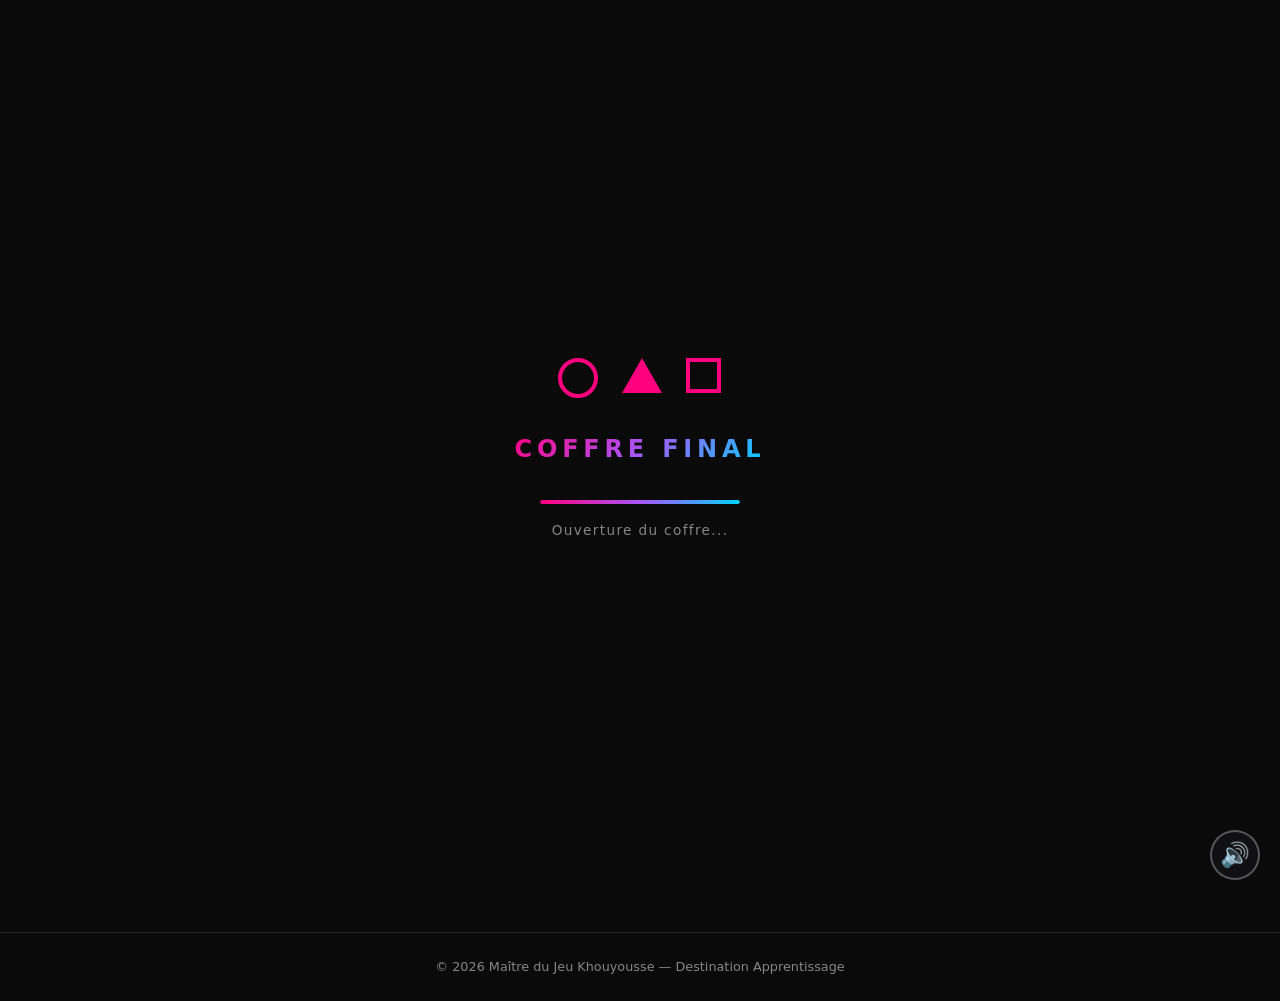
==== coffre.html @ dfd283aa "Add files via upload" ====
<!DOCTYPE html>
<html lang="fr">
<head>
  <meta charset="UTF-8">
  <meta name="viewport" content="width=device-width, initial-scale=1.0">
  <title>Coffre Final - Recompenses</title>
  <link rel="stylesheet" href="styles.css">
  <link rel="icon" type="image/jpeg" href="favicon.jpeg">
  
  <!-- Musique conditionnelle -->
  <audio id="bg-music" loop>
    <source src="coffre_win.mp3" type="audio/mpeg">
  </audio>
</head>
<body>

  <!-- LOADER -->
  <div class="page-loader" id="page-loader">
    <div class="loader-content">
      <div class="loader-logo">
        <div class="loader-symbols">
          <span class="loader-symbol circle"></span>
          <span class="loader-symbol triangle"></span>
          <span class="loader-symbol square"></span>
        </div>
      </div>
      <div class="loader-text">COFFRE FINAL</div>
      <div class="loader-bar">
        <div class="loader-progress"></div>
      </div>
      <div class="loader-status">Ouverture du coffre...</div>
    </div>
  </div>

  <header class="header">
    <a href="#" class="back-btn" id="back-btn">Retour</a>
    <div class="header-center">
      <span class="page-badge gold">COFFRE FINAL</span>
    </div>
    <div class="header-right"></div>
  </header>

  <main class="game-page">
    <div class="game-container">
      <div class="game-header">
        <div class="game-icon-large">🏆</div>
        <h1 class="gold">COFFRE FINAL</h1>
        <p>Recuperez vos recompenses validees</p>
      </div>

      <div class="game-content">
        <div class="coffre-progress">
          <div class="progress-item" id="prog-enigme1">
            <div class="progress-circle">1</div>
            <span>Diagnostic</span>
          </div>
          <div class="progress-line"></div>
          <div class="progress-item" id="prog-quiz">
            <div class="progress-circle">2</div>
            <span>Quiz Méca</span>
          </div>
          <div class="progress-line"></div>
          <div class="progress-item" id="prog-enigma">
            <div class="progress-circle">3</div>
            <span>Custom</span>
          </div>
        </div>

        <div class="rewards-list">
          <div class="reward-card" id="reward-enigme1" data-game="enigme1">
            <div class="reward-icon">🎁</div>
            <div class="reward-info">
              <h3>Récompense n°1</h3>
              <span class="reward-link">Épreuve 1 - Diagnostic Auto</span>
            </div>
            <div class="reward-status" id="status-enigme1">Verrouillé</div>
          </div>

          <div class="reward-card" id="reward-quiz" data-game="quiz">
            <div class="reward-icon">🎁</div>
            <div class="reward-info">
              <h3>Récompense n°2</h3>
              <span class="reward-link">Épreuve 2 - Quiz Mécanique</span>
            </div>
            <div class="reward-status" id="status-quiz">Verrouillé</div>
          </div>

          <div class="reward-card" id="reward-enigma" data-game="enigma">
            <div class="reward-icon">🎁</div>
            <div class="reward-info">
              <h3>Récompense n°3</h3>
              <span class="reward-link">Épreuve 3 - Custom Final</span>
            </div>
            <div class="reward-status" id="status-enigma">Verrouillé</div>
          </div>
        </div>

        <!-- Message zone suivante (affiché quand toutes les épreuves sont terminées) -->
        <div class="next-zone-box hidden" id="next-zone">
          <div class="next-zone-content">
            <span class="next-zone-icon" id="next-zone-icon">🎉</span>
            <h3 id="next-zone-title">ÉPREUVES TERMINÉES</h3>
            <p id="next-zone-text">Résultat de vos épreuves</p>
            <div class="next-zone-direction">
              <span class="direction-icon">➡️</span>
              <div class="direction-info">
                <strong>PROCHAINE ÉTAPE</strong>
                <p>Rendez-vous à la <span class="zone-name">ZONE LOGISTIQUE</span></p>
              </div>
            </div>
            <p class="next-zone-instruction">Présentez-vous au stand pour recevoir vos récompenses et continuer l'aventure !</p>
          </div>
        </div>

        <button class="btn-reset" id="btn-reset">Recommencer le jeu</button>
      </div>
    </div>
  </main>

  <div class="modal" id="modal-success">
    <div class="modal-content success">
      <div class="modal-icon">OK</div>
      <h3>FELICITATIONS !</h3>
      <p>Signalez au gerant que vous avez reussi.<br>Vous pouvez recevoir vos prix et continuer.</p>
      <button class="btn-primary" id="btn-close-success">CONTINUER</button>
    </div>
  </div>

  <div class="modal" id="modal-fail">
    <div class="modal-content fail">
      <div class="modal-icon">X</div>
      <h3>RECOMPENSE VERROUILLEE</h3>
      <p id="fail-message">Vous devez reussir l'epreuve pour debloquer cette recompense.</p>
      <button class="btn-primary" id="btn-close-fail">COMPRIS</button>
    </div>
  </div>

  <footer class="footer">
    <p>© 2026 Maître du Jeu Khouyousse — Destination Apprentissage</p>
  </footer>

  <script src="loader.js"></script>
  <script src="gameState.js"></script>
  <script src="coffre.js"></script>
  <script src="music.js"></script>
</body>
</html>
---- styles.css ----
/* ==========================================
   RESET & VARIABLES
   ========================================== */
* {
  margin: 0;
  padding: 0;
  box-sizing: border-box;
}

:root {
  --bg: #0a0a0a;
  --bg-card: #111114;
  --bg-card-hover: #1a1a1f;
  --pink: #ff007f;
  --purple: #a855f7;
  --cyan: #00d4ff;
  --green: #00ff88;
  --red: #ff4444;
  --gold: #ffd700;
  --white: #ffffff;
  --gray: rgba(255,255,255,0.5);
  --gray-light: rgba(255,255,255,0.7);
  --border: rgba(255,255,255,0.1);
}

body {
  font-family: 'Segoe UI', system-ui, -apple-system, sans-serif;
  background: var(--bg);
  color: var(--white);
  line-height: 1.6;
  min-height: 100vh;
}

/* HEADER */
.header {
  position: fixed;
  top: 0;
  left: 0;
  right: 0;
  z-index: 100;
  display: flex;
  justify-content: space-between;
  align-items: center;
  padding: 1rem 1.5rem;
  background: rgba(10,10,10,0.95);
  backdrop-filter: blur(10px);
  border-bottom: 1px solid var(--border);
}

.header-left { display: flex; align-items: center; gap: 0.75rem; flex-shrink: 0; }
.header-center { flex: 1; display: flex; justify-content: center; }
.header-right { flex-shrink: 0; }

.squid-symbols { display: flex; gap: 0.35rem; }
.symbol.circle { width: 12px; height: 12px; border: 2px solid var(--pink); border-radius: 50%; }
.symbol.triangle { width: 0; height: 0; border-left: 6px solid transparent; border-right: 6px solid transparent; border-bottom: 10px solid var(--pink); }
.symbol.square { width: 12px; height: 12px; border: 2px solid var(--pink); }

.logo-text {
  font-size: 0.95rem;
  font-weight: 700;
  background: linear-gradient(90deg, var(--pink), var(--purple));
  -webkit-background-clip: text;
  -webkit-text-fill-color: transparent;
}

.back-btn { color: var(--gray); text-decoration: none; font-size: 0.9rem; transition: color 0.2s; white-space: nowrap; flex-shrink: 0; }
.back-btn:hover { color: var(--white); }

.page-badge {
  padding: 0.3rem 1rem;
  background: rgba(255,0,127,0.15);
  border: 1px solid var(--pink);
  border-radius: 20px;
  font-size: 0.7rem;
  font-weight: 600;
  letter-spacing: 0.1em;
  color: var(--pink);
}
.page-badge.gold { background: rgba(255,215,0,0.15); border-color: var(--gold); color: var(--gold); }

/* MAIN */
.main-container { padding-top: 70px; }

/* HERO */
.hero { padding: 2rem 1.5rem; text-align: center; }
.hero-affiche { max-width: 700px; width: 100%; height: auto; border-radius: 12px; }
.hero-subtitle { margin-top: 1rem; color: var(--gray); font-size: 0.85rem; letter-spacing: 0.1em; text-transform: uppercase; }

/* RULES */
.rules-section { padding: 0 1.5rem 2rem; max-width: 600px; margin: 0 auto; }
.card { background: var(--bg-card); border: 1px solid var(--border); border-radius: 12px; padding: 1.5rem; text-align: center; }
.card h2 { color: var(--pink); font-size: 1.1rem; margin-bottom: 0.75rem; }
.rules-list { list-style: none; text-align: left; }
.rules-list li { color: var(--gray-light); font-size: 0.85rem; padding: 0.4rem 0; padding-left: 1.5rem; position: relative; }
.rules-list li::before { content: "→"; position: absolute; left: 0; color: var(--pink); }
.warning { color: var(--red) !important; }

/* SLIDER */
.slider-section { padding: 2rem 0; }
.section-title { text-align: center; font-size: 1rem; color: var(--gray); letter-spacing: 0.15em; margin-bottom: 1.5rem; }
.slider-container { display: flex; align-items: center; justify-content: center; max-width: 420px; margin: 0 auto; padding: 0 0.5rem; }
.slider-viewport { flex: 1; overflow: hidden; border-radius: 20px; }
.slider-track { display: flex; transition: transform 0.4s ease; }
.slide { min-width: 100%; padding: 0.5rem; }

.slide-card { background: var(--bg-card); border: 2px solid var(--border); border-radius: 20px; padding: 2rem 1.5rem; text-align: center; position: relative; transition: all 0.3s; }
.slide-card:hover { border-color: var(--pink); }
.slide-card.locked { opacity: 0.5; }
.slide-card.locked:hover { border-color: var(--border); }
.slide-card.coffre { border-color: rgba(255,215,0,0.3); }
.slide-card.coffre:hover { border-color: var(--gold); }

.slide-badge { position: absolute; top: -12px; left: 50%; transform: translateX(-50%); padding: 0.3rem 1rem; background: linear-gradient(135deg, var(--pink), var(--purple)); border-radius: 20px; font-size: 0.7rem; font-weight: 700; letter-spacing: 0.1em; }
.slide-badge.gold { background: linear-gradient(135deg, var(--gold), #ff9500); }
.slide-icon { font-size: 3.5rem; margin: 1rem 0; }
.slide-card h3 { font-size: 1.5rem; margin-bottom: 0.5rem; }
.slide-card h3.pink { color: var(--pink); }
.slide-card h3.cyan { color: var(--cyan); }
.slide-card h3.purple { color: var(--purple); }
.slide-card h3.gold { color: var(--gold); }
.slide-card p { color: var(--gray); font-size: 0.9rem; margin-bottom: 1.5rem; }
.slide-status { display: flex; align-items: center; justify-content: center; gap: 0.5rem; margin-bottom: 1.5rem; font-size: 0.85rem; color: var(--gray); }

.status-dot { width: 8px; height: 8px; border-radius: 50%; background: var(--gray); }
.status-dot.success { background: var(--green); }
.status-dot.fail { background: var(--red); }

.slide-btn { display: inline-block; padding: 0.8rem 2rem; background: linear-gradient(135deg, var(--pink), var(--purple)); border-radius: 10px; color: white; text-decoration: none; font-size: 0.9rem; font-weight: 600; transition: all 0.3s; }
.slide-btn:hover { transform: scale(1.05); box-shadow: 0 0 25px rgba(255,0,127,0.4); }
.slide-btn.disabled { background: var(--border); pointer-events: none; }
.slide-btn.success { background: var(--green); pointer-events: none; }
.slide-btn.fail { background: var(--red); pointer-events: none; }
.slide-btn.gold { background: linear-gradient(135deg, var(--gold), #ff9500); }

.slider-btn { width: 36px; height: 36px; background: var(--bg-card); border: 1px solid var(--border); border-radius: 50%; color: var(--white); font-size: 1.2rem; cursor: pointer; transition: all 0.3s; flex-shrink: 0; }
.slider-btn:hover { border-color: var(--pink); color: var(--pink); }
.slider-dots { display: flex; justify-content: center; gap: 0.75rem; margin-top: 1.5rem; }
.dot { width: 10px; height: 10px; border-radius: 50%; background: var(--border); cursor: pointer; transition: all 0.3s; }
.dot:hover { background: var(--gray); }
.dot.active { background: var(--pink); transform: scale(1.2); }

/* ==========================================
   MISSION SECTION - STYLE CINÉMATIQUE
   ========================================== */
.mission-section { 
  padding: 0; 
  max-width: 100%; 
  margin: 2rem 0; 
}

/* HERO BANNER */
.mission-hero {
  position: relative;
  width: 100%;
  height: 400px;
  overflow: hidden;
  display: flex;
  align-items: center;
  justify-content: center;
}

.mission-hero-bg {
  position: absolute;
  inset: 0;
  z-index: 0;
}

.mission-hero-img {
  width: 100%;
  height: 100%;
  object-fit: cover;
  object-position: center 20%;
  filter: brightness(0.4) saturate(1.2);
}

.mission-hero-overlay {
  position: absolute;
  inset: 0;
  background: linear-gradient(
    180deg,
    rgba(10, 10, 10, 0.3) 0%,
    rgba(10, 10, 10, 0.6) 50%,
    rgba(10, 10, 10, 1) 100%
  );
}

.mission-hero-content {
  position: relative;
  z-index: 1;
  text-align: center;
  padding: 2rem;
}

.mission-tag {
  display: inline-block;
  padding: 0.4rem 1.2rem;
  background: rgba(255, 0, 127, 0.2);
  border: 1px solid var(--pink);
  border-radius: 30px;
  font-size: 0.7rem;
  font-weight: 700;
  letter-spacing: 0.2em;
  color: var(--pink);
  margin-bottom: 1rem;
  text-transform: uppercase;
}

.mission-main-title {
  font-size: 3.5rem;
  font-weight: 900;
  line-height: 1;
  color: var(--white);
  text-transform: uppercase;
  letter-spacing: 0.1em;
  text-shadow: 0 0 40px rgba(255, 0, 127, 0.5);
  margin-bottom: 1rem;
}

.mission-main-title span {
  display: block;
  font-size: 4rem;
  background: linear-gradient(135deg, var(--pink), var(--purple), var(--cyan));
  -webkit-background-clip: text;
  -webkit-text-fill-color: transparent;
  filter: drop-shadow(0 0 30px rgba(255, 0, 127, 0.4));
}

.mission-tagline {
  font-size: 1.1rem;
  color: var(--gray-light);
  font-style: italic;
  letter-spacing: 0.05em;
}

.mission-divider {
  display: flex;
  align-items: center;
  justify-content: center;
  gap: 1rem;
  margin-top: 1.5rem;
}

.divider-line {
  width: 60px;
  height: 1px;
  background: linear-gradient(90deg, transparent, var(--pink), transparent);
}

.divider-icon {
  color: var(--pink);
  font-size: 0.8rem;
}

/* BRIEFING CARD */
.briefing-container {
  max-width: 700px;
  margin: -40px auto 0;
  padding: 0 1.5rem;
  position: relative;
  z-index: 2;
}

.briefing-card {
  background: linear-gradient(145deg, var(--bg-card), #0d0d10);
  border: 1px solid var(--border);
  border-radius: 20px;
  overflow: hidden;
  box-shadow: 
    0 20px 60px rgba(0, 0, 0, 0.5),
    0 0 0 1px rgba(255, 255, 255, 0.05) inset;
}

.briefing-header {
  display: flex;
  align-items: center;
  gap: 1rem;
  padding: 1.5rem;
  background: linear-gradient(135deg, rgba(255, 0, 127, 0.1), rgba(168, 85, 247, 0.1));
  border-bottom: 1px solid var(--border);
  position: relative;
}

.briefing-icon {
  position: relative;
  width: 50px;
  height: 50px;
  display: flex;
  align-items: center;
  justify-content: center;
}

.icon-ring {
  position: absolute;
  inset: 0;
  border: 2px solid var(--gold);
  border-radius: 50%;
  animation: pulse-ring 2s ease-out infinite;
}

@keyframes pulse-ring {
  0% { transform: scale(1); opacity: 1; }
  100% { transform: scale(1.3); opacity: 0; }
}

.icon-center {
  font-size: 1.5rem;
  position: relative;
  z-index: 1;
}

.briefing-title {
  flex: 1;
}

.briefing-label {
  display: block;
  font-size: 0.65rem;
  color: var(--gold);
  letter-spacing: 0.15em;
  margin-bottom: 0.2rem;
}

.briefing-title h3 {
  font-size: 1.2rem;
  font-weight: 700;
  color: var(--white);
  margin: 0;
}

.briefing-stamp {
  padding: 0.3rem 0.8rem;
  background: linear-gradient(135deg, rgba(255,215,0,0.2), rgba(255,165,0,0.2));
  border: 2px solid var(--gold);
  color: var(--gold);
  font-size: 0.7rem;
  font-weight: 800;
  letter-spacing: 0.1em;
  transform: rotate(-5deg);
  opacity: 0.9;
  box-shadow: 0 0 10px rgba(255,215,0,0.3);
}

.briefing-body {
  padding: 1.5rem;
}

.briefing-intro {
  font-size: 1rem;
  color: var(--gray-light);
  line-height: 1.7;
  margin-bottom: 1.5rem;
}

.briefing-intro strong {
  color: var(--cyan);
}

.highlight {
  color: var(--pink);
  font-weight: 600;
}

.briefing-objectives {
  background: rgba(0, 0, 0, 0.3);
  border-radius: 12px;
  padding: 1.2rem;
  margin-bottom: 1.5rem;
}

.briefing-objectives h4 {
  font-size: 0.85rem;
  color: var(--gold);
  margin-bottom: 1rem;
  letter-spacing: 0.1em;
}

.briefing-objectives ul {
  list-style: none;
  display: flex;
  flex-direction: column;
  gap: 0.8rem;
}

.briefing-objectives li {
  display: flex;
  align-items: center;
  gap: 1rem;
  color: var(--gray-light);
  font-size: 0.9rem;
}

.obj-number {
  display: flex;
  align-items: center;
  justify-content: center;
  width: 28px;
  height: 28px;
  background: linear-gradient(135deg, var(--pink), var(--purple));
  border-radius: 6px;
  font-size: 0.75rem;
  font-weight: 700;
  color: var(--white);
  flex-shrink: 0;
}

.briefing-warning {
  display: flex;
  align-items: flex-start;
  gap: 0.8rem;
  padding: 1rem;
  background: rgba(255, 68, 68, 0.1);
  border: 1px solid rgba(255, 68, 68, 0.3);
  border-radius: 10px;
}

.briefing-warning .warning-icon {
  font-size: 1.2rem;
  flex-shrink: 0;
}

.briefing-warning p {
  margin: 0;
  font-size: 0.85rem;
  color: var(--gray-light);
  line-height: 1.5;
}

.briefing-warning strong {
  color: var(--red);
}

/* STATS */
.briefing-stats {
  display: grid;
  grid-template-columns: repeat(3, 1fr);
  border-top: 1px solid var(--border);
}

.stat-card {
  display: flex;
  flex-direction: column;
  align-items: center;
  padding: 1.5rem 1rem;
  border-right: 1px solid var(--border);
  transition: background 0.3s;
}

.stat-card:last-child {
  border-right: none;
}

.stat-card:hover {
  background: rgba(255, 0, 127, 0.05);
}

.stat-icon {
  font-size: 1.5rem;
  margin-bottom: 0.5rem;
}

.stat-number {
  font-size: 2rem;
  font-weight: 800;
  background: linear-gradient(135deg, var(--pink), var(--purple));
  -webkit-background-clip: text;
  -webkit-text-fill-color: transparent;
  line-height: 1;
}

.stat-text {
  font-size: 0.7rem;
  color: var(--gray);
  letter-spacing: 0.1em;
  margin-top: 0.3rem;
}

/* FOOTER */
.briefing-footer {
  padding: 1.2rem 1.5rem;
  background: rgba(0, 0, 0, 0.3);
  text-align: center;
  border-top: 1px solid var(--border);
}

.briefing-footer p {
  font-size: 0.85rem;
  color: var(--gray);
  font-style: italic;
  margin: 0 0 0.3rem 0;
}

.footer-signature {
  font-size: 0.75rem;
  color: var(--gold);
  font-weight: 600;
}

/* RESPONSIVE */
@media (max-width: 768px) {
  .mission-hero {
    height: 320px;
  }
  
  .mission-main-title {
    font-size: 2.2rem;
  }
  
  .mission-main-title span {
    font-size: 2.8rem;
  }
  
  .briefing-container {
    padding: 0 1rem;
    margin-top: -30px;
  }
  
  .briefing-header {
    flex-wrap: wrap;
    gap: 0.8rem;
  }
  
  .briefing-stamp {
    position: absolute;
    top: 1rem;
    right: 1rem;
  }
  
  .briefing-stats {
    grid-template-columns: repeat(3, 1fr);
  }
  
  .stat-card {
    padding: 1rem 0.5rem;
  }
  
  .stat-number {
    font-size: 1.5rem;
  }
}

@media (max-width: 480px) {
  .mission-hero {
    height: 280px;
  }
  
  .mission-main-title {
    font-size: 1.8rem;
  }
  
  .mission-main-title span {
    font-size: 2.2rem;
  }
  
  .mission-tagline {
    font-size: 0.9rem;
  }
  
  .briefing-icon {
    display: none;
  }
  
  .stat-icon {
    font-size: 1.2rem;
  }
  
  .stat-number {
    font-size: 1.3rem;
  }
  
  .stat-text {
    font-size: 0.6rem;
  }
}


/* GAME PAGE */
.game-page { padding: 80px 1.5rem 2rem; min-height: 100vh; display: flex; align-items: center; justify-content: center; }
.game-container { width: 100%; max-width: 450px; }
.game-header { text-align: center; margin-bottom: 2rem; }
.game-icon-large { font-size: 3.5rem; margin-bottom: 0.5rem; }
.game-header h1 { font-size: 2rem; margin-bottom: 0.5rem; }
.game-header h1.pink { color: var(--pink); }
.game-header h1.cyan { color: var(--cyan); }
.game-header h1.purple { color: var(--purple); }
.game-header h1.gold { color: var(--gold); }
.game-header p { color: var(--gray); font-size: 0.95rem; }
.game-content { background: var(--bg-card); border: 1px solid var(--border); border-radius: 20px; padding: 2rem; }

/* TIMER */
.timer-container { text-align: center; margin-bottom: 1.5rem; }
.timer-display { display: flex; align-items: center; justify-content: center; gap: 0.25rem; }
.timer-num { font-size: 4rem; font-weight: 800; font-family: 'Courier New', monospace; background: linear-gradient(135deg, var(--pink), var(--purple)); -webkit-background-clip: text; -webkit-text-fill-color: transparent; }
.timer-sep { font-size: 3.5rem; color: var(--pink); animation: blink 1s infinite; }
@keyframes blink { 0%, 100% { opacity: 1; } 50% { opacity: 0.3; } }
.timer-label { display: block; font-size: 0.7rem; color: var(--gray); letter-spacing: 0.2em; margin-top: 0.5rem; }

/* BUTTONS */
.btn-primary { display: block; width: 100%; padding: 1rem; background: linear-gradient(135deg, var(--pink), var(--purple)); border: none; border-radius: 10px; color: white; font-size: 1rem; font-weight: 600; text-decoration: none; text-align: center; cursor: pointer; transition: all 0.3s; }
.btn-primary:hover { transform: scale(1.02); box-shadow: 0 0 30px rgba(255,0,127,0.4); }
.btn-primary:disabled { opacity: 0.6; cursor: not-allowed; transform: none; box-shadow: none; }
.btn-gold { background: linear-gradient(135deg, var(--gold), #ff9500); }
.btn-success { padding: 0.8rem 1.5rem; background: rgba(0,255,136,0.15); border: 1px solid var(--green); border-radius: 8px; color: var(--green); font-size: 0.9rem; font-weight: 600; cursor: pointer; transition: all 0.3s; }
.btn-success:hover { background: var(--green); color: var(--bg); }
.btn-fail { padding: 0.8rem 1.5rem; background: rgba(255,68,68,0.15); border: 1px solid var(--red); border-radius: 8px; color: var(--red); font-size: 0.9rem; font-weight: 600; cursor: pointer; transition: all 0.3s; }
.btn-fail:hover { background: var(--red); color: var(--bg); }
.btn-reset { margin-top: 2rem; padding: 0.6rem 1rem; background: transparent; border: 1px solid var(--border); border-radius: 6px; color: var(--gray); font-size: 0.8rem; cursor: pointer; transition: all 0.3s; width: 100%; }
.btn-reset:hover { border-color: var(--red); color: var(--red); }

/* WARNING */
.warning-box { background: rgba(255,150,0,0.1); border: 1px solid rgba(255,150,0,0.4); border-radius: 10px; padding: 1rem; margin-bottom: 1.5rem; display: flex; align-items: flex-start; gap: 0.75rem; }
.warning-box.active { background: rgba(255,68,68,0.15); border-color: var(--red); animation: pulse-warning 1s infinite; }
@keyframes pulse-warning { 0%, 100% { opacity: 1; } 50% { opacity: 0.7; } }
.warning-icon { font-size: 1.3rem; flex-shrink: 0; }
.warning-box p { color: rgba(255,200,100,0.9); font-size: 0.85rem; margin: 0; text-align: left; }
.warning-box.active p { color: var(--red); }

/* LOCKED */
.locked-container { text-align: center; }
.locked-box { padding: 2rem; }
.lock-icon { font-size: 3rem; display: block; margin-bottom: 1rem; }
.locked-box h3 { color: var(--gray-light); margin-bottom: 0.5rem; }
.locked-box p { color: var(--gray); margin-bottom: 1.5rem; }

/* VALIDATION */
.validation-container { margin-top: 1.5rem; padding-top: 1.5rem; border-top: 1px solid var(--border); animation: fadeIn 0.3s ease; }
@keyframes fadeIn { from { opacity: 0; transform: translateY(10px); } to { opacity: 1; transform: translateY(0); } }
.validation-box { text-align: center; }
.validation-box h3 { color: var(--pink); margin-bottom: 0.5rem; }
.validation-box p { color: var(--gray); margin-bottom: 1rem; }
.validation-btns { display: flex; gap: 1rem; justify-content: center; }

/* RESULT */
.result-container { animation: fadeIn 0.3s ease; }
.result-box { text-align: center; padding: 1rem 0; }
.result-icon { width: 70px; height: 70px; margin: 0 auto 1rem; border-radius: 50%; display: flex; align-items: center; justify-content: center; font-size: 2rem; font-weight: 700; }
.result-box.success .result-icon { background: rgba(0,255,136,0.15); color: var(--green); }
.result-box.fail .result-icon { background: rgba(255,68,68,0.15); color: var(--red); }
.result-box h3 { font-size: 1.3rem; margin-bottom: 0.5rem; }
.result-box.success h3 { color: var(--green); }
.result-box.fail h3 { color: var(--red); }
.result-box p { color: var(--gray); margin-bottom: 1.5rem; }
.result-score { font-size: 1.1rem; color: var(--gray-light); margin-bottom: 1rem !important; }

/* QUIZ */
.quiz-container { animation: fadeIn 0.3s ease; }
.quiz-progress { margin-bottom: 1.5rem; }
#progress-text { font-size: 0.8rem; color: var(--gray); }
.progress-bar { height: 4px; background: var(--border); border-radius: 2px; margin-top: 0.5rem; overflow: hidden; }
.progress-fill { height: 100%; background: linear-gradient(90deg, var(--pink), var(--cyan)); transition: width 0.3s; }
.quiz-question { font-size: 1.1rem; text-align: center; margin-bottom: 1.5rem; color: var(--white); }
.quiz-options { display: flex; flex-direction: column; gap: 0.6rem; }
.quiz-option { padding: 1rem; background: rgba(255,255,255,0.03); border: 1px solid var(--border); border-radius: 10px; color: var(--white); font-size: 0.95rem; text-align: left; cursor: pointer; transition: all 0.2s; }
.quiz-option:hover { border-color: var(--cyan); background: rgba(0,212,255,0.08); }
.quiz-option.correct { border-color: var(--green); background: rgba(0,255,136,0.15); }
.quiz-option.wrong { border-color: var(--red); background: rgba(255,68,68,0.15); }

/* COFFRE */
.coffre-progress { display: flex; align-items: center; justify-content: center; margin-bottom: 2rem; }
.progress-item { display: flex; flex-direction: column; align-items: center; gap: 0.4rem; }
.progress-item span { font-size: 0.75rem; color: var(--gray); }
.progress-circle { width: 40px; height: 40px; border-radius: 50%; display: flex; align-items: center; justify-content: center; font-weight: 700; background: rgba(255,255,255,0.05); border: 2px solid var(--gray); color: var(--gray); transition: all 0.3s; }
.progress-circle.success { background: rgba(0,255,136,0.15); border-color: var(--green); color: var(--green); }
.progress-circle.fail { background: rgba(255,68,68,0.15); border-color: var(--red); color: var(--red); }
.progress-line { width: 30px; height: 2px; background: var(--border); margin: 0 0.5rem; margin-bottom: 1.5rem; }
.rewards-list { display: flex; flex-direction: column; gap: 0.75rem; }
.reward-card { display: flex; align-items: center; gap: 1rem; padding: 1rem; background: rgba(255,255,255,0.02); border: 1px solid var(--border); border-radius: 12px; cursor: pointer; transition: all 0.3s; }
.reward-card:hover { background: rgba(255,255,255,0.05); border-color: var(--pink); }
.reward-card.unlocked { border-color: var(--green); }
.reward-card.unlocked:hover { border-color: var(--green); background: rgba(0,255,136,0.05); }
.reward-icon { font-size: 1.8rem; }
.reward-info { flex: 1; }
.reward-info h3 { font-size: 1rem; margin-bottom: 0.15rem; }
.reward-link { font-size: 0.75rem; color: var(--gray); }
.reward-status { font-size: 0.8rem; color: var(--gray); }
.reward-status.unlocked { color: var(--green); }
.reward-status.failed { color: var(--red); }

/* MODAL */
.modal { position: fixed; inset: 0; background: rgba(0,0,0,0.9); display: none; align-items: center; justify-content: center; z-index: 1000; padding: 1rem; }
.modal.visible { display: flex; }
.modal-content { background: var(--bg-card); border-radius: 20px; padding: 2.5rem 2rem; text-align: center; max-width: 380px; width: 100%; animation: scaleIn 0.3s ease; }
@keyframes scaleIn { from { transform: scale(0.9); opacity: 0; } to { transform: scale(1); opacity: 1; } }
.modal-content.success { border: 1px solid var(--green); }
.modal-content.fail { border: 1px solid var(--red); }
.modal-icon { width: 70px; height: 70px; margin: 0 auto 1rem; border-radius: 50%; display: flex; align-items: center; justify-content: center; font-size: 2rem; font-weight: 700; }
.modal-content.success .modal-icon { background: rgba(0,255,136,0.15); color: var(--green); }
.modal-content.fail .modal-icon { background: rgba(255,68,68,0.15); color: var(--red); }
.modal-content h3 { font-size: 1.3rem; margin-bottom: 0.75rem; }
.modal-content.success h3 { color: var(--green); }
.modal-content.fail h3 { color: var(--red); }
.modal-content p { color: var(--gray); line-height: 1.5; margin-bottom: 1.5rem; }

/* FOOTER */
.footer { text-align: center; padding: 1.5rem; border-top: 1px solid var(--border); color: var(--gray); font-size: 0.8rem; }

/* UTILITIES */
.hidden { display: none !important; }

/* RESPONSIVE TABLET */
@media (max-width: 768px) {
  .mission-content { grid-template-columns: 1fr; gap: 1.5rem; }
  .mission-posters { flex-direction: row; justify-content: center; }
  .poster-inner { max-height: 200px; }
  .mission-title { font-size: 1.5rem; }
  .mission-card { padding: 1.5rem; }
}

/* RESPONSIVE MOBILE */
@media (max-width: 480px) {
  .header { padding: 0.75rem 1rem; }
  .logo-text { display: none; }
  .timer-num { font-size: 3rem; }
  .timer-sep { font-size: 2.5rem; }
  .game-header h1 { font-size: 1.6rem; }
  .game-content { padding: 1.5rem; }
  .slider-btn { width: 32px; height: 32px; font-size: 1rem; }
  .slide-card { padding: 1.5rem 1rem; }
  .slide-icon { font-size: 2.5rem; }
  .slide-card h3 { font-size: 1.2rem; }
  .slide-btn { padding: 0.6rem 1.5rem; font-size: 0.8rem; }
  .mission-section { padding: 2rem 1rem; }
  .mission-title-box { padding: 1rem 1.5rem; }
  .mission-title { font-size: 1.3rem; }
  .mission-posters { flex-direction: column; align-items: center; }
  .poster-card { width: 100%; max-width: 200px; }
  .poster-inner { max-height: 180px; }
  .progress-line { width: 20px; }
  .progress-circle { width: 35px; height: 35px; font-size: 0.9rem; }
  .validation-btns { flex-direction: column; }
  .btn-success, .btn-fail { width: 100%; }
}

/* =================================================================
   CORRECTIF MOBILE (A COLLER À LA FIN DE STYLES.CSS)
   ================================================================= */

@media screen and (max-width: 768px) {

  /* --- STRUCTURE GLOBALE --- */
  body, html {
    overflow-x: hidden; /* Empêche le scroll horizontal indésirable */
    width: 100%;
  }

  .main-container, .game-container, .game-page {
    width: 100%;
    padding: 10px;
    box-sizing: border-box;
    margin: 0;
  }

  /* --- HEADER MOBILE --- */
  .header {
    padding: 0.75rem 1rem;
    gap: 0.5rem;
  }
  
  .header-left {
    flex-shrink: 0;
  }

  .header-center {
    flex: 1;
    display: flex;
    justify-content: center;
  }
  
  .header-right {
    flex-shrink: 0;
  }
  
  .back-btn {
    font-size: 0.85rem;
  }
  
  .page-badge {
    padding: 0.25rem 0.6rem;
    font-size: 0.6rem;
  }

  /* --- INDEX : HERO & MISSION --- */
  .hero-affiche {
    width: 100%;
    height: auto;
    object-fit: cover;
  }

  .mission-content {
    display: flex;
    flex-direction: column !important; /* Les éléments passent l'un sous l'autre */
  }

  .mission-posters {
    flex-direction: column !important;
    width: 100%;
    align-items: center;
  }

  .poster-card {
    width: 100%;
    max-width: 320px; /* Taille max sur mobile */
    margin-bottom: 20px;
  }
  
  .poster-img {
    width: 100%;
    height: auto;
  }

  .mission-description {
    padding: 0 !important;
    width: 100%;
  }

  /* --- SLIDER (CARROUSEL) --- */
  .slider-section {
    width: 100%;
    overflow: hidden;
  }

  .slider-container {
    padding: 0;
    width: 100%;
  }

  .slider-viewport {
    width: 90%; /* Le slider prend 90% de la largeur */
    margin: 0 auto;
  }

  .slide-card {
    width: 100% !important; /* La carte remplit le viewport */
    min-height: auto; /* Hauteur adaptative */
    padding: 20px 10px;
    margin: 0;
    box-sizing: border-box;
  }
  
  .slider-btn {
    z-index: 10; /* S'assure que les flèches sont au-dessus */
  }

  /* --- PAGES JEUX (QUIZ, ENIGME...) --- */
  .game-header h1 {
    font-size: 2rem; /* Titre plus petit */
    word-wrap: break-word; /* Coupe les mots si trop longs */
  }

  .game-icon-large {
    font-size: 3rem;
  }
  
  /* Quiz : Boutons l'un sous l'autre */
  .quiz-options {
    display: flex;
    flex-direction: column;
    gap: 10px;
  }
  
  .quiz-option {
    width: 100%;
    box-sizing: border-box;
  }

  /* Enigme : Timer adaptable */
  .timer-display {
    font-size: 15vw; /* S'adapte à la largeur de l'écran */
  }
  
  .validation-btns {
    display: flex;
    flex-direction: column;
    width: 100%;
    gap: 10px;
  }
  
  .validation-btns button {
    width: 100%;
    margin: 0;
  }

  /* --- COFFRE --- */
  .rewards-list {
    display: flex;
    flex-direction: column !important;
  }

  .reward-card {
    width: 100% !important;
    box-sizing: border-box;
    margin-bottom: 10px;
  }

  /* Progression Coffre (Boules 1-2-3) */
  .coffre-progress {
    justify-content: center;
    flex-wrap: wrap;
    gap: 10px;
  }
  
  .progress-line {
    width: 20px; /* Ligne plus courte entre les boules */
  }

  /* --- MODALES POPUP --- */
  .modal-content {
    width: 90% !important;
    margin: 20% auto;
    padding: 20px;
  }
}

/* ==========================================
   LAYOUTS CÔTE À CÔTE
   ========================================== */

/* Layout pour les pages de jeu (énigme, quiz, scénario) */
.game-container-wide {
  max-width: 1100px;
}

.game-layout-split {
  display: grid;
  grid-template-columns: 1fr 1fr;
  gap: 2rem;
  align-items: stretch;
}

.game-col-left,
.game-col-right {
  min-width: 0;
  display: flex;
  flex-direction: column;
}

/* Hauteur égale pour les deux colonnes */
.height-match {
  flex: 1;
  display: flex;
  flex-direction: column;
}

.mission-briefing-box.height-match {
  height: 100%;
}

.mission-briefing-box.height-match .briefing-box-content {
  flex: 1;
  display: flex;
  flex-direction: column;
  justify-content: space-between;
}

.game-content-inner.height-match {
  height: 100%;
  background: var(--bg-card);
  border: 1px solid var(--border);
  border-radius: 16px;
  padding: 1.5rem;
  display: flex;
  flex-direction: column;
  justify-content: center;
}

/* Section timer centrée verticalement */
.timer-section-centered {
  flex: 1;
  display: flex;
  flex-direction: column;
  justify-content: center;
  align-items: center;
  text-align: center;
}

.timer-section-centered .warning-box {
  width: 100%;
  margin-bottom: 1.5rem;
}

.timer-section-centered .timer-container {
  margin-bottom: 1.5rem;
}

.timer-section-centered .btn-primary {
  width: 100%;
}

.timer-section-centered .validation-container {
  width: 100%;
  margin-top: 1.5rem;
}

/* Quiz start box centré */
.quiz-start-box {
  flex: 1;
  display: flex;
  flex-direction: column;
  justify-content: center;
  align-items: center;
  text-align: center;
  padding: 2rem 1rem;
}

.quiz-start-box .start-icon {
  font-size: 3rem;
  margin-bottom: 1rem;
}

.quiz-start-box h3 {
  font-size: 1.2rem;
  color: var(--cyan);
  margin-bottom: 0.5rem;
}

.quiz-start-box p {
  color: var(--gray);
  font-size: 0.9rem;
  margin-bottom: 1.5rem;
}

.quiz-start-box .btn-primary {
  width: 100%;
  max-width: 300px;
}

/* Quiz content centré */
.quiz-container {
  flex: 1;
  display: flex;
  flex-direction: column;
  justify-content: center;
}

/* RÉSULTAT PLEIN ÉCRAN */
.result-container-full {
  display: flex;
  justify-content: center;
  align-items: center;
  min-height: 300px;
  padding: 2rem;
}

.result-container-full .result-box {
  background: var(--bg-card);
  border: 2px solid var(--border);
  border-radius: 20px;
  padding: 3rem 2rem;
  text-align: center;
  max-width: 500px;
  width: 100%;
}

.result-container-full .result-box.success {
  border-color: var(--green);
  box-shadow: 0 0 40px rgba(0, 255, 136, 0.2);
}

.result-container-full .result-box.fail {
  border-color: var(--red);
  box-shadow: 0 0 40px rgba(255, 68, 68, 0.2);
}

.result-container-full .result-icon {
  width: 80px;
  height: 80px;
  border-radius: 50%;
  display: flex;
  align-items: center;
  justify-content: center;
  font-size: 2.5rem;
  margin: 0 auto 1.5rem;
  background: rgba(255, 255, 255, 0.1);
}

.result-container-full .result-box.success .result-icon {
  background: rgba(0, 255, 136, 0.2);
  color: var(--green);
}

.result-container-full .result-box.fail .result-icon {
  background: rgba(255, 68, 68, 0.2);
  color: var(--red);
}

.result-container-full .result-box h3 {
  font-size: 1.8rem;
  margin-bottom: 1rem;
}

.result-container-full .result-box.success h3 {
  color: var(--green);
}

.result-container-full .result-box.fail h3 {
  color: var(--red);
}

.result-container-full .result-box p {
  color: var(--gray-light);
  font-size: 1rem;
  margin-bottom: 1rem;
}

.result-container-full .result-score {
  font-size: 1.2rem;
  font-weight: 700;
  color: var(--white);
  margin-bottom: 1.5rem;
}

.result-container-full .btn-primary {
  margin-top: 1rem;
}

/* Layout pour l'index (briefing + slider) */
.main-game-section {
  padding: 2rem 1.5rem;
  max-width: 1200px;
  margin: 0 auto;
}

.main-game-layout {
  display: grid;
  grid-template-columns: 1fr 1fr;
  gap: 2rem;
  align-items: stretch;
}

.main-col-left,
.main-col-right {
  min-width: 0;
  display: flex;
  flex-direction: column;
}

/* Briefing card dans l'index */
.briefing-card-index {
  background: linear-gradient(145deg, var(--bg-card), #0d0d10);
  border: 1px solid var(--border);
  border-radius: 20px;
  overflow: hidden;
  box-shadow: 
    0 20px 60px rgba(0, 0, 0, 0.5),
    0 0 0 1px rgba(255, 255, 255, 0.05) inset;
  flex: 1;
  display: flex;
  flex-direction: column;
}

.briefing-card-index .briefing-body {
  flex: 1;
}

/* Slider inline */
.slider-section-inline {
  background: var(--bg-card);
  border: 1px solid var(--border);
  border-radius: 20px;
  padding: 1.5rem;
  flex: 1;
  display: flex;
  flex-direction: column;
}

.slider-section-inline .section-title {
  margin-bottom: 1rem;
}

.slider-section-inline .slider-container {
  flex: 1;
  display: flex;
  align-items: center;
}

.slider-section-inline .slider-dots {
  margin-top: 1rem;
}

/* RESPONSIVE pour layouts côte à côte */
@media (max-width: 900px) {
  .game-layout-split,
  .main-game-layout {
    grid-template-columns: 1fr;
    gap: 1.5rem;
  }
  
  .game-container-wide {
    max-width: 500px;
  }
  
  .main-game-section {
    padding: 1.5rem 1rem;
  }
  
  .height-match {
    height: auto;
  }
  
  .result-container-full {
    min-height: 250px;
    padding: 1.5rem;
  }
  
  .result-container-full .result-box {
    padding: 2rem 1.5rem;
  }
}

@media (max-width: 480px) {
  .game-content-inner.height-match {
    padding: 1rem;
  }
  
  .briefing-card-index {
    border-radius: 16px;
  }
  
  .slider-section-inline {
    padding: 1rem;
    border-radius: 16px;
  }
  
  .result-container-full .result-icon {
    width: 60px;
    height: 60px;
    font-size: 2rem;
  }
  
  .result-container-full .result-box h3 {
    font-size: 1.4rem;
  }
}

/* ==========================================
   PAGE LOADER
   ========================================== */
.page-loader {
  position: fixed;
  inset: 0;
  background: var(--bg);
  z-index: 9999;
  display: flex;
  align-items: center;
  justify-content: center;
  transition: opacity 0.5s ease, visibility 0.5s ease;
}

.page-loader.hidden {
  opacity: 0;
  visibility: hidden;
}

.loader-content {
  text-align: center;
  padding: 2rem;
}

.loader-logo {
  margin-bottom: 2rem;
}

.loader-symbols {
  display: flex;
  justify-content: center;
  gap: 1.5rem;
}

.loader-symbol {
  animation: pulse-symbol 1.5s ease-in-out infinite;
}

.loader-symbol.circle {
  width: 40px;
  height: 40px;
  border: 4px solid var(--pink);
  border-radius: 50%;
  animation-delay: 0s;
}

.loader-symbol.triangle {
  width: 0;
  height: 0;
  border-left: 20px solid transparent;
  border-right: 20px solid transparent;
  border-bottom: 35px solid var(--pink);
  animation-delay: 0.2s;
}

.loader-symbol.square {
  width: 35px;
  height: 35px;
  border: 4px solid var(--pink);
  animation-delay: 0.4s;
}

@keyframes pulse-symbol {
  0%, 100% { transform: scale(1); opacity: 1; }
  50% { transform: scale(1.2); opacity: 0.7; }
}

.loader-text {
  font-size: 1.5rem;
  font-weight: 800;
  letter-spacing: 0.2em;
  background: linear-gradient(135deg, var(--pink), var(--purple), var(--cyan));
  -webkit-background-clip: text;
  -webkit-text-fill-color: transparent;
  margin-bottom: 2rem;
}

.loader-bar {
  width: 200px;
  height: 4px;
  background: var(--border);
  border-radius: 2px;
  overflow: hidden;
  margin: 0 auto 1rem;
}

.loader-progress {
  height: 100%;
  width: 0%;
  background: linear-gradient(90deg, var(--pink), var(--purple), var(--cyan));
  border-radius: 2px;
  animation: load-progress 1.5s ease-out forwards;
}

@keyframes load-progress {
  0% { width: 0%; }
  100% { width: 100%; }
}

.loader-status {
  font-size: 0.85rem;
  color: var(--gray);
  letter-spacing: 0.1em;
}

/* ==========================================
   BOUTON FORMATION (HEADER)
   ========================================== */
.btn-formation {
  display: inline-block;
  padding: 0.5rem 1rem;
  background: linear-gradient(135deg, rgba(255, 0, 127, 0.15), rgba(168, 85, 247, 0.15));
  border: 1px solid var(--pink);
  border-radius: 25px;
  color: var(--white);
  text-decoration: none;
  font-size: 0.8rem;
  font-weight: 600;
  transition: all 0.3s ease;
  white-space: nowrap;
}

.btn-formation:hover {
  background: linear-gradient(135deg, var(--pink), var(--purple));
  transform: translateY(-2px);
  box-shadow: 0 5px 20px rgba(255, 0, 127, 0.3);
}

@media (max-width: 768px) {
  .btn-formation {
    padding: 0.4rem 0.8rem;
    font-size: 0.7rem;
  }
}

@media (max-width: 480px) {
  .btn-formation {
    padding: 0.35rem 0.6rem;
    font-size: 0.65rem;
  }
}

/* ==========================================
   FOOTER AMÉLIORÉ
   ========================================== */
.footer-enhanced {
  background: linear-gradient(180deg, var(--bg), #050508);
  border-top: 1px solid var(--border);
  padding: 2rem 1.5rem 1.5rem;
  margin-top: 2rem;
}

.footer-content {
  max-width: 900px;
  margin: 0 auto;
}

.footer-main {
  display: grid;
  grid-template-columns: 1fr auto;
  gap: 3rem;
  align-items: center;
  margin-bottom: 1.5rem;
}

.footer-info {
  display: flex;
  flex-direction: column;
  gap: 0.5rem;
}

.footer-logo {
  display: flex;
  align-items: center;
  gap: 0.75rem;
  margin-bottom: 0.5rem;
}

.footer-logo .squid-symbols {
  display: flex;
  gap: 0.3rem;
}

.footer-logo .symbol.circle { width: 10px; height: 10px; border-width: 2px; }
.footer-logo .symbol.triangle { border-left-width: 5px; border-right-width: 5px; border-bottom-width: 8px; }
.footer-logo .symbol.square { width: 10px; height: 10px; border-width: 2px; }

.footer-title {
  font-size: 1.1rem;
  font-weight: 700;
  background: linear-gradient(90deg, var(--pink), var(--purple));
  -webkit-background-clip: text;
  -webkit-text-fill-color: transparent;
}

.footer-date,
.footer-location {
  color: var(--gray-light);
  font-size: 0.85rem;
}

/* QR Code */
.footer-qr {
  text-align: center;
}

.qr-box {
  background: var(--bg-card);
  border: 1px solid var(--border);
  border-radius: 16px;
  padding: 1.5rem;
}

.qr-placeholder {
  width: 140px;
  height: 140px;
  background: var(--white);
  border-radius: 8px;
  display: flex;
  align-items: center;
  justify-content: center;
  margin: 0 auto 1rem;
  padding: 8px;
  overflow: hidden;
}

.qr-img {
  width: 100%;
  height: 100%;
  object-fit: contain;
  display: block;
}

.qr-icon {
  font-size: 2rem;
  margin-bottom: 0.3rem;
}

.qr-text {
  font-size: 0.7rem;
  font-weight: 700;
  letter-spacing: 0.1em;
}

.qr-label {
  font-size: 0.8rem;
  color: var(--gray);
}

/* Footer bottom */
.footer-bottom {
  text-align: center;
  padding-top: 1.5rem;
  border-top: 1px solid var(--border);
}

.footer-bottom p {
  font-size: 0.8rem;
  color: var(--gray);
}

@media (max-width: 768px) {
  .footer-main {
    grid-template-columns: 1fr;
    gap: 2rem;
    text-align: center;
  }
  
  .footer-logo {
    justify-content: center;
  }
}

/* Partenaires Footer */
.footer-partners {
  text-align: center;
  padding-bottom: 2rem;
  margin-bottom: 2rem;
  border-bottom: 1px solid var(--border);
}

.partners-label {
  display: block;
  font-size: 0.85rem;
  color: var(--gray);
  margin-bottom: 1rem;
  text-transform: uppercase;
  letter-spacing: 0.1em;
}

.partners-logos {
  display: flex;
  justify-content: center;
  align-items: center;
  gap: 2rem;
  flex-wrap: wrap;
}

.partner-logo {
  height: 60px;
  width: auto;
  object-fit: contain;
  background: white;
  padding: 0.5rem;
  border-radius: 8px;
}

/* Bouton équipe */
.btn-equipe {
  display: inline-block;
  margin-top: 1rem;
  padding: 0.6rem 1.2rem;
  background: transparent;
  border: 1px solid var(--pink);
  border-radius: 25px;
  color: var(--pink);
  text-decoration: none;
  font-size: 0.85rem;
  font-weight: 600;
  transition: all 0.3s ease;
}

.btn-equipe:hover {
  background: var(--pink);
  color: var(--white);
}

@media (max-width: 768px) {
  .footer-partners {
    padding-bottom: 1.5rem;
    margin-bottom: 1.5rem;
  }
  
  .partners-logos {
    gap: 1.5rem;
  }
  
  .partner-logo {
    height: 50px;
  }
}

/* ==========================================
   PAGE ÉQUIPE
   ========================================== */
.equipe-page {
  padding: 100px 1.5rem 2rem;
  min-height: 100vh;
}

.equipe-container {
  max-width: 900px;
  margin: 0 auto;
}

.equipe-header {
  text-align: center;
  margin-bottom: 3rem;
}

.equipe-icon {
  font-size: 3rem;
  margin-bottom: 1rem;
}

.equipe-header h1 {
  font-size: 2rem;
  background: linear-gradient(135deg, var(--pink), var(--purple));
  -webkit-background-clip: text;
  -webkit-text-fill-color: transparent;
  margin-bottom: 0.5rem;
}

.equipe-header p {
  color: var(--gray);
  font-size: 1rem;
}

/* Sections équipe */
.equipe-section {
  margin-bottom: 3rem;
}

.section-title-equipe {
  display: flex;
  align-items: center;
  gap: 0.75rem;
  font-size: 1.3rem;
  color: var(--white);
  margin-bottom: 1.5rem;
  padding-bottom: 0.75rem;
  border-bottom: 1px solid var(--border);
}

.title-icon {
  font-size: 1.5rem;
}

/* Grille des membres */
.membres-grid {
  display: grid;
  grid-template-columns: repeat(auto-fill, minmax(280px, 1fr));
  gap: 1.5rem;
}

.membre-card {
  background: var(--bg-card);
  border: 1px solid var(--border);
  border-radius: 16px;
  padding: 1.5rem;
  display: flex;
  gap: 1rem;
  transition: all 0.3s ease;
}

.membre-card:hover {
  border-color: var(--pink);
  transform: translateY(-3px);
}

.membre-avatar {
  width: 60px;
  height: 60px;
  background: linear-gradient(135deg, var(--pink), var(--purple));
  border-radius: 50%;
  display: flex;
  align-items: center;
  justify-content: center;
  font-size: 1.5rem;
  flex-shrink: 0;
}

.membre-info {
  flex: 1;
}

.membre-info h3 {
  font-size: 1rem;
  color: var(--white);
  margin-bottom: 0.25rem;
}

.membre-role {
  display: inline-block;
  font-size: 0.75rem;
  color: var(--pink);
  background: rgba(255, 0, 127, 0.15);
  padding: 0.2rem 0.6rem;
  border-radius: 10px;
  margin-bottom: 0.5rem;
}

.membre-desc {
  font-size: 0.85rem;
  color: var(--gray);
  line-height: 1.4;
}

.membre-avatar-img {
  background: #fff;
  padding: 6px;
  overflow: hidden;
}

.avatar-logo {
  width: 100%;
  height: 100%;
  object-fit: contain;
  border-radius: 50%;
}

.btn-portfolio {
  display: inline-flex;
  align-items: center;
  gap: 0.4rem;
  margin-top: 0.6rem;
  padding: 0.4rem 0.9rem;
  background: linear-gradient(135deg, var(--cyan), var(--purple));
  color: var(--white);
  font-size: 0.8rem;
  font-weight: 600;
  border-radius: 8px;
  text-decoration: none;
  transition: all 0.3s ease;
}

.btn-portfolio:hover {
  transform: translateY(-2px);
  box-shadow: 0 4px 15px rgba(0, 212, 255, 0.3);
}

.btn-portfolio-icon {
  font-size: 0.9rem;
}

/* Partenaires page équipe */
.partenaires-grid {
  display: grid;
  grid-template-columns: repeat(auto-fit, minmax(200px, 1fr));
  gap: 1.5rem;
}

.partenaire-card {
  background: var(--bg-card);
  border: 1px solid var(--border);
  border-radius: 16px;
  padding: 1.5rem;
  text-align: center;
  transition: all 0.3s ease;
}

.partenaire-card:hover {
  border-color: var(--cyan);
}

.partenaire-logo {
  height: 80px;
  width: auto;
  object-fit: contain;
  background: white;
  padding: 0.5rem;
  border-radius: 8px;
  margin-bottom: 1rem;
}

.partenaire-card h3 {
  font-size: 0.95rem;
  color: var(--white);
}

/* Remerciements */
.equipe-thanks {
  margin-top: 3rem;
}

.thanks-box {
  background: linear-gradient(135deg, rgba(255, 0, 127, 0.1), rgba(168, 85, 247, 0.1));
  border: 1px solid var(--pink);
  border-radius: 20px;
  padding: 2rem;
  text-align: center;
}

.thanks-icon {
  font-size: 2.5rem;
  display: block;
  margin-bottom: 1rem;
}

.thanks-box h3 {
  font-size: 1.3rem;
  color: var(--white);
  margin-bottom: 0.5rem;
}

.thanks-box p {
  color: var(--gray-light);
  font-size: 0.95rem;
}

@media (max-width: 480px) {
  .equipe-header h1 {
    font-size: 1.6rem;
  }
  
  .membre-card {
    flex-direction: column;
    text-align: center;
  }
  
  .membre-avatar {
    margin: 0 auto;
  }
}

/* ==========================================
   ANCIEN FOOTER (pour les autres pages)
   ========================================== */
.footer {
  padding: 1.5rem;
  text-align: center;
  border-top: 1px solid var(--border);
  margin-top: 2rem;
}

.footer p {
  font-size: 0.8rem;
  color: var(--gray);
}

/* ==========================================
   MISSION BRIEFING BOX - PAGES ÉPREUVES
   ========================================== */
.mission-briefing-box {
  background: linear-gradient(145deg, var(--bg-card), #0d0d10);
  border: 1px solid var(--border);
  border-radius: 16px;
  overflow: hidden;
  margin-bottom: 1.5rem;
}

.mission-briefing-box.quiz-theme .briefing-box-header {
  background: linear-gradient(135deg, rgba(0, 212, 255, 0.15), rgba(0, 150, 200, 0.1));
}

.mission-briefing-box.quiz-theme .briefing-box-tag {
  background: var(--cyan);
}

.mission-briefing-box.scenario-theme .briefing-box-header {
  background: linear-gradient(135deg, rgba(168, 85, 247, 0.15), rgba(120, 60, 200, 0.1));
}

.mission-briefing-box.scenario-theme .briefing-box-tag {
  background: var(--purple);
}

.briefing-box-header {
  display: flex;
  align-items: center;
  gap: 0.8rem;
  padding: 1rem 1.2rem;
  background: linear-gradient(135deg, rgba(255, 0, 127, 0.15), rgba(168, 85, 247, 0.1));
  border-bottom: 1px solid var(--border);
}

.briefing-box-icon {
  font-size: 1.5rem;
}

.briefing-box-header h3 {
  flex: 1;
  font-size: 0.95rem;
  font-weight: 700;
  color: var(--white);
  letter-spacing: 0.05em;
  margin: 0;
}

.briefing-box-tag {
  padding: 0.25rem 0.6rem;
  background: var(--pink);
  border-radius: 4px;
  font-size: 0.65rem;
  font-weight: 700;
  color: var(--white);
  letter-spacing: 0.05em;
}

.briefing-box-content {
  padding: 1.2rem;
  display: flex;
  flex-direction: column;
  gap: 1.2rem;
}

.mission-context,
.mission-objective,
.mission-rules,
.mission-reward {
  background: rgba(0, 0, 0, 0.2);
  border-radius: 10px;
  padding: 1rem;
}

.mission-context h4,
.mission-objective h4,
.mission-rules h4,
.mission-reward h4 {
  font-size: 0.8rem;
  font-weight: 700;
  margin-bottom: 0.6rem;
  letter-spacing: 0.05em;
}

.mission-context h4 { color: var(--cyan); }
.mission-objective h4 { color: var(--pink); }
.mission-rules h4 { color: var(--gold); }
.mission-reward h4 { color: var(--green); }

.mission-context p,
.mission-objective p {
  font-size: 0.85rem;
  color: var(--gray-light);
  line-height: 1.6;
  margin: 0;
}

.mission-context strong,
.mission-objective strong {
  color: var(--white);
}

.mission-rules ul {
  list-style: none;
  display: flex;
  flex-direction: column;
  gap: 0.5rem;
  margin: 0;
  padding: 0;
}

.mission-rules li {
  display: flex;
  align-items: center;
  gap: 0.7rem;
  font-size: 0.85rem;
  color: var(--gray-light);
}

.rule-icon {
  font-size: 1rem;
  width: 24px;
  text-align: center;
  flex-shrink: 0;
}

.reward-preview {
  display: flex;
  align-items: center;
  gap: 1rem;
}

.reward-icon-box {
  display: flex;
  align-items: center;
  justify-content: center;
  width: 50px;
  height: 50px;
  background: linear-gradient(135deg, rgba(0, 255, 136, 0.2), rgba(0, 200, 100, 0.1));
  border: 1px solid rgba(0, 255, 136, 0.3);
  border-radius: 10px;
  font-size: 1.5rem;
  flex-shrink: 0;
}

.reward-details {
  display: flex;
  flex-direction: column;
  gap: 0.2rem;
}

.reward-details strong {
  font-size: 0.9rem;
  color: var(--white);
}

.reward-details span {
  font-size: 0.8rem;
  color: var(--gray);
}

/* Divider horizontal */
.divider-line-horizontal {
  height: 1px;
  background: linear-gradient(90deg, transparent, var(--border), transparent);
  margin: 0.5rem 0 1.5rem;
}

/* Bouton dans le briefing */
.mission-briefing-box .btn-primary {
  margin: 0 1.2rem 1.2rem;
  width: calc(100% - 2.4rem);
}

/* RESPONSIVE BRIEFING BOX */
@media (max-width: 480px) {
  .briefing-box-header {
    padding: 0.8rem 1rem;
  }
  
  .briefing-box-header h3 {
    font-size: 0.85rem;
  }
  
  .briefing-box-content {
    padding: 1rem;
    gap: 1rem;
  }
  
  .mission-context,
  .mission-objective,
  .mission-rules,
  .mission-reward {
    padding: 0.8rem;
  }
  
  .mission-context p,
  .mission-objective p,
  .mission-rules li {
    font-size: 0.8rem;
  }
  
  .reward-preview {
    flex-direction: column;
    text-align: center;
    gap: 0.5rem;
  }
  
  .reward-icon-box {
    width: 45px;
    height: 45px;
    font-size: 1.3rem;
  }
}

/* ==========================================
   PAGE SCÉNARIO - STYLE NARRATIF
   ========================================== */
.scenario-page {
  padding-top: 70px;
  min-height: 100vh;
}

.scenario-container {
  max-width: 900px;
  margin: 0 auto;
}

/* Hero Scénario */
.scenario-hero {
  position: relative;
  width: 100%;
  height: 350px;
  overflow: hidden;
  display: flex;
  align-items: center;
  justify-content: center;
}

.scenario-hero-bg {
  position: absolute;
  inset: 0;
  z-index: 0;
}

.scenario-hero-img {
  width: 100%;
  height: 100%;
  object-fit: cover;
  object-position: center 20%;
  filter: brightness(0.35) saturate(1.3);
}

.scenario-hero-overlay {
  position: absolute;
  inset: 0;
  background: linear-gradient(
    180deg,
    rgba(10, 10, 10, 0.2) 0%,
    rgba(10, 10, 10, 0.5) 50%,
    rgba(10, 10, 10, 1) 100%
  );
}

.scenario-hero-content {
  position: relative;
  z-index: 1;
  text-align: center;
  padding: 2rem;
}

.scenario-tag {
  display: inline-block;
  padding: 0.4rem 1.2rem;
  background: rgba(255, 0, 127, 0.2);
  border: 1px solid var(--pink);
  border-radius: 30px;
  font-size: 0.7rem;
  font-weight: 700;
  letter-spacing: 0.2em;
  color: var(--pink);
  margin-bottom: 1rem;
  text-transform: uppercase;
}

.scenario-title {
  font-size: 2.5rem;
  font-weight: 900;
  line-height: 1.1;
  color: var(--white);
  text-transform: uppercase;
  letter-spacing: 0.05em;
  text-shadow: 0 0 40px rgba(255, 0, 127, 0.5);
  margin-bottom: 1rem;
}

.scenario-title span {
  display: block;
  font-size: 3rem;
  background: linear-gradient(135deg, var(--pink), var(--purple), var(--cyan));
  -webkit-background-clip: text;
  -webkit-text-fill-color: transparent;
  filter: drop-shadow(0 0 30px rgba(255, 0, 127, 0.4));
}

.scenario-tagline {
  font-size: 1rem;
  color: var(--gray-light);
  font-style: italic;
  letter-spacing: 0.05em;
}

/* Contenu narratif */
.scenario-narrative {
  padding: 0 1.5rem;
  margin-top: -20px;
  position: relative;
  z-index: 2;
}

.narrative-chapter {
  background: linear-gradient(145deg, var(--bg-card), #0d0d10);
  border: 1px solid var(--border);
  border-radius: 16px;
  margin-bottom: 1.5rem;
  overflow: hidden;
}

.chapter-header {
  display: flex;
  align-items: center;
  gap: 1rem;
  padding: 1rem 1.5rem;
  background: linear-gradient(135deg, rgba(255, 0, 127, 0.1), rgba(168, 85, 247, 0.05));
  border-bottom: 1px solid var(--border);
}

.chapter-number {
  display: flex;
  align-items: center;
  justify-content: center;
  width: 40px;
  height: 40px;
  background: linear-gradient(135deg, var(--pink), var(--purple));
  border-radius: 10px;
  font-size: 1rem;
  font-weight: 800;
  color: var(--white);
  flex-shrink: 0;
}

.chapter-header h2 {
  font-size: 1.1rem;
  font-weight: 700;
  color: var(--white);
  letter-spacing: 0.1em;
  margin: 0;
}

.chapter-content {
  padding: 1.5rem;
}

.chapter-content p {
  color: var(--gray-light);
  font-size: 0.95rem;
  line-height: 1.7;
  margin-bottom: 1rem;
}

.chapter-content p:last-child {
  margin-bottom: 0;
}

/* Timestamp */
.timestamp {
  display: inline-flex;
  align-items: center;
  gap: 0.5rem;
  padding: 0.4rem 0.8rem;
  background: rgba(0, 212, 255, 0.1);
  border: 1px solid rgba(0, 212, 255, 0.3);
  border-radius: 20px;
  margin-bottom: 1rem;
}

.time-icon {
  font-size: 0.9rem;
}

.time-text {
  font-size: 0.75rem;
  font-weight: 600;
  color: var(--cyan);
  letter-spacing: 0.05em;
}

/* Highlights */
.highlight-pink {
  color: var(--pink);
  font-weight: 600;
}

.highlight-cyan {
  color: var(--cyan);
  font-weight: 600;
}

.highlight-gold {
  color: var(--gold);
  font-weight: 600;
}

/* Alert box */
.alert-box {
  display: flex;
  align-items: flex-start;
  gap: 1rem;
  padding: 1rem;
  background: rgba(255, 68, 68, 0.1);
  border: 1px solid rgba(255, 68, 68, 0.4);
  border-radius: 12px;
  margin-top: 1rem;
}

.alert-icon {
  font-size: 1.5rem;
  flex-shrink: 0;
}

.alert-content strong {
  display: block;
  color: var(--red);
  font-size: 0.85rem;
  letter-spacing: 0.1em;
  margin-bottom: 0.3rem;
}

.alert-content p {
  color: var(--gray-light);
  font-size: 0.85rem;
  margin: 0;
}

/* Damage list */
.damage-list {
  display: flex;
  flex-direction: column;
  gap: 0.75rem;
  margin-bottom: 1.5rem;
}

.damage-item {
  display: flex;
  align-items: center;
  gap: 1rem;
  padding: 0.8rem 1rem;
  background: rgba(0, 0, 0, 0.3);
  border-radius: 10px;
  border-left: 3px solid var(--red);
}

.damage-icon {
  font-size: 1.5rem;
  flex-shrink: 0;
}

.damage-info strong {
  display: block;
  color: var(--white);
  font-size: 0.9rem;
  margin-bottom: 0.2rem;
}

.damage-info p {
  color: var(--gray);
  font-size: 0.8rem;
  margin: 0;
}

/* Deadline box */
.deadline-box {
  display: flex;
  align-items: center;
  gap: 1rem;
  padding: 1rem;
  background: linear-gradient(135deg, rgba(255, 215, 0, 0.1), rgba(255, 150, 0, 0.05));
  border: 1px solid rgba(255, 215, 0, 0.4);
  border-radius: 12px;
}

.deadline-icon {
  font-size: 1.5rem;
  flex-shrink: 0;
}

.deadline-content strong {
  display: block;
  color: var(--gold);
  font-size: 0.85rem;
  letter-spacing: 0.1em;
  margin-bottom: 0.3rem;
}

.deadline-content p {
  color: var(--gray-light);
  font-size: 0.85rem;
  margin: 0;
}

/* Mission chapter */
.mission-chapter .chapter-header {
  background: linear-gradient(135deg, rgba(0, 255, 136, 0.1), rgba(0, 200, 100, 0.05));
}

.mission-chapter .chapter-number {
  background: linear-gradient(135deg, var(--green), #00cc66);
}

.mission-intro {
  font-size: 1rem !important;
  margin-bottom: 1.5rem !important;
}

.mission-objectives {
  display: flex;
  flex-direction: column;
  gap: 0.75rem;
}

.objective {
  display: flex;
  align-items: center;
  gap: 1rem;
  padding: 0.8rem 1rem;
  background: rgba(0, 0, 0, 0.3);
  border-radius: 10px;
  border-left: 3px solid var(--green);
}

.obj-num {
  display: flex;
  align-items: center;
  justify-content: center;
  width: 32px;
  height: 32px;
  background: linear-gradient(135deg, var(--green), #00cc66);
  border-radius: 8px;
  font-size: 0.75rem;
  font-weight: 700;
  color: var(--bg);
  flex-shrink: 0;
}

.obj-text {
  color: var(--gray-light);
  font-size: 0.9rem;
}

.obj-text strong {
  color: var(--white);
}

/* Saboteur chapter */
.saboteur-chapter .chapter-header {
  background: linear-gradient(135deg, rgba(255, 68, 68, 0.15), rgba(200, 50, 50, 0.05));
}

.saboteur-chapter .chapter-number {
  background: linear-gradient(135deg, #333, #222);
  border: 2px solid var(--red);
  font-size: 1.2rem;
}

.saboteur-message {
  background: rgba(0, 0, 0, 0.4);
  border: 1px solid rgba(255, 68, 68, 0.3);
  border-radius: 12px;
  padding: 1.5rem;
  text-align: center;
}

.message-quote {
  font-size: 1.1rem;
  font-style: italic;
  color: var(--gray-light);
  line-height: 1.8;
  margin-bottom: 1rem;
}

.message-quote strong {
  color: var(--red);
}

.message-signature {
  display: block;
  font-size: 0.85rem;
  color: var(--gray);
  font-style: normal;
}

/* CTA */
.scenario-cta {
  padding: 2rem 1.5rem 3rem;
}

.cta-content {
  background: linear-gradient(145deg, var(--bg-card), #0d0d10);
  border: 2px solid var(--pink);
  border-radius: 20px;
  padding: 2rem;
  text-align: center;
  box-shadow: 0 0 40px rgba(255, 0, 127, 0.2);
}

.cta-content h3 {
  font-size: 1.3rem;
  color: var(--white);
  margin-bottom: 0.75rem;
  letter-spacing: 0.05em;
}

.cta-content p {
  color: var(--gray-light);
  font-size: 0.9rem;
  margin-bottom: 1.5rem;
  line-height: 1.6;
}

.btn-start-mission {
  display: inline-flex;
  align-items: center;
  justify-content: center;
  gap: 0.5rem;
  padding: 1rem 2rem;
  font-size: 1rem;
}

.btn-icon {
  font-size: 1.2rem;
}

/* Responsive Scénario */
@media (max-width: 768px) {
  .scenario-hero {
    height: 280px;
  }
  
  .scenario-title {
    font-size: 2rem;
  }
  
  .scenario-title span {
    font-size: 2.5rem;
  }
}

@media (max-width: 480px) {
  .scenario-hero {
    height: 240px;
  }
  
  .scenario-title {
    font-size: 1.6rem;
  }
  
  .scenario-title span {
    font-size: 2rem;
  }
  
  .chapter-header {
    padding: 0.8rem 1rem;
  }
  
  .chapter-number {
    width: 35px;
    height: 35px;
    font-size: 0.9rem;
  }
  
  .chapter-header h2 {
    font-size: 0.95rem;
  }
  
  .chapter-content {
    padding: 1rem;
  }
  
  .damage-item,
  .objective {
    flex-direction: column;
    align-items: flex-start;
    gap: 0.5rem;
  }
}

/* ==========================================
   SCÉNARIO - ÉLÉMENTS SUPPLÉMENTAIRES
   ========================================== */

/* Intro chapter */
.intro-chapter {
  background: transparent;
  border: none;
  margin-bottom: 0;
}

.intro-text {
  font-size: 1.1rem;
  color: var(--gray-light);
  margin-bottom: 0.5rem !important;
  letter-spacing: 0.02em;
}

/* Warning mission */
.warning-mission {
  display: flex;
  align-items: flex-start;
  gap: 0.8rem;
  padding: 1rem;
  background: rgba(255, 68, 68, 0.1);
  border: 1px solid rgba(255, 68, 68, 0.3);
  border-radius: 10px;
  margin-top: 1.5rem;
}

.warning-mission .warning-icon {
  font-size: 1.2rem;
  flex-shrink: 0;
}

.warning-mission p {
  margin: 0 !important;
  font-size: 0.85rem;
  color: var(--gray-light);
  line-height: 1.5;
}

.highlight-red {
  color: var(--red);
  font-weight: 600;
}

/* Rewards chapter */
.rewards-chapter .chapter-header {
  background: linear-gradient(135deg, rgba(255, 215, 0, 0.1), rgba(255, 150, 0, 0.05));
}

.rewards-chapter .chapter-number {
  background: linear-gradient(135deg, var(--gold), #ff9500);
  color: var(--bg);
}

.rewards-preview-list {
  display: flex;
  flex-direction: column;
  gap: 0.75rem;
}

.reward-preview-item {
  display: flex;
  align-items: center;
  gap: 1rem;
  padding: 0.8rem 1rem;
  background: rgba(0, 0, 0, 0.3);
  border-radius: 10px;
  border-left: 3px solid var(--gold);
}

.reward-preview-icon {
  font-size: 1.5rem;
  flex-shrink: 0;
}

.reward-preview-info strong {
  display: block;
  color: var(--white);
  font-size: 0.9rem;
  margin-bottom: 0.2rem;
}

.reward-preview-info span {
  color: var(--gray);
  font-size: 0.75rem;
}

/* Finale section */
.scenario-finale {
  padding: 2rem 1.5rem;
  margin-top: -1rem;
}

.finale-content {
  background: linear-gradient(145deg, rgba(20, 20, 25, 0.9), rgba(10, 10, 15, 0.95));
  border: 1px solid var(--border);
  border-radius: 20px;
  padding: 2.5rem 2rem;
  text-align: center;
  position: relative;
  overflow: hidden;
}

.finale-content::before {
  content: '';
  position: absolute;
  top: 0;
  left: 0;
  right: 0;
  height: 3px;
  background: linear-gradient(90deg, var(--pink), var(--purple));
}

.finale-decoration {
  display: flex;
  align-items: center;
  justify-content: center;
  gap: 1rem;
  margin-bottom: 1.5rem;
}

.deco-line {
  width: 50px;
  height: 2px;
  background: linear-gradient(90deg, transparent, var(--pink), transparent);
}

.deco-icon {
  font-size: 1.5rem;
  animation: pulse-glow 2s ease-in-out infinite;
}

@keyframes pulse-glow {
  0%, 100% { transform: scale(1); filter: brightness(1); }
  50% { transform: scale(1.1); filter: brightness(1.3); }
}

.finale-quote {
  font-size: 1.4rem;
  color: var(--white);
  line-height: 1.6;
  margin-bottom: 1rem;
  font-style: italic;
}

.finale-quote strong {
  color: var(--pink);
  font-style: normal;
}

.finale-subtext {
  font-size: 1rem;
  color: var(--cyan);
  font-weight: 600;
  letter-spacing: 0.1em;
  margin-bottom: 0;
}

/* CTA amélioré */
.cta-buttons-dual {
  display: flex;
  flex-direction: column;
  gap: 1rem;
  align-items: center;
  margin-bottom: 1rem;
}

.btn-accept {
  display: inline-flex;
  align-items: center;
  justify-content: center;
  gap: 0.75rem;
  padding: 1.2rem 2.5rem;
  font-size: 1.1rem;
  background: linear-gradient(135deg, var(--green), #00cc66);
  border: none;
  border-radius: 12px;
  color: var(--bg);
  font-weight: 700;
  text-decoration: none;
  cursor: pointer;
  transition: all 0.3s;
  box-shadow: 0 0 30px rgba(0, 255, 136, 0.3);
  width: 100%;
  max-width: 320px;
}

.btn-accept:hover {
  transform: scale(1.05);
  box-shadow: 0 0 50px rgba(0, 255, 136, 0.5);
}

.btn-accept .btn-icon {
  font-size: 1.3rem;
}

.btn-refuse {
  display: inline-flex;
  align-items: center;
  justify-content: center;
  gap: 0.75rem;
  padding: 1rem 2rem;
  font-size: 0.95rem;
  background: transparent;
  border: 2px solid var(--red);
  border-radius: 12px;
  color: var(--red);
  font-weight: 600;
  cursor: pointer;
  transition: all 0.3s;
  width: 100%;
  max-width: 320px;
}

.btn-refuse:hover {
  background: rgba(255, 68, 68, 0.15);
  transform: scale(1.02);
}

.btn-refuse .btn-icon {
  font-size: 1.1rem;
}

.cta-warning {
  font-size: 0.8rem !important;
  color: var(--gray) !important;
  margin-bottom: 0 !important;
  font-style: italic;
}

/* Modal buttons pour refus */
.modal-buttons {
  display: flex;
  flex-direction: column;
  gap: 0.75rem;
  margin-top: 1rem;
}

.btn-confirm-refuse {
  padding: 0.9rem 1.5rem;
  background: var(--red);
  border: none;
  border-radius: 8px;
  color: var(--white);
  font-size: 0.9rem;
  font-weight: 600;
  cursor: pointer;
  transition: all 0.3s;
}

.btn-confirm-refuse:hover {
  background: #ff2222;
  transform: scale(1.02);
}

.btn-cancel-refuse {
  padding: 0.9rem 1.5rem;
  background: transparent;
  border: 1px solid var(--green);
  border-radius: 8px;
  color: var(--green);
  font-size: 0.9rem;
  font-weight: 600;
  cursor: pointer;
  transition: all 0.3s;
}

.btn-cancel-refuse:hover {
  background: rgba(0, 255, 136, 0.15);
}

/* Responsive finale */
@media (max-width: 480px) {
  .finale-quote {
    font-size: 1.1rem;
  }
  
  .finale-subtext {
    font-size: 0.9rem;
  }
  
  .btn-accept {
    padding: 1rem 1.5rem;
    font-size: 1rem;
  }
}


/* ==========================================
   NEXT ZONE BOX - Coffre
   ========================================== */
.next-zone-box {
  margin-top: 2rem;
  animation: fadeIn 0.5s ease;
}

.next-zone-content {
  background: linear-gradient(145deg, rgba(0, 255, 136, 0.1), rgba(0, 200, 100, 0.05));
  border: 2px solid var(--green);
  border-radius: 20px;
  padding: 2rem;
  text-align: center;
  box-shadow: 0 0 40px rgba(0, 255, 136, 0.2);
}

.next-zone-icon {
  font-size: 3rem;
  display: block;
  margin-bottom: 1rem;
}

.next-zone-content h3 {
  font-size: 1.5rem;
  color: var(--green);
  margin-bottom: 0.5rem;
  letter-spacing: 0.1em;
}

.next-zone-content > p {
  color: var(--gray-light);
  font-size: 1rem;
  margin-bottom: 1.5rem;
}

.next-zone-direction {
  display: flex;
  align-items: center;
  justify-content: center;
  gap: 1rem;
  background: rgba(0, 0, 0, 0.3);
  padding: 1.2rem;
  border-radius: 12px;
  margin-bottom: 1rem;
}

.direction-icon {
  font-size: 2rem;
  animation: bounce-right 1s ease-in-out infinite;
}

@keyframes bounce-right {
  0%, 100% { transform: translateX(0); }
  50% { transform: translateX(10px); }
}

.direction-info {
  text-align: left;
}

.direction-info strong {
  display: block;
  font-size: 0.8rem;
  color: var(--gray);
  letter-spacing: 0.1em;
  margin-bottom: 0.3rem;
}

.direction-info p {
  margin: 0;
  font-size: 1.1rem;
  color: var(--white);
}

.zone-name {
  color: var(--cyan);
  font-weight: 700;
  text-transform: uppercase;
}

.next-zone-instruction {
  font-size: 0.9rem !important;
  color: var(--gray) !important;
  font-style: italic;
  margin-bottom: 0 !important;
}



/* ==========================================
   COFFRE - ZONE SUIVANTE ÉTATS
   ========================================== */

/* État succès total (3/3) */
.next-zone-box.success-zone .next-zone-content {
  background: linear-gradient(145deg, rgba(0, 255, 136, 0.1), rgba(0, 200, 100, 0.05));
  border-color: var(--green);
  box-shadow: 0 0 40px rgba(0, 255, 136, 0.2);
}

.next-zone-box.success-zone .next-zone-icon {
  color: var(--green);
}

.next-zone-box.success-zone h3 {
  color: var(--green);
}

/* État partiel (1-2/3) */
.next-zone-box.partial-zone .next-zone-content {
  background: linear-gradient(145deg, rgba(255, 215, 0, 0.1), rgba(255, 150, 0, 0.05));
  border-color: var(--gold);
  box-shadow: 0 0 40px rgba(255, 215, 0, 0.2);
}

.next-zone-box.partial-zone .next-zone-icon::before {
  content: "⚠️";
}

.next-zone-box.partial-zone h3 {
  color: var(--gold);
}

/* État échec (0/3) */
.next-zone-box.fail-zone .next-zone-content {
  background: linear-gradient(145deg, rgba(255, 68, 68, 0.1), rgba(200, 50, 50, 0.05));
  border-color: var(--red);
  box-shadow: 0 0 40px rgba(255, 68, 68, 0.2);
}

.next-zone-box.fail-zone .next-zone-icon::before {
  content: "😔";
}

.next-zone-box.fail-zone h3 {
  color: var(--red);
}
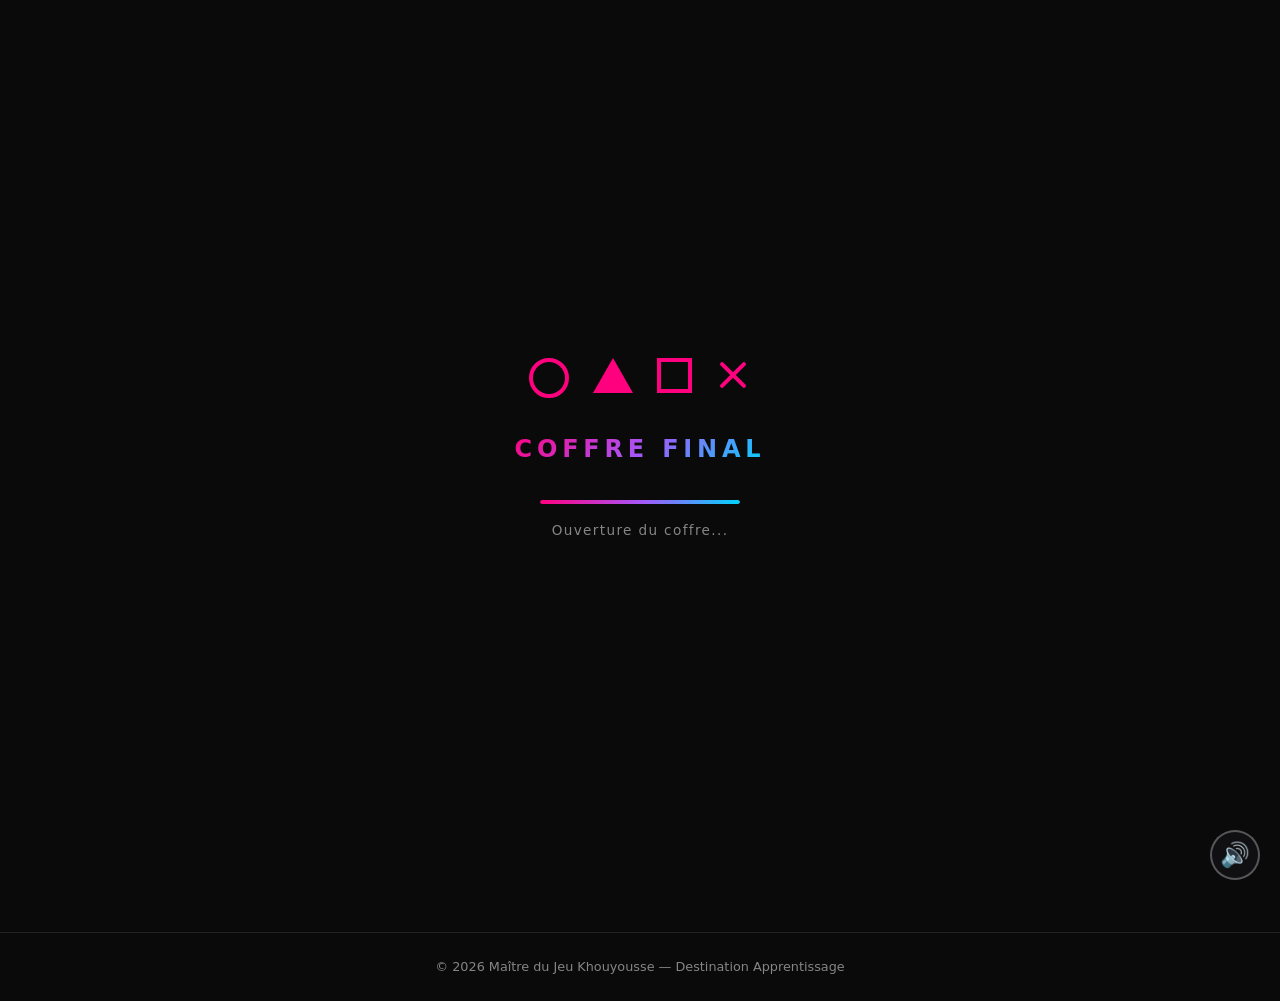
==== commit c12d6537: "Add files via upload" ====
--- a/coffre.html
+++ b/coffre.html
@@ -3,18 +3,15 @@
 <head>
   <meta charset="UTF-8">
   <meta name="viewport" content="width=device-width, initial-scale=1.0">
-  <title>Coffre Final - Recompenses</title>
+  <title>Coffre Final - Récompenses</title>
   <link rel="stylesheet" href="styles.css">
   <link rel="icon" type="image/jpeg" href="favicon.jpeg">
-  
-  <!-- Musique conditionnelle -->
   <audio id="bg-music" loop>
     <source src="coffre_win.mp3" type="audio/mpeg">
   </audio>
 </head>
 <body>
 
-  <!-- LOADER -->
   <div class="page-loader" id="page-loader">
     <div class="loader-content">
       <div class="loader-logo">
@@ -22,12 +19,12 @@
           <span class="loader-symbol circle"></span>
           <span class="loader-symbol triangle"></span>
           <span class="loader-symbol square"></span>
+          <span class="loader-symbol cross"></span>
+
         </div>
       </div>
       <div class="loader-text">COFFRE FINAL</div>
-      <div class="loader-bar">
-        <div class="loader-progress"></div>
-      </div>
+      <div class="loader-bar"><div class="loader-progress"></div></div>
       <div class="loader-status">Ouverture du coffre...</div>
     </div>
   </div>
@@ -45,7 +42,7 @@
       <div class="game-header">
         <div class="game-icon-large">🏆</div>
         <h1 class="gold">COFFRE FINAL</h1>
-        <p>Recuperez vos recompenses validees</p>
+        <p>Récupérez vos récompenses validées</p>
       </div>
 
       <div class="game-content">
@@ -75,7 +72,6 @@
             </div>
             <div class="reward-status" id="status-enigme1">Verrouillé</div>
           </div>
-
           <div class="reward-card" id="reward-quiz" data-game="quiz">
             <div class="reward-icon">🎁</div>
             <div class="reward-info">
@@ -84,7 +80,6 @@
             </div>
             <div class="reward-status" id="status-quiz">Verrouillé</div>
           </div>
-
           <div class="reward-card" id="reward-enigma" data-game="enigma">
             <div class="reward-icon">🎁</div>
             <div class="reward-info">
@@ -95,7 +90,6 @@
           </div>
         </div>
 
-        <!-- Message zone suivante (affiché quand toutes les épreuves sont terminées) -->
         <div class="next-zone-box hidden" id="next-zone">
           <div class="next-zone-content">
             <span class="next-zone-icon" id="next-zone-icon">🎉</span>
@@ -120,8 +114,8 @@
   <div class="modal" id="modal-success">
     <div class="modal-content success">
       <div class="modal-icon">OK</div>
-      <h3>FELICITATIONS !</h3>
-      <p>Signalez au gerant que vous avez reussi.<br>Vous pouvez recevoir vos prix et continuer.</p>
+      <h3>FÉLICITATIONS !</h3>
+      <p>Signalez au gérant que vous avez réussi.<br>Vous pouvez recevoir vos prix et continuer.</p>
       <button class="btn-primary" id="btn-close-success">CONTINUER</button>
     </div>
   </div>
@@ -129,8 +123,8 @@
   <div class="modal" id="modal-fail">
     <div class="modal-content fail">
       <div class="modal-icon">X</div>
-      <h3>RECOMPENSE VERROUILLEE</h3>
-      <p id="fail-message">Vous devez reussir l'epreuve pour debloquer cette recompense.</p>
+      <h3>RÉCOMPENSE VERROUILLÉE</h3>
+      <p id="fail-message">Vous devez réussir l'épreuve pour débloquer cette récompense.</p>
       <button class="btn-primary" id="btn-close-fail">COMPRIS</button>
     </div>
   </div>
@@ -141,6 +135,7 @@
 
   <script src="loader.js"></script>
   <script src="gameState.js"></script>
+  <script src="globalTimer.js"></script>
   <script src="coffre.js"></script>
   <script src="music.js"></script>
 </body>
--- a/styles.css
+++ b/styles.css
@@ -55,6 +55,10 @@
 .symbol.circle { width: 12px; height: 12px; border: 2px solid var(--pink); border-radius: 50%; }
 .symbol.triangle { width: 0; height: 0; border-left: 6px solid transparent; border-right: 6px solid transparent; border-bottom: 10px solid var(--pink); }
 .symbol.square { width: 12px; height: 12px; border: 2px solid var(--pink); }
+.symbol.cross { width: 12px; height: 12px; position: relative; }
+.symbol.cross::before, .symbol.cross::after { content: ''; position: absolute; background: var(--pink); border-radius: 1px; width: 2px; height: 100%; top: 50%; left: 50%; }
+.symbol.cross::before { transform: translate(-50%, -50%) rotate(45deg); }
+.symbol.cross::after { transform: translate(-50%, -50%) rotate(-45deg); }
 
 .logo-text {
   font-size: 0.95rem;
@@ -1294,6 +1298,35 @@
   animation-delay: 0.4s;
 }
 
+.loader-symbol.cross {
+  width: 35px;
+  height: 35px;
+  position: relative;
+  animation-delay: 0.6s;
+}
+
+.loader-symbol.cross::before,
+.loader-symbol.cross::after {
+  content: '';
+  position: absolute;
+  background: var(--pink);
+  border-radius: 2px;
+  top: 50%;
+  left: 50%;
+}
+
+.loader-symbol.cross::before {
+  width: 4px;
+  height: 100%;
+  transform: translate(-50%, -50%) rotate(45deg);
+}
+
+.loader-symbol.cross::after {
+  width: 4px;
+  height: 100%;
+  transform: translate(-50%, -50%) rotate(-45deg);
+}
+
 @keyframes pulse-symbol {
   0%, 100% { transform: scale(1); opacity: 1; }
   50% { transform: scale(1.2); opacity: 0.7; }
@@ -1418,6 +1451,9 @@
 .footer-logo .symbol.circle { width: 10px; height: 10px; border-width: 2px; }
 .footer-logo .symbol.triangle { border-left-width: 5px; border-right-width: 5px; border-bottom-width: 8px; }
 .footer-logo .symbol.square { width: 10px; height: 10px; border-width: 2px; }
+.footer-logo .symbol.cross { width: 10px; height: 10px; }
+.footer-logo .symbol.cross::before { width: 2px; }
+.footer-logo .symbol.cross::after { height: 2px; }
 
 .footer-title {
   font-size: 1.1rem;
@@ -2949,3 +2985,1021 @@
   color: var(--red);
 }
 
+
+/* ==========================================
+   GLOBAL TIMER BAR
+   ========================================== */
+.global-timer-bar {
+  position: fixed;
+  top: 56px;
+  left: 0;
+  right: 0;
+  z-index: 99;
+  background: rgba(10, 10, 15, 0.95);
+  backdrop-filter: blur(10px);
+  border-bottom: 1px solid var(--border);
+  padding: 0.5rem 1.5rem;
+  transition: all 0.3s;
+}
+
+.global-timer-inner {
+  max-width: 1200px;
+  margin: 0 auto;
+  display: flex;
+  align-items: center;
+  gap: 1rem;
+}
+
+.global-timer-left {
+  display: flex;
+  align-items: center;
+  gap: 0.5rem;
+  flex-shrink: 0;
+}
+
+.global-timer-icon {
+  font-size: 1.1rem;
+}
+
+.global-timer-label {
+  font-size: 0.65rem;
+  font-weight: 700;
+  letter-spacing: 0.12em;
+  color: var(--gray);
+  text-transform: uppercase;
+}
+
+.global-timer-display {
+  font-size: 1.6rem;
+  font-weight: 800;
+  font-family: 'Courier New', monospace;
+  background: linear-gradient(135deg, var(--pink), var(--purple));
+  -webkit-background-clip: text;
+  -webkit-text-fill-color: transparent;
+  flex-shrink: 0;
+  min-width: 70px;
+  text-align: center;
+}
+
+.global-timer-progress {
+  flex: 1;
+  height: 4px;
+  background: rgba(255, 255, 255, 0.1);
+  border-radius: 2px;
+  overflow: hidden;
+}
+
+.global-timer-fill {
+  height: 100%;
+  background: linear-gradient(90deg, var(--pink), var(--purple), var(--cyan));
+  border-radius: 2px;
+  transition: width 0.5s linear;
+}
+
+/* Timer en attente */
+.global-timer-bar.waiting {
+  opacity: 0.6;
+}
+
+.global-timer-bar.waiting .global-timer-display {
+  background: var(--gray);
+  -webkit-background-clip: text;
+  -webkit-text-fill-color: transparent;
+}
+
+.global-timer-bar.waiting .global-timer-fill {
+  background: var(--gray);
+}
+
+/* Timer warning (<60s) */
+.global-timer-bar.warning-state {
+  border-bottom-color: rgba(255, 215, 0, 0.4);
+}
+
+.global-timer-bar.warning-state .global-timer-display {
+  background: linear-gradient(135deg, var(--gold), #ff9500);
+  -webkit-background-clip: text;
+  -webkit-text-fill-color: transparent;
+}
+
+.global-timer-bar.warning-state .global-timer-fill {
+  background: linear-gradient(90deg, var(--gold), #ff9500);
+}
+
+/* Timer danger (<30s) */
+.global-timer-bar.danger {
+  border-bottom-color: rgba(255, 68, 68, 0.5);
+  animation: timer-pulse 1s ease-in-out infinite;
+}
+
+@keyframes timer-pulse {
+  0%, 100% { background: rgba(10, 10, 15, 0.95); }
+  50% { background: rgba(255, 68, 68, 0.1); }
+}
+
+.global-timer-bar.danger .global-timer-display {
+  background: var(--red);
+  -webkit-background-clip: text;
+  -webkit-text-fill-color: transparent;
+  animation: timer-blink 0.5s ease-in-out infinite;
+}
+
+@keyframes timer-blink {
+  0%, 100% { opacity: 1; }
+  50% { opacity: 0.5; }
+}
+
+.global-timer-bar.danger .global-timer-fill {
+  background: var(--red);
+}
+
+.global-timer-bar.danger .global-timer-label {
+  color: var(--red);
+}
+
+/* Timer expiré */
+.global-timer-bar.expired {
+  border-bottom-color: var(--red);
+  animation: none;
+  background: rgba(255, 68, 68, 0.08);
+}
+
+.global-timer-bar.expired .global-timer-display {
+  background: var(--red);
+  -webkit-background-clip: text;
+  -webkit-text-fill-color: transparent;
+  animation: none;
+  opacity: 0.7;
+}
+
+.global-timer-bar.expired .global-timer-label {
+  color: var(--red);
+}
+
+/* Timer terminé (toutes épreuves complétées) */
+.global-timer-bar.completed {
+  border-bottom-color: rgba(0, 255, 136, 0.3);
+  animation: none;
+}
+
+.global-timer-bar.completed .global-timer-display {
+  background: var(--green);
+  -webkit-background-clip: text;
+  -webkit-text-fill-color: transparent;
+  animation: none;
+}
+
+.global-timer-bar.completed .global-timer-label {
+  color: var(--green);
+}
+
+.global-timer-bar.completed .global-timer-fill {
+  background: var(--green);
+}
+
+/* Ajuster le padding-top de toutes les pages pour le timer bar */
+.main-container {
+  padding-top: 100px;
+}
+
+.game-page {
+  padding-top: 110px;
+}
+
+/* Responsive timer bar */
+@media (max-width: 600px) {
+  .global-timer-bar {
+    padding: 0.4rem 1rem;
+    top: 50px;
+  }
+
+  .global-timer-label {
+    display: none;
+  }
+
+  .global-timer-display {
+    font-size: 1.3rem;
+  }
+
+  .global-timer-inner {
+    gap: 0.75rem;
+  }
+
+  .main-container {
+    padding-top: 90px;
+  }
+
+  .game-page {
+    padding-top: 100px;
+  }
+}
+
+/* ==========================================
+   BRIEFING CENTRÉ (index)
+   ========================================== */
+.briefing-section-centered {
+  max-width: 750px;
+  margin: 0 auto 2rem;
+  padding: 0 1.5rem;
+}
+
+.briefing-section-centered .briefing-card-index {
+  width: 100%;
+}
+
+/* ==========================================
+   ÉPREUVES EN GRILLE (index)
+   ========================================== */
+.epreuves-section {
+  max-width: 900px;
+  margin: 0 auto 3rem;
+  padding: 0 1.5rem;
+}
+
+.epreuves-title {
+  text-align: center;
+  font-size: 1rem;
+  color: var(--gray);
+  letter-spacing: 0.15em;
+  margin-bottom: 2rem;
+  text-transform: uppercase;
+}
+
+.epreuves-grid,
+.epreuves-row {
+  display: grid;
+  grid-template-columns: repeat(3, 1fr);
+  gap: 1.5rem;
+}
+
+.epreuve-card {
+  background: var(--bg-card);
+  border: 2px solid var(--border);
+  border-radius: 20px;
+  padding: 2rem 1.5rem;
+  text-align: center;
+  position: relative;
+  transition: all 0.3s;
+  display: flex;
+  flex-direction: column;
+  align-items: center;
+}
+
+.epreuve-card:hover {
+  border-color: var(--pink);
+  transform: translateY(-4px);
+  box-shadow: 0 10px 30px rgba(255, 0, 127, 0.15);
+}
+
+.epreuve-card.locked { opacity: 0.5; }
+.epreuve-card.locked:hover { border-color: var(--border); transform: none; box-shadow: none; }
+
+.epreuve-card.epreuve-coffre { border-color: rgba(255, 215, 0, 0.3); }
+.epreuve-card.epreuve-coffre:hover { border-color: var(--gold); box-shadow: 0 10px 30px rgba(255, 215, 0, 0.15); }
+
+.epreuve-badge {
+  position: absolute;
+  top: -12px;
+  left: 50%;
+  transform: translateX(-50%);
+  padding: 0.3rem 1rem;
+  background: linear-gradient(135deg, var(--pink), var(--purple));
+  border-radius: 20px;
+  font-size: 0.7rem;
+  font-weight: 700;
+  letter-spacing: 0.1em;
+  white-space: nowrap;
+}
+
+.epreuve-badge.gold { background: linear-gradient(135deg, var(--gold), #ff9500); }
+
+.epreuve-icon { font-size: 3rem; margin: 1rem 0 0.75rem; }
+
+.epreuve-card h3 { font-size: 1.3rem; margin-bottom: 0.4rem; }
+.epreuve-card h3.pink { color: var(--pink); }
+.epreuve-card h3.cyan { color: var(--cyan); }
+.epreuve-card h3.purple { color: var(--purple); }
+.epreuve-card h3.gold { color: var(--gold); }
+
+.epreuve-card p { color: var(--gray); font-size: 0.85rem; margin-bottom: 1.2rem; }
+
+.epreuve-status {
+  display: flex;
+  align-items: center;
+  justify-content: center;
+  gap: 0.5rem;
+  margin-bottom: 1.2rem;
+  font-size: 0.85rem;
+  color: var(--gray);
+}
+
+.epreuve-btn {
+  display: inline-block;
+  padding: 0.75rem 2rem;
+  background: linear-gradient(135deg, var(--pink), var(--purple));
+  border-radius: 10px;
+  color: white;
+  text-decoration: none;
+  font-size: 0.9rem;
+  font-weight: 600;
+  transition: all 0.3s;
+  margin-top: auto;
+}
+
+.epreuve-btn:hover { transform: scale(1.05); box-shadow: 0 0 25px rgba(255, 0, 127, 0.4); }
+.epreuve-btn.disabled { background: var(--border); pointer-events: none; }
+.epreuve-btn.success { background: var(--green); pointer-events: none; }
+.epreuve-btn.fail { background: var(--red); pointer-events: none; }
+.epreuve-btn.gold { background: linear-gradient(135deg, var(--gold), #ff9500); }
+
+/* ==========================================
+   VALIDATION SECTION (enigme1, enigme)
+   ========================================== */
+.game-validate-section {
+  flex: 1;
+  display: flex;
+  flex-direction: column;
+  justify-content: center;
+  align-items: center;
+  text-align: center;
+  padding: 2rem 1rem;
+}
+
+.game-validate-section .validate-icon {
+  font-size: 3.5rem;
+  margin-bottom: 1.5rem;
+}
+
+.game-validate-section h3 {
+  font-size: 1.3rem;
+  color: var(--white);
+  margin-bottom: 0.75rem;
+}
+
+.game-validate-section p {
+  color: var(--gray);
+  font-size: 0.9rem;
+  margin-bottom: 2rem;
+  line-height: 1.6;
+  max-width: 300px;
+}
+
+.validate-btns {
+  display: flex;
+  flex-direction: column;
+  gap: 1rem;
+  width: 100%;
+  max-width: 280px;
+}
+
+.btn-validate-large {
+  padding: 1rem 1.5rem;
+  font-size: 1rem;
+  font-weight: 700;
+  border-radius: 12px;
+  cursor: pointer;
+  transition: all 0.3s;
+  width: 100%;
+}
+
+.btn-validate-large.btn-success {
+  background: rgba(0, 255, 136, 0.12);
+  border: 2px solid var(--green);
+  color: var(--green);
+}
+
+.btn-validate-large.btn-success:hover {
+  background: var(--green);
+  color: var(--bg);
+  transform: scale(1.03);
+  box-shadow: 0 0 30px rgba(0, 255, 136, 0.3);
+}
+
+.btn-validate-large.btn-fail {
+  background: rgba(255, 68, 68, 0.08);
+  border: 2px solid rgba(255, 68, 68, 0.5);
+  color: var(--red);
+}
+
+.btn-validate-large.btn-fail:hover {
+  background: rgba(255, 68, 68, 0.2);
+  border-color: var(--red);
+  transform: scale(1.02);
+}
+
+/* Responsive */
+@media (max-width: 800px) {
+  .epreuves-grid,
+  .epreuves-row {
+    grid-template-columns: 1fr;
+    gap: 1.5rem;
+  }
+
+  .epreuve-card { padding: 1.5rem 1rem; }
+  .epreuve-icon { font-size: 2.5rem; }
+  .epreuve-card h3 { font-size: 1.1rem; }
+  .briefing-section-centered { padding: 0 1rem; }
+
+  .game-validate-section { padding: 1.5rem 0.5rem; }
+  .game-validate-section .validate-icon { font-size: 2.5rem; margin-bottom: 1rem; }
+  .game-validate-section h3 { font-size: 1.1rem; }
+
+  .coffre-banner-inner {
+    flex-direction: column;
+    text-align: center;
+    gap: 1.5rem;
+  }
+
+  .coffre-banner-icon { font-size: 3rem; }
+  .coffre-banner-btn { width: 100%; text-align: center; }
+}
+
+/* ==========================================
+   COFFRE BANNER SECTION (index)
+   ========================================== */
+.coffre-section-index {
+  max-width: 900px;
+  margin: 0 auto 3rem;
+  padding: 0 1.5rem;
+}
+
+.coffre-banner {
+  position: relative;
+  background: linear-gradient(145deg, var(--bg-card), #0d0d10);
+  border: 2px solid rgba(255, 215, 0, 0.3);
+  border-radius: 20px;
+  overflow: hidden;
+  transition: all 0.3s;
+}
+
+.coffre-banner:hover {
+  border-color: var(--gold);
+  box-shadow: 0 10px 40px rgba(255, 215, 0, 0.15);
+}
+
+.coffre-banner-glow {
+  position: absolute;
+  top: -50%;
+  left: -20%;
+  width: 140%;
+  height: 200%;
+  background: radial-gradient(ellipse at center, rgba(255, 215, 0, 0.06) 0%, transparent 60%);
+  pointer-events: none;
+}
+
+.coffre-banner-inner {
+  position: relative;
+  display: flex;
+  align-items: center;
+  gap: 2rem;
+  padding: 2rem 2.5rem;
+}
+
+.coffre-banner-icon {
+  font-size: 4rem;
+  flex-shrink: 0;
+  filter: drop-shadow(0 0 15px rgba(255, 215, 0, 0.4));
+  animation: coffre-float 3s ease-in-out infinite;
+}
+
+@keyframes coffre-float {
+  0%, 100% { transform: translateY(0); }
+  50% { transform: translateY(-6px); }
+}
+
+.coffre-banner-info {
+  flex: 1;
+}
+
+.coffre-banner-tag {
+  display: inline-block;
+  padding: 0.25rem 0.8rem;
+  background: linear-gradient(135deg, rgba(255, 215, 0, 0.2), rgba(255, 150, 0, 0.2));
+  border: 1px solid var(--gold);
+  border-radius: 20px;
+  font-size: 0.65rem;
+  font-weight: 700;
+  letter-spacing: 0.12em;
+  color: var(--gold);
+  margin-bottom: 0.5rem;
+}
+
+.coffre-banner-info h2 {
+  font-size: 1.8rem;
+  font-weight: 800;
+  color: var(--gold);
+  margin-bottom: 0.3rem;
+  letter-spacing: 0.05em;
+}
+
+.coffre-banner-info p {
+  color: var(--gray);
+  font-size: 0.9rem;
+  margin-bottom: 0.75rem;
+}
+
+.coffre-banner-info .epreuve-status {
+  justify-content: flex-start;
+}
+
+.coffre-banner-btn {
+  display: inline-block;
+  padding: 1rem 2rem;
+  background: linear-gradient(135deg, var(--gold), #ff9500);
+  border-radius: 12px;
+  color: var(--bg);
+  text-decoration: none;
+  font-size: 1rem;
+  font-weight: 700;
+  letter-spacing: 0.05em;
+  transition: all 0.3s;
+  white-space: nowrap;
+  flex-shrink: 0;
+  box-shadow: 0 0 20px rgba(255, 215, 0, 0.2);
+}
+
+.coffre-banner-btn:hover {
+  transform: scale(1.05);
+  box-shadow: 0 0 35px rgba(255, 215, 0, 0.4);
+}
+
+
+/* ==========================================
+   JEU 1 — DRAG & DROP "MONTE TA CAISSE"
+   ========================================== */
+.dd-game-area {
+  padding: 0;
+}
+
+.dd-score-bar {
+  display: flex;
+  justify-content: space-between;
+  align-items: center;
+  padding: 1rem 1.5rem;
+  background: rgba(0, 0, 0, 0.3);
+  border-radius: 12px;
+  margin-bottom: 1.5rem;
+  font-size: 0.9rem;
+}
+
+.dd-score {
+  color: var(--cyan);
+  font-weight: 600;
+}
+
+.dd-errors {
+  color: var(--red);
+  font-weight: 600;
+}
+
+/* Voiture silhouette */
+.dd-car-container {
+  margin-bottom: 2rem;
+}
+
+.dd-car-silhouette {
+  display: grid;
+  grid-template-columns: repeat(3, 1fr);
+  gap: 0.8rem;
+  max-width: 500px;
+  margin: 0 auto;
+  padding: 2rem 1rem;
+  background: rgba(168, 85, 247, 0.05);
+  border: 2px dashed rgba(168, 85, 247, 0.3);
+  border-radius: 20px;
+  position: relative;
+}
+
+.dd-car-silhouette::before {
+  content: '🚗';
+  position: absolute;
+  top: -18px;
+  left: 50%;
+  transform: translateX(-50%);
+  font-size: 1.5rem;
+  background: var(--bg-card);
+  padding: 0 0.5rem;
+}
+
+.dd-drop-zone {
+  min-height: 80px;
+  border: 2px dashed rgba(255, 255, 255, 0.15);
+  border-radius: 12px;
+  display: flex;
+  align-items: center;
+  justify-content: center;
+  transition: all 0.3s;
+  background: rgba(0, 0, 0, 0.2);
+  padding: 0.6rem;
+}
+
+.drop-label {
+  font-size: 0.72rem;
+  color: var(--gray);
+  text-align: center;
+  font-style: italic;
+  line-height: 1.3;
+}
+
+.dd-drop-zone.drag-over {
+  border-color: var(--cyan);
+  background: rgba(0, 212, 255, 0.1);
+  transform: scale(1.05);
+  box-shadow: 0 0 20px rgba(0, 212, 255, 0.2);
+}
+
+.dd-drop-zone.filled.correct {
+  border-color: var(--green);
+  background: rgba(0, 255, 136, 0.12);
+  border-style: solid;
+}
+
+.dd-drop-zone.filled.correct .drop-label {
+  color: var(--green);
+  font-weight: 700;
+  font-size: 0.85rem;
+  font-style: normal;
+}
+
+/* Pièces tray */
+.dd-parts-tray {
+  display: flex;
+  flex-wrap: wrap;
+  gap: 0.6rem;
+  justify-content: center;
+  margin-bottom: 1.5rem;
+}
+
+.dd-part {
+  padding: 0.7rem 1.2rem;
+  background: var(--bg-card);
+  border: 2px solid var(--border);
+  border-radius: 12px;
+  color: var(--white);
+  font-size: 0.9rem;
+  font-weight: 600;
+  cursor: grab;
+  transition: all 0.2s;
+  user-select: none;
+  -webkit-user-select: none;
+  touch-action: none;
+}
+
+.dd-part:hover {
+  border-color: var(--pink);
+  transform: translateY(-2px);
+}
+
+.dd-part.dragging {
+  opacity: 0.4;
+  transform: scale(0.95);
+}
+
+.dd-part.placed {
+  opacity: 0.3;
+  pointer-events: none;
+  transform: scale(0.9);
+}
+
+.dd-part.correct-placed {
+  border-color: var(--green);
+  opacity: 0.3;
+}
+
+.dd-part.intrus-removed {
+  border-color: var(--red);
+  background: rgba(255, 68, 68, 0.1);
+  animation: intrus-out 0.5s ease forwards;
+}
+
+@keyframes intrus-out {
+  to { opacity: 0; transform: scale(0.5) rotate(10deg); }
+}
+
+.dd-part.error-flash {
+  border-color: var(--red) !important;
+  background: rgba(255, 68, 68, 0.15);
+}
+
+.dd-touch-clone {
+  opacity: 0.9;
+  transform: scale(1.1);
+  box-shadow: 0 10px 30px rgba(0, 0, 0, 0.5);
+}
+
+.shake {
+  animation: shake-anim 0.4s ease;
+}
+
+@keyframes shake-anim {
+  0%, 100% { transform: translateX(0); }
+  25% { transform: translateX(-8px); }
+  50% { transform: translateX(8px); }
+  75% { transform: translateX(-4px); }
+}
+
+.dd-hint {
+  text-align: center;
+  color: var(--gray);
+  font-size: 0.85rem;
+}
+
+/* ==========================================
+   JEU 2 — MEMORY "PIÈCES & MÉTIERS"
+   ========================================== */
+.memory-game-area {
+  padding: 0;
+}
+
+.memory-score-bar {
+  display: flex;
+  justify-content: center;
+  align-items: center;
+  gap: 2rem;
+  padding: 1rem 1.5rem;
+  background: rgba(0, 0, 0, 0.3);
+  border-radius: 12px;
+  margin-bottom: 1.5rem;
+}
+
+.memory-stat {
+  font-size: 0.9rem;
+  font-weight: 600;
+  color: var(--cyan);
+}
+
+.memory-grid {
+  display: grid;
+  grid-template-columns: repeat(4, 1fr);
+  gap: 0.7rem;
+  max-width: 550px;
+  margin: 0 auto 1.5rem;
+}
+
+.memory-card {
+  aspect-ratio: 3/4;
+  perspective: 600px;
+  cursor: pointer;
+}
+
+.memory-card-inner {
+  width: 100%;
+  height: 100%;
+  position: relative;
+  transition: transform 0.5s;
+  transform-style: preserve-3d;
+}
+
+.memory-card.flipped .memory-card-inner,
+.memory-card.matched .memory-card-inner {
+  transform: rotateY(180deg);
+}
+
+.memory-card-front,
+.memory-card-back {
+  position: absolute;
+  inset: 0;
+  backface-visibility: hidden;
+  border-radius: 12px;
+  display: flex;
+  align-items: center;
+  justify-content: center;
+  font-weight: 700;
+  border: 2px solid var(--border);
+}
+
+.memory-card-front {
+  background: linear-gradient(135deg, var(--bg-card), #1a1a20);
+  color: var(--pink);
+  font-size: 1.8rem;
+}
+
+.memory-card:hover .memory-card-front {
+  border-color: var(--pink);
+}
+
+.memory-card-back {
+  background: linear-gradient(145deg, #1a1a25, var(--bg-card));
+  transform: rotateY(180deg);
+  font-size: 0.75rem;
+  color: var(--white);
+  text-align: center;
+  padding: 0.4rem;
+  border-color: var(--cyan);
+  line-height: 1.3;
+}
+
+.memory-card.matched .memory-card-back {
+  border-color: var(--green);
+  background: rgba(0, 255, 136, 0.08);
+  box-shadow: 0 0 15px rgba(0, 255, 136, 0.2);
+}
+
+.memory-card.matched {
+  pointer-events: none;
+}
+
+.memory-card.no-match .memory-card-inner {
+  animation: shake-anim 0.3s ease;
+}
+
+.memory-hint {
+  text-align: center;
+  color: var(--gray);
+  font-size: 0.85rem;
+}
+
+@media (max-width: 480px) {
+  .memory-grid {
+    grid-template-columns: repeat(3, 1fr);
+    gap: 0.5rem;
+  }
+
+  .memory-card-back {
+    font-size: 0.65rem;
+    padding: 0.3rem;
+  }
+
+  .memory-score-bar {
+    gap: 1rem;
+    flex-wrap: wrap;
+    justify-content: center;
+  }
+
+  .memory-stat {
+    font-size: 0.8rem;
+  }
+}
+
+/* ==========================================
+   JEU 3 — TRI RAPIDE "DIAGNOSTIC GARAGE"
+   ========================================== */
+.tri-game-area {
+  padding: 0;
+}
+
+.tri-score-bar {
+  display: flex;
+  justify-content: center;
+  align-items: center;
+  gap: 1.5rem;
+  padding: 1rem 1.5rem;
+  background: rgba(0, 0, 0, 0.3);
+  border-radius: 12px;
+  margin-bottom: 2rem;
+  flex-wrap: wrap;
+}
+
+.tri-stat {
+  font-size: 0.9rem;
+  font-weight: 600;
+  color: var(--gray-light);
+}
+
+/* Carte courante */
+.tri-card-zone {
+  display: flex;
+  justify-content: center;
+  margin-bottom: 2rem;
+}
+
+.tri-current-card {
+  background: linear-gradient(145deg, var(--bg-card), #0d0d12);
+  border: 2px solid var(--border);
+  border-radius: 20px;
+  padding: 2.5rem 3rem;
+  text-align: center;
+  min-width: 260px;
+  max-width: 350px;
+  transition: all 0.3s;
+  box-shadow: 0 10px 40px rgba(0, 0, 0, 0.3);
+}
+
+.tri-card-emoji {
+  display: block;
+  font-size: 3.5rem;
+  margin-bottom: 1rem;
+}
+
+.tri-card-text {
+  display: block;
+  font-size: 1.2rem;
+  font-weight: 700;
+  color: var(--white);
+}
+
+.tri-current-card.tri-slide-in {
+  animation: tri-enter 0.3s ease;
+}
+
+@keyframes tri-enter {
+  from { opacity: 0; transform: translateY(20px) scale(0.95); }
+  to { opacity: 1; transform: translateY(0) scale(1); }
+}
+
+.tri-current-card.tri-correct {
+  border-color: var(--green);
+  box-shadow: 0 0 30px rgba(0, 255, 136, 0.3);
+}
+
+.tri-current-card.tri-wrong {
+  border-color: var(--red);
+  box-shadow: 0 0 30px rgba(255, 68, 68, 0.3);
+  animation: shake-anim 0.4s ease;
+}
+
+/* Boutons catégories */
+.tri-buttons {
+  display: grid;
+  grid-template-columns: repeat(3, 1fr);
+  gap: 1rem;
+  max-width: 600px;
+  margin: 0 auto 1.5rem;
+}
+
+.tri-btn {
+  display: flex;
+  flex-direction: column;
+  align-items: center;
+  gap: 0.5rem;
+  padding: 1.2rem 1rem;
+  border-radius: 16px;
+  border: 2px solid var(--border);
+  background: var(--bg-card);
+  color: var(--white);
+  font-size: 0.95rem;
+  font-weight: 700;
+  cursor: pointer;
+  transition: all 0.2s;
+}
+
+.tri-btn-icon {
+  font-size: 2rem;
+}
+
+.tri-btn-meca { border-color: rgba(168, 85, 247, 0.3); }
+.tri-btn-meca:hover { border-color: var(--purple); background: rgba(168, 85, 247, 0.1); transform: translateY(-3px); }
+
+.tri-btn-carro { border-color: rgba(255, 0, 127, 0.3); }
+.tri-btn-carro:hover { border-color: var(--pink); background: rgba(255, 0, 127, 0.1); transform: translateY(-3px); }
+
+.tri-btn-elec { border-color: rgba(0, 212, 255, 0.3); }
+.tri-btn-elec:hover { border-color: var(--cyan); background: rgba(0, 212, 255, 0.1); transform: translateY(-3px); }
+
+.tri-btn.btn-flash-ok {
+  border-color: var(--green) !important;
+  background: rgba(0, 255, 136, 0.2) !important;
+  transform: scale(1.05);
+  box-shadow: 0 0 20px rgba(0, 255, 136, 0.3);
+}
+
+.tri-btn.btn-flash-ko {
+  border-color: var(--red) !important;
+  background: rgba(255, 68, 68, 0.2) !important;
+  animation: shake-anim 0.3s ease;
+}
+
+.tri-btn.btn-flash-hint {
+  border-color: var(--green) !important;
+  background: rgba(0, 255, 136, 0.15) !important;
+  animation: hint-pulse 0.6s ease;
+}
+
+@keyframes hint-pulse {
+  0%, 100% { transform: scale(1); }
+  50% { transform: scale(1.08); }
+}
+
+.tri-hint {
+  text-align: center;
+  color: var(--gray);
+  font-size: 0.85rem;
+}
+
+@media (max-width: 480px) {
+  .tri-current-card {
+    padding: 2rem 1.5rem;
+    min-width: 200px;
+  }
+
+  .tri-card-emoji { font-size: 2.5rem; }
+  .tri-card-text { font-size: 1rem; }
+
+  .tri-buttons {
+    gap: 0.6rem;
+  }
+
+  .tri-btn {
+    padding: 1rem 0.5rem;
+    font-size: 0.8rem;
+  }
+
+  .tri-btn-icon { font-size: 1.5rem; }
+
+  .tri-score-bar {
+    gap: 0.8rem;
+  }
+
+  .tri-stat { font-size: 0.8rem; }
+}
+
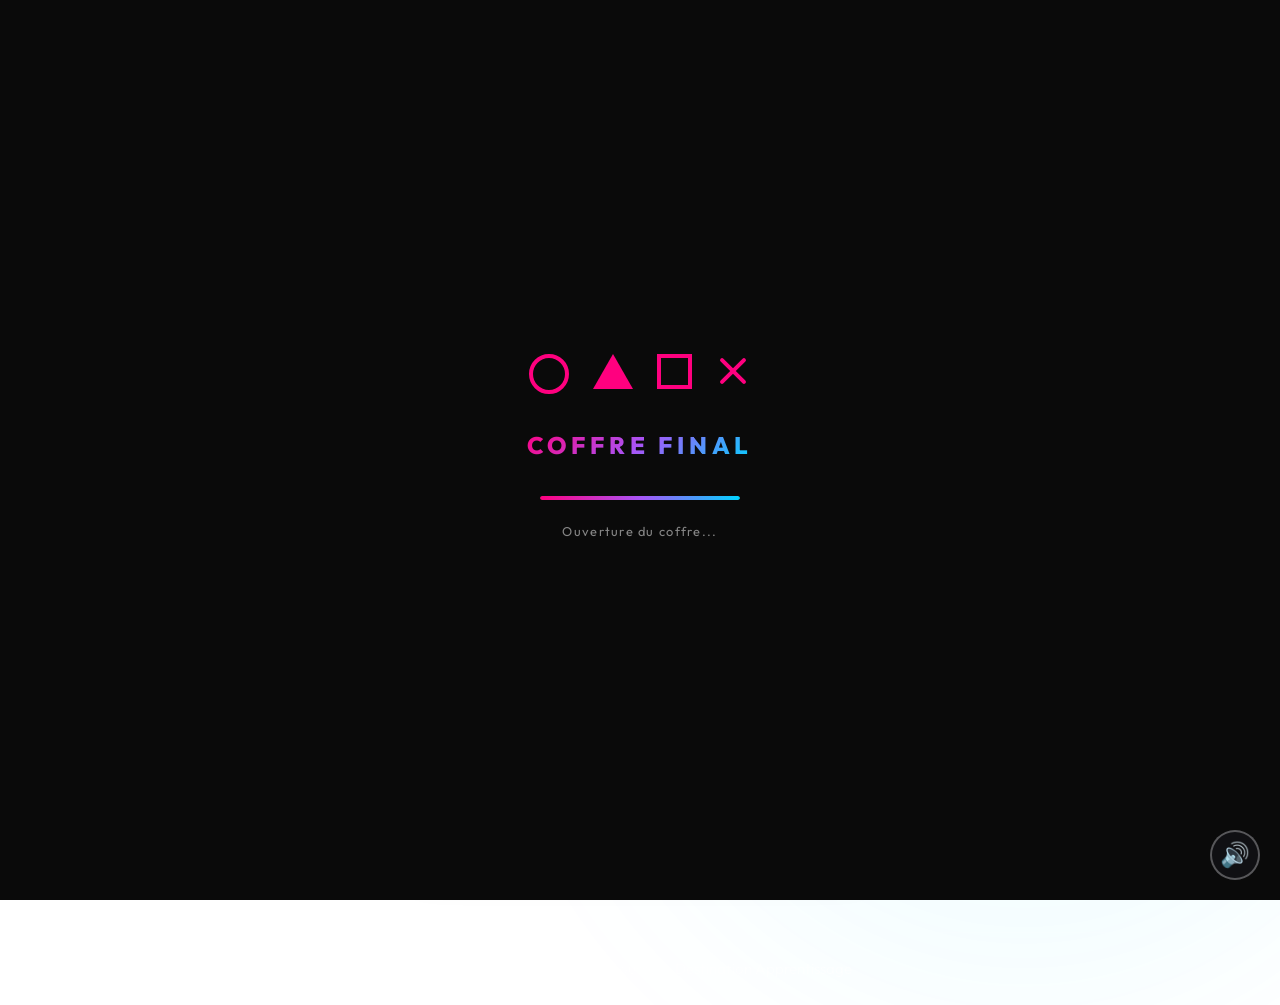
==== commit 8648a9b6: "Add files via upload" ====
--- a/coffre.html
+++ b/coffre.html
@@ -4,10 +4,10 @@
   <meta charset="UTF-8">
   <meta name="viewport" content="width=device-width, initial-scale=1.0">
   <title>Coffre Final - Récompenses</title>
-  <link rel="stylesheet" href="styles.css">
-  <link rel="icon" type="image/jpeg" href="favicon.jpeg">
+  <link rel="stylesheet" href="css/styles.css">
+  <link rel="icon" type="image/jpeg" href="img/favicon.jpeg">
   <audio id="bg-music" loop>
-    <source src="coffre_win.mp3" type="audio/mpeg">
+    <source src="audio/coffre_win.mp3" type="audio/mpeg">
   </audio>
 </head>
 <body>
@@ -20,7 +20,6 @@
           <span class="loader-symbol triangle"></span>
           <span class="loader-symbol square"></span>
           <span class="loader-symbol cross"></span>
-
         </div>
       </div>
       <div class="loader-text">COFFRE FINAL</div>
@@ -133,10 +132,10 @@
     <p>© 2026 Maître du Jeu Khouyousse — Destination Apprentissage</p>
   </footer>
 
-  <script src="loader.js"></script>
-  <script src="gameState.js"></script>
-  <script src="globalTimer.js"></script>
-  <script src="coffre.js"></script>
-  <script src="music.js"></script>
+  <script src="js/loader.js"></script>
+  <script src="js/gameState.js"></script>
+  <script src="js/globalTimer.js"></script>
+  <script src="js/coffre.js"></script>
+  <script src="js/music.js"></script>
 </body>
-</html>
+</html>
--- a/css/styles.css
+++ b/css/styles.css
@@ -0,0 +1,4268 @@
+/* ==========================================
+   RESET & VARIABLES
+   ========================================== */
+
+@import url('https://fonts.googleapis.com/css2?family=Outfit:wght@300;400;600;700;800;900&display=swap');
+* {
+  margin: 0;
+  padding: 0;
+  box-sizing: border-box;
+}
+
+:root {
+  --bg: #0a0a0a;
+  --bg-card: #111114;
+  --bg-card-hover: #1a1a1f;
+  --pink: #ff007f;
+  --purple: #a855f7;
+  --cyan: #00d4ff;
+  --green: #00ff88;
+  --red: #ff4444;
+  --gold: #ffd700;
+  --white: #ffffff;
+  --gray: rgba(255,255,255,0.5);
+  --gray-light: rgba(255,255,255,0.7);
+  --border: rgba(255,255,255,0.1);
+}
+
+body {
+  font-family: 'Segoe UI', system-ui, -apple-system, sans-serif;
+  background: var(--bg);
+  color: var(--white);
+  line-height: 1.6;
+  min-height: 100vh;
+}
+
+/* HEADER */
+.header {
+  position: fixed;
+  top: 0;
+  left: 0;
+  right: 0;
+  z-index: 100;
+  display: flex;
+  justify-content: space-between;
+  align-items: center;
+  padding: 1rem 1.5rem;
+  background: rgba(10,10,10,0.95);
+  backdrop-filter: blur(10px);
+  border-bottom: 1px solid var(--border);
+}
+
+.header-left { display: flex; align-items: center; gap: 0.75rem; flex-shrink: 0; }
+.header-center { flex: 1; display: flex; justify-content: center; }
+.header-right { flex-shrink: 0; }
+
+.squid-symbols { display: flex; gap: 0.35rem; }
+.symbol.circle { width: 12px; height: 12px; border: 2px solid var(--pink); border-radius: 50%; }
+.symbol.triangle { width: 0; height: 0; border-left: 6px solid transparent; border-right: 6px solid transparent; border-bottom: 10px solid var(--pink); }
+.symbol.square { width: 12px; height: 12px; border: 2px solid var(--pink); }
+.symbol.cross { width: 12px; height: 12px; position: relative; }
+.symbol.cross::before, .symbol.cross::after { content: ''; position: absolute; background: var(--pink); border-radius: 1px; width: 2px; height: 100%; top: 50%; left: 50%; }
+.symbol.cross::before { transform: translate(-50%, -50%) rotate(45deg); }
+.symbol.cross::after { transform: translate(-50%, -50%) rotate(-45deg); }
+
+.logo-text {
+  font-size: 0.95rem;
+  font-weight: 700;
+  background: linear-gradient(90deg, var(--pink), var(--purple));
+  -webkit-background-clip: text;
+  -webkit-text-fill-color: transparent;
+}
+
+.back-btn { color: var(--gray); text-decoration: none; font-size: 0.9rem; transition: color 0.2s; white-space: nowrap; flex-shrink: 0; }
+.back-btn:hover { color: var(--white); }
+
+.page-badge {
+  padding: 0.3rem 1rem;
+  background: rgba(255,0,127,0.15);
+  border: 1px solid var(--pink);
+  border-radius: 20px;
+  font-size: 0.7rem;
+  font-weight: 600;
+  letter-spacing: 0.1em;
+  color: var(--pink);
+}
+.page-badge.gold { background: rgba(255,215,0,0.15); border-color: var(--gold); color: var(--gold); }
+
+/* MAIN */
+.main-container { padding-top: 70px; }
+
+/* HERO */
+.hero { padding: 2rem 1.5rem; text-align: center; }
+.hero-affiche { max-width: 700px; width: 100%; height: auto; border-radius: 12px; }
+.hero-subtitle { margin-top: 1rem; color: var(--gray); font-size: 0.85rem; letter-spacing: 0.1em; text-transform: uppercase; }
+
+/* RULES */
+.rules-section { padding: 0 1.5rem 2rem; max-width: 600px; margin: 0 auto; }
+.card { background: var(--bg-card); border: 1px solid var(--border); border-radius: 12px; padding: 1.5rem; text-align: center; }
+.card h2 { color: var(--pink); font-size: 1.1rem; margin-bottom: 0.75rem; }
+.rules-list { list-style: none; text-align: left; }
+.rules-list li { color: var(--gray-light); font-size: 0.85rem; padding: 0.4rem 0; padding-left: 1.5rem; position: relative; }
+.rules-list li::before { content: "→"; position: absolute; left: 0; color: var(--pink); }
+.warning { color: var(--red) !important; }
+
+/* SLIDER */
+.slider-section { padding: 2rem 0; }
+.section-title { text-align: center; font-size: 1rem; color: var(--gray); letter-spacing: 0.15em; margin-bottom: 1.5rem; }
+.slider-container { display: flex; align-items: center; justify-content: center; max-width: 420px; margin: 0 auto; padding: 0 0.5rem; }
+.slider-viewport { flex: 1; overflow: hidden; border-radius: 20px; }
+.slider-track { display: flex; transition: transform 0.4s ease; }
+.slide { min-width: 100%; padding: 0.5rem; }
+
+.slide-card { background: var(--bg-card); border: 2px solid var(--border); border-radius: 20px; padding: 2rem 1.5rem; text-align: center; position: relative; transition: all 0.3s; }
+.slide-card:hover { border-color: var(--pink); }
+.slide-card.locked { opacity: 0.5; }
+.slide-card.locked:hover { border-color: var(--border); }
+.slide-card.coffre { border-color: rgba(255,215,0,0.3); }
+.slide-card.coffre:hover { border-color: var(--gold); }
+
+.slide-badge { position: absolute; top: -12px; left: 50%; transform: translateX(-50%); padding: 0.3rem 1rem; background: linear-gradient(135deg, var(--pink), var(--purple)); border-radius: 20px; font-size: 0.7rem; font-weight: 700; letter-spacing: 0.1em; }
+.slide-badge.gold { background: linear-gradient(135deg, var(--gold), #ff9500); }
+.slide-icon { font-size: 3.5rem; margin: 1rem 0; }
+.slide-card h3 { font-size: 1.5rem; margin-bottom: 0.5rem; }
+.slide-card h3.pink { color: var(--pink); }
+.slide-card h3.cyan { color: var(--cyan); }
+.slide-card h3.purple { color: var(--purple); }
+.slide-card h3.gold { color: var(--gold); }
+.slide-card p { color: var(--gray); font-size: 0.9rem; margin-bottom: 1.5rem; }
+.slide-status { display: flex; align-items: center; justify-content: center; gap: 0.5rem; margin-bottom: 1.5rem; font-size: 0.85rem; color: var(--gray); }
+
+.status-dot { width: 8px; height: 8px; border-radius: 50%; background: var(--gray); }
+.status-dot.success { background: var(--green); }
+.status-dot.fail { background: var(--red); }
+
+.slide-btn { display: inline-block; padding: 0.8rem 2rem; background: linear-gradient(135deg, var(--pink), var(--purple)); border-radius: 10px; color: white; text-decoration: none; font-size: 0.9rem; font-weight: 600; transition: all 0.3s; }
+.slide-btn:hover { transform: scale(1.05); box-shadow: 0 0 25px rgba(255,0,127,0.4); }
+.slide-btn.disabled { background: var(--border); pointer-events: none; }
+.slide-btn.success { background: var(--green); pointer-events: none; }
+.slide-btn.fail { background: var(--red); pointer-events: none; }
+.slide-btn.gold { background: linear-gradient(135deg, var(--gold), #ff9500); }
+
+.slider-btn { width: 36px; height: 36px; background: var(--bg-card); border: 1px solid var(--border); border-radius: 50%; color: var(--white); font-size: 1.2rem; cursor: pointer; transition: all 0.3s; flex-shrink: 0; }
+.slider-btn:hover { border-color: var(--pink); color: var(--pink); }
+.slider-dots { display: flex; justify-content: center; gap: 0.75rem; margin-top: 1.5rem; }
+.dot { width: 10px; height: 10px; border-radius: 50%; background: var(--border); cursor: pointer; transition: all 0.3s; }
+.dot:hover { background: var(--gray); }
+.dot.active { background: var(--pink); transform: scale(1.2); }
+
+/* ==========================================
+   MISSION SECTION - STYLE CINÉMATIQUE
+   ========================================== */
+.mission-section { 
+  padding: 0; 
+  max-width: 100%; 
+  margin: 2rem 0; 
+}
+
+/* HERO BANNER */
+.mission-hero {
+  position: relative;
+  width: 100%;
+  height: 400px;
+  overflow: hidden;
+  display: flex;
+  align-items: center;
+  justify-content: center;
+}
+
+.mission-hero-bg {
+  position: absolute;
+  inset: 0;
+  z-index: 0;
+}
+
+.mission-hero-img {
+  width: 100%;
+  height: 100%;
+  object-fit: cover;
+  object-position: center 20%;
+  filter: brightness(0.4) saturate(1.2);
+}
+
+.mission-hero-overlay {
+  position: absolute;
+  inset: 0;
+  background: linear-gradient(
+    180deg,
+    rgba(10, 10, 10, 0.3) 0%,
+    rgba(10, 10, 10, 0.6) 50%,
+    rgba(10, 10, 10, 1) 100%
+  );
+}
+
+.mission-hero-content {
+  position: relative;
+  z-index: 1;
+  text-align: center;
+  padding: 2rem;
+}
+
+.mission-tag {
+  display: inline-block;
+  padding: 0.4rem 1.2rem;
+  background: rgba(255, 0, 127, 0.2);
+  border: 1px solid var(--pink);
+  border-radius: 30px;
+  font-size: 0.7rem;
+  font-weight: 700;
+  letter-spacing: 0.2em;
+  color: var(--pink);
+  margin-bottom: 1rem;
+  text-transform: uppercase;
+}
+
+.mission-main-title {
+  font-size: 3.5rem;
+  font-weight: 900;
+  line-height: 1;
+  color: var(--white);
+  text-transform: uppercase;
+  letter-spacing: 0.1em;
+  text-shadow: 0 0 40px rgba(255, 0, 127, 0.5);
+  margin-bottom: 1rem;
+}
+
+.mission-main-title span {
+  display: block;
+  font-size: 4rem;
+  background: linear-gradient(135deg, var(--pink), var(--purple), var(--cyan));
+  -webkit-background-clip: text;
+  -webkit-text-fill-color: transparent;
+  filter: drop-shadow(0 0 30px rgba(255, 0, 127, 0.4));
+}
+
+.mission-tagline {
+  font-size: 1.1rem;
+  color: var(--gray-light);
+  font-style: italic;
+  letter-spacing: 0.05em;
+}
+
+.mission-divider {
+  display: flex;
+  align-items: center;
+  justify-content: center;
+  gap: 1rem;
+  margin-top: 1.5rem;
+}
+
+.divider-line {
+  width: 60px;
+  height: 1px;
+  background: linear-gradient(90deg, transparent, var(--pink), transparent);
+}
+
+.divider-icon {
+  color: var(--pink);
+  font-size: 0.8rem;
+}
+
+/* BRIEFING CARD */
+.briefing-container {
+  max-width: 700px;
+  margin: -40px auto 0;
+  padding: 0 1.5rem;
+  position: relative;
+  z-index: 2;
+}
+
+.briefing-card {
+  background: linear-gradient(145deg, var(--bg-card), #0d0d10);
+  border: 1px solid var(--border);
+  border-radius: 20px;
+  overflow: hidden;
+  box-shadow: 
+    0 20px 60px rgba(0, 0, 0, 0.5),
+    0 0 0 1px rgba(255, 255, 255, 0.05) inset;
+}
+
+.briefing-header {
+  display: flex;
+  align-items: center;
+  gap: 1rem;
+  padding: 1.5rem;
+  background: linear-gradient(135deg, rgba(255, 0, 127, 0.1), rgba(168, 85, 247, 0.1));
+  border-bottom: 1px solid var(--border);
+  position: relative;
+}
+
+.briefing-icon {
+  position: relative;
+  width: 50px;
+  height: 50px;
+  display: flex;
+  align-items: center;
+  justify-content: center;
+}
+
+.icon-ring {
+  position: absolute;
+  inset: 0;
+  border: 2px solid var(--gold);
+  border-radius: 50%;
+  animation: pulse-ring 2s ease-out infinite;
+}
+
+@keyframes pulse-ring {
+  0% { transform: scale(1); opacity: 1; }
+  100% { transform: scale(1.3); opacity: 0; }
+}
+
+.icon-center {
+  font-size: 1.5rem;
+  position: relative;
+  z-index: 1;
+}
+
+.briefing-title {
+  flex: 1;
+}
+
+.briefing-label {
+  display: block;
+  font-size: 0.65rem;
+  color: var(--gold);
+  letter-spacing: 0.15em;
+  margin-bottom: 0.2rem;
+}
+
+.briefing-title h3 {
+  font-size: 1.2rem;
+  font-weight: 700;
+  color: var(--white);
+  margin: 0;
+}
+
+.briefing-stamp {
+  padding: 0.3rem 0.8rem;
+  background: linear-gradient(135deg, rgba(255,215,0,0.2), rgba(255,165,0,0.2));
+  border: 2px solid var(--gold);
+  color: var(--gold);
+  font-size: 0.7rem;
+  font-weight: 800;
+  letter-spacing: 0.1em;
+  transform: rotate(-5deg);
+  opacity: 0.9;
+  box-shadow: 0 0 10px rgba(255,215,0,0.3);
+}
+
+.briefing-body {
+  padding: 1.5rem;
+}
+
+.briefing-intro {
+  font-size: 1rem;
+  color: var(--gray-light);
+  line-height: 1.7;
+  margin-bottom: 1.5rem;
+}
+
+.briefing-intro strong {
+  color: var(--cyan);
+}
+
+.highlight {
+  color: var(--pink);
+  font-weight: 600;
+}
+
+.briefing-objectives {
+  background: rgba(0, 0, 0, 0.3);
+  border-radius: 12px;
+  padding: 1.2rem;
+  margin-bottom: 1.5rem;
+}
+
+.briefing-objectives h4 {
+  font-size: 0.85rem;
+  color: var(--gold);
+  margin-bottom: 1rem;
+  letter-spacing: 0.1em;
+}
+
+.briefing-objectives ul {
+  list-style: none;
+  display: flex;
+  flex-direction: column;
+  gap: 0.8rem;
+}
+
+.briefing-objectives li {
+  display: flex;
+  align-items: center;
+  gap: 1rem;
+  color: var(--gray-light);
+  font-size: 0.9rem;
+}
+
+.obj-number {
+  display: flex;
+  align-items: center;
+  justify-content: center;
+  width: 28px;
+  height: 28px;
+  background: linear-gradient(135deg, var(--pink), var(--purple));
+  border-radius: 6px;
+  font-size: 0.75rem;
+  font-weight: 700;
+  color: var(--white);
+  flex-shrink: 0;
+}
+
+.briefing-warning {
+  display: flex;
+  align-items: flex-start;
+  gap: 0.8rem;
+  padding: 1rem;
+  background: rgba(255, 68, 68, 0.1);
+  border: 1px solid rgba(255, 68, 68, 0.3);
+  border-radius: 10px;
+}
+
+.briefing-warning .warning-icon {
+  font-size: 1.2rem;
+  flex-shrink: 0;
+}
+
+.briefing-warning p {
+  margin: 0;
+  font-size: 0.85rem;
+  color: var(--gray-light);
+  line-height: 1.5;
+}
+
+.briefing-warning strong {
+  color: var(--red);
+}
+
+/* STATS */
+.briefing-stats {
+  display: grid;
+  grid-template-columns: repeat(3, 1fr);
+  border-top: 1px solid var(--border);
+}
+
+.stat-card {
+  display: flex;
+  flex-direction: column;
+  align-items: center;
+  padding: 1.5rem 1rem;
+  border-right: 1px solid var(--border);
+  transition: background 0.3s;
+}
+
+.stat-card:last-child {
+  border-right: none;
+}
+
+.stat-card:hover {
+  background: rgba(255, 0, 127, 0.05);
+}
+
+.stat-icon {
+  font-size: 1.5rem;
+  margin-bottom: 0.5rem;
+}
+
+.stat-number {
+  font-size: 2rem;
+  font-weight: 800;
+  background: linear-gradient(135deg, var(--pink), var(--purple));
+  -webkit-background-clip: text;
+  -webkit-text-fill-color: transparent;
+  line-height: 1;
+}
+
+.stat-text {
+  font-size: 0.7rem;
+  color: var(--gray);
+  letter-spacing: 0.1em;
+  margin-top: 0.3rem;
+}
+
+/* FOOTER */
+.briefing-footer {
+  padding: 1.2rem 1.5rem;
+  background: rgba(0, 0, 0, 0.3);
+  text-align: center;
+  border-top: 1px solid var(--border);
+}
+
+.briefing-footer p {
+  font-size: 0.85rem;
+  color: var(--gray);
+  font-style: italic;
+  margin: 0 0 0.3rem 0;
+}
+
+.footer-signature {
+  font-size: 0.75rem;
+  color: var(--gold);
+  font-weight: 600;
+}
+
+/* RESPONSIVE */
+@media (max-width: 768px) {
+  .mission-hero {
+    height: 320px;
+  }
+  
+  .mission-main-title {
+    font-size: 2.2rem;
+  }
+  
+  .mission-main-title span {
+    font-size: 2.8rem;
+  }
+  
+  .briefing-container {
+    padding: 0 1rem;
+    margin-top: -30px;
+  }
+  
+  .briefing-header {
+    flex-wrap: wrap;
+    gap: 0.8rem;
+  }
+  
+  .briefing-stamp {
+    position: absolute;
+    top: 1rem;
+    right: 1rem;
+  }
+  
+  .briefing-stats {
+    grid-template-columns: repeat(3, 1fr);
+  }
+  
+  .stat-card {
+    padding: 1rem 0.5rem;
+  }
+  
+  .stat-number {
+    font-size: 1.5rem;
+  }
+}
+
+@media (max-width: 480px) {
+  .mission-hero {
+    height: 280px;
+  }
+  
+  .mission-main-title {
+    font-size: 1.8rem;
+  }
+  
+  .mission-main-title span {
+    font-size: 2.2rem;
+  }
+  
+  .mission-tagline {
+    font-size: 0.9rem;
+  }
+  
+  .briefing-icon {
+    display: none;
+  }
+  
+  .stat-icon {
+    font-size: 1.2rem;
+  }
+  
+  .stat-number {
+    font-size: 1.3rem;
+  }
+  
+  .stat-text {
+    font-size: 0.6rem;
+  }
+}
+
+
+/* GAME PAGE */
+.game-page { padding: 80px 1.5rem 2rem; min-height: 100vh; display: flex; align-items: center; justify-content: center; }
+.game-container { width: 100%; max-width: 450px; }
+.game-header { text-align: center; margin-bottom: 2rem; }
+.game-icon-large { font-size: 3.5rem; margin-bottom: 0.5rem; }
+.game-header h1 { font-size: 2rem; margin-bottom: 0.5rem; }
+.game-header h1.pink { color: var(--pink); }
+.game-header h1.cyan { color: var(--cyan); }
+.game-header h1.purple { color: var(--purple); }
+.game-header h1.gold { color: var(--gold); }
+.game-header p { color: var(--gray); font-size: 0.95rem; }
+.game-content { background: var(--bg-card); border: 1px solid var(--border); border-radius: 20px; padding: 2rem; }
+
+/* TIMER */
+.timer-container { text-align: center; margin-bottom: 1.5rem; }
+.timer-display { display: flex; align-items: center; justify-content: center; gap: 0.25rem; }
+.timer-num { font-size: 4rem; font-weight: 800; font-family: 'Courier New', monospace; background: linear-gradient(135deg, var(--pink), var(--purple)); -webkit-background-clip: text; -webkit-text-fill-color: transparent; }
+.timer-sep { font-size: 3.5rem; color: var(--pink); animation: blink 1s infinite; }
+@keyframes blink { 0%, 100% { opacity: 1; } 50% { opacity: 0.3; } }
+.timer-label { display: block; font-size: 0.7rem; color: var(--gray); letter-spacing: 0.2em; margin-top: 0.5rem; }
+
+/* BUTTONS */
+.btn-primary { display: block; width: 100%; padding: 1rem; background: linear-gradient(135deg, var(--pink), var(--purple)); border: none; border-radius: 10px; color: white; font-size: 1rem; font-weight: 600; text-decoration: none; text-align: center; cursor: pointer; transition: all 0.3s; }
+.btn-primary:hover { transform: scale(1.02); box-shadow: 0 0 30px rgba(255,0,127,0.4); }
+.btn-primary:disabled { opacity: 0.6; cursor: not-allowed; transform: none; box-shadow: none; }
+.btn-gold { background: linear-gradient(135deg, var(--gold), #ff9500); }
+.btn-success { padding: 0.8rem 1.5rem; background: rgba(0,255,136,0.15); border: 1px solid var(--green); border-radius: 8px; color: var(--green); font-size: 0.9rem; font-weight: 600; cursor: pointer; transition: all 0.3s; }
+.btn-success:hover { background: var(--green); color: var(--bg); }
+.btn-fail { padding: 0.8rem 1.5rem; background: rgba(255,68,68,0.15); border: 1px solid var(--red); border-radius: 8px; color: var(--red); font-size: 0.9rem; font-weight: 600; cursor: pointer; transition: all 0.3s; }
+.btn-fail:hover { background: var(--red); color: var(--bg); }
+.btn-reset { margin-top: 2rem; padding: 0.6rem 1rem; background: transparent; border: 1px solid var(--border); border-radius: 6px; color: var(--gray); font-size: 0.8rem; cursor: pointer; transition: all 0.3s; width: 100%; }
+.btn-reset:hover { border-color: var(--red); color: var(--red); }
+
+/* WARNING */
+.warning-box { background: rgba(255,150,0,0.1); border: 1px solid rgba(255,150,0,0.4); border-radius: 10px; padding: 1rem; margin-bottom: 1.5rem; display: flex; align-items: flex-start; gap: 0.75rem; }
+.warning-box.active { background: rgba(255,68,68,0.15); border-color: var(--red); animation: pulse-warning 1s infinite; }
+@keyframes pulse-warning { 0%, 100% { opacity: 1; } 50% { opacity: 0.7; } }
+.warning-icon { font-size: 1.3rem; flex-shrink: 0; }
+.warning-box p { color: rgba(255,200,100,0.9); font-size: 0.85rem; margin: 0; text-align: left; }
+.warning-box.active p { color: var(--red); }
+
+/* LOCKED */
+.locked-container { text-align: center; }
+.locked-box { padding: 2rem; }
+.lock-icon { font-size: 3rem; display: block; margin-bottom: 1rem; }
+.locked-box h3 { color: var(--gray-light); margin-bottom: 0.5rem; }
+.locked-box p { color: var(--gray); margin-bottom: 1.5rem; }
+
+/* VALIDATION */
+.validation-container { margin-top: 1.5rem; padding-top: 1.5rem; border-top: 1px solid var(--border); animation: fadeIn 0.3s ease; }
+@keyframes fadeIn { from { opacity: 0; transform: translateY(10px); } to { opacity: 1; transform: translateY(0); } }
+.validation-box { text-align: center; }
+.validation-box h3 { color: var(--pink); margin-bottom: 0.5rem; }
+.validation-box p { color: var(--gray); margin-bottom: 1rem; }
+.validation-btns { display: flex; gap: 1rem; justify-content: center; }
+
+/* RESULT */
+.result-container { animation: fadeIn 0.3s ease; }
+.result-box { text-align: center; padding: 1rem 0; }
+.result-icon { width: 70px; height: 70px; margin: 0 auto 1rem; border-radius: 50%; display: flex; align-items: center; justify-content: center; font-size: 2rem; font-weight: 700; }
+.result-box.success .result-icon { background: rgba(0,255,136,0.15); color: var(--green); }
+.result-box.fail .result-icon { background: rgba(255,68,68,0.15); color: var(--red); }
+.result-box h3 { font-size: 1.3rem; margin-bottom: 0.5rem; }
+.result-box.success h3 { color: var(--green); }
+.result-box.fail h3 { color: var(--red); }
+.result-box p { color: var(--gray); margin-bottom: 1.5rem; }
+.result-score { font-size: 1.1rem; color: var(--gray-light); margin-bottom: 1rem !important; }
+
+/* QUIZ */
+.quiz-container { animation: fadeIn 0.3s ease; }
+.quiz-progress { margin-bottom: 1.5rem; }
+#progress-text { font-size: 0.8rem; color: var(--gray); }
+.progress-bar { height: 4px; background: var(--border); border-radius: 2px; margin-top: 0.5rem; overflow: hidden; }
+.progress-fill { height: 100%; background: linear-gradient(90deg, var(--pink), var(--cyan)); transition: width 0.3s; }
+.quiz-question { font-size: 1.1rem; text-align: center; margin-bottom: 1.5rem; color: var(--white); }
+.quiz-options { display: flex; flex-direction: column; gap: 0.6rem; }
+.quiz-option { padding: 1rem; background: rgba(255,255,255,0.03); border: 1px solid var(--border); border-radius: 10px; color: var(--white); font-size: 0.95rem; text-align: left; cursor: pointer; transition: all 0.2s; }
+.quiz-option:hover { border-color: var(--cyan); background: rgba(0,212,255,0.08); }
+.quiz-option.correct { border-color: var(--green); background: rgba(0,255,136,0.15); }
+.quiz-option.wrong { border-color: var(--red); background: rgba(255,68,68,0.15); }
+
+/* COFFRE */
+.coffre-progress { display: flex; align-items: center; justify-content: center; margin-bottom: 2rem; }
+.progress-item { display: flex; flex-direction: column; align-items: center; gap: 0.4rem; }
+.progress-item span { font-size: 0.75rem; color: var(--gray); }
+.progress-circle { width: 40px; height: 40px; border-radius: 50%; display: flex; align-items: center; justify-content: center; font-weight: 700; background: rgba(255,255,255,0.05); border: 2px solid var(--gray); color: var(--gray); transition: all 0.3s; }
+.progress-circle.success { background: rgba(0,255,136,0.15); border-color: var(--green); color: var(--green); }
+.progress-circle.fail { background: rgba(255,68,68,0.15); border-color: var(--red); color: var(--red); }
+.progress-line { width: 30px; height: 2px; background: var(--border); margin: 0 0.5rem; margin-bottom: 1.5rem; }
+.rewards-list { display: flex; flex-direction: column; gap: 0.75rem; }
+.reward-card { display: flex; align-items: center; gap: 1rem; padding: 1rem; background: rgba(255,255,255,0.02); border: 1px solid var(--border); border-radius: 12px; cursor: pointer; transition: all 0.3s; }
+.reward-card:hover { background: rgba(255,255,255,0.05); border-color: var(--pink); }
+.reward-card.unlocked { border-color: var(--green); }
+.reward-card.unlocked:hover { border-color: var(--green); background: rgba(0,255,136,0.05); }
+.reward-icon { font-size: 1.8rem; }
+.reward-info { flex: 1; }
+.reward-info h3 { font-size: 1rem; margin-bottom: 0.15rem; }
+.reward-link { font-size: 0.75rem; color: var(--gray); }
+.reward-status { font-size: 0.8rem; color: var(--gray); }
+.reward-status.unlocked { color: var(--green); }
+.reward-status.failed { color: var(--red); }
+
+/* MODAL */
+.modal { position: fixed; inset: 0; background: rgba(0,0,0,0.9); display: none; align-items: center; justify-content: center; z-index: 1000; padding: 1rem; }
+.modal.visible { display: flex; }
+.modal-content { background: var(--bg-card); border-radius: 20px; padding: 2.5rem 2rem; text-align: center; max-width: 380px; width: 100%; animation: scaleIn 0.3s ease; }
+@keyframes scaleIn { from { transform: scale(0.9); opacity: 0; } to { transform: scale(1); opacity: 1; } }
+.modal-content.success { border: 1px solid var(--green); }
+.modal-content.fail { border: 1px solid var(--red); }
+.modal-icon { width: 70px; height: 70px; margin: 0 auto 1rem; border-radius: 50%; display: flex; align-items: center; justify-content: center; font-size: 2rem; font-weight: 700; }
+.modal-content.success .modal-icon { background: rgba(0,255,136,0.15); color: var(--green); }
+.modal-content.fail .modal-icon { background: rgba(255,68,68,0.15); color: var(--red); }
+.modal-content h3 { font-size: 1.3rem; margin-bottom: 0.75rem; }
+.modal-content.success h3 { color: var(--green); }
+.modal-content.fail h3 { color: var(--red); }
+.modal-content p { color: var(--gray); line-height: 1.5; margin-bottom: 1.5rem; }
+
+/* FOOTER */
+.footer { text-align: center; padding: 1.5rem; border-top: 1px solid var(--border); color: var(--gray); font-size: 0.8rem; }
+
+/* UTILITIES */
+.hidden { display: none !important; }
+
+/* RESPONSIVE TABLET */
+@media (max-width: 768px) {
+  .mission-content { grid-template-columns: 1fr; gap: 1.5rem; }
+  .mission-posters { flex-direction: row; justify-content: center; }
+  .poster-inner { max-height: 200px; }
+  .mission-title { font-size: 1.5rem; }
+  .mission-card { padding: 1.5rem; }
+}
+
+/* RESPONSIVE MOBILE */
+@media (max-width: 480px) {
+  .header { padding: 0.75rem 1rem; }
+  .logo-text { display: none; }
+  .timer-num { font-size: 3rem; }
+  .timer-sep { font-size: 2.5rem; }
+  .game-header h1 { font-size: 1.6rem; }
+  .game-content { padding: 1.5rem; }
+  .slider-btn { width: 32px; height: 32px; font-size: 1rem; }
+  .slide-card { padding: 1.5rem 1rem; }
+  .slide-icon { font-size: 2.5rem; }
+  .slide-card h3 { font-size: 1.2rem; }
+  .slide-btn { padding: 0.6rem 1.5rem; font-size: 0.8rem; }
+  .mission-section { padding: 2rem 1rem; }
+  .mission-title-box { padding: 1rem 1.5rem; }
+  .mission-title { font-size: 1.3rem; }
+  .mission-posters { flex-direction: column; align-items: center; }
+  .poster-card { width: 100%; max-width: 200px; }
+  .poster-inner { max-height: 180px; }
+  .progress-line { width: 20px; }
+  .progress-circle { width: 35px; height: 35px; font-size: 0.9rem; }
+  .validation-btns { flex-direction: column; }
+  .btn-success, .btn-fail { width: 100%; }
+}
+
+/* =================================================================
+   CORRECTIF MOBILE (A COLLER À LA FIN DE STYLES.CSS)
+   ================================================================= */
+
+@media screen and (max-width: 768px) {
+
+  /* --- STRUCTURE GLOBALE --- */
+  body, html {
+    overflow-x: hidden; /* Empêche le scroll horizontal indésirable */
+    width: 100%;
+  }
+
+  .main-container, .game-container, .game-page {
+    width: 100%;
+    padding: 10px;
+    box-sizing: border-box;
+    margin: 0;
+  }
+
+  /* --- HEADER MOBILE --- */
+  .header {
+    padding: 0.75rem 1rem;
+    gap: 0.5rem;
+  }
+  
+  .header-left {
+    flex-shrink: 0;
+  }
+
+  .header-center {
+    flex: 1;
+    display: flex;
+    justify-content: center;
+  }
+  
+  .header-right {
+    flex-shrink: 0;
+  }
+  
+  .back-btn {
+    font-size: 0.85rem;
+  }
+  
+  .page-badge {
+    padding: 0.25rem 0.6rem;
+    font-size: 0.6rem;
+  }
+
+  /* --- INDEX : HERO & MISSION --- */
+  .hero-affiche {
+    width: 100%;
+    height: auto;
+    object-fit: cover;
+  }
+
+  .mission-content {
+    display: flex;
+    flex-direction: column !important; /* Les éléments passent l'un sous l'autre */
+  }
+
+  .mission-posters {
+    flex-direction: column !important;
+    width: 100%;
+    align-items: center;
+  }
+
+  .poster-card {
+    width: 100%;
+    max-width: 320px; /* Taille max sur mobile */
+    margin-bottom: 20px;
+  }
+  
+  .poster-img {
+    width: 100%;
+    height: auto;
+  }
+
+  .mission-description {
+    padding: 0 !important;
+    width: 100%;
+  }
+
+  /* --- SLIDER (CARROUSEL) --- */
+  .slider-section {
+    width: 100%;
+    overflow: hidden;
+  }
+
+  .slider-container {
+    padding: 0;
+    width: 100%;
+  }
+
+  .slider-viewport {
+    width: 90%; /* Le slider prend 90% de la largeur */
+    margin: 0 auto;
+  }
+
+  .slide-card {
+    width: 100% !important; /* La carte remplit le viewport */
+    min-height: auto; /* Hauteur adaptative */
+    padding: 20px 10px;
+    margin: 0;
+    box-sizing: border-box;
+  }
+  
+  .slider-btn {
+    z-index: 10; /* S'assure que les flèches sont au-dessus */
+  }
+
+  /* --- PAGES JEUX (QUIZ, ENIGME...) --- */
+  .game-header h1 {
+    font-size: 2rem; /* Titre plus petit */
+    word-wrap: break-word; /* Coupe les mots si trop longs */
+  }
+
+  .game-icon-large {
+    font-size: 3rem;
+  }
+  
+  /* Quiz : Boutons l'un sous l'autre */
+  .quiz-options {
+    display: flex;
+    flex-direction: column;
+    gap: 10px;
+  }
+  
+  .quiz-option {
+    width: 100%;
+    box-sizing: border-box;
+  }
+
+  /* Enigme : Timer adaptable */
+  .timer-display {
+    font-size: 15vw; /* S'adapte à la largeur de l'écran */
+  }
+  
+  .validation-btns {
+    display: flex;
+    flex-direction: column;
+    width: 100%;
+    gap: 10px;
+  }
+  
+  .validation-btns button {
+    width: 100%;
+    margin: 0;
+  }
+
+  /* --- COFFRE --- */
+  .rewards-list {
+    display: flex;
+    flex-direction: column !important;
+  }
+
+  .reward-card {
+    width: 100% !important;
+    box-sizing: border-box;
+    margin-bottom: 10px;
+  }
+
+  /* Progression Coffre (Boules 1-2-3) */
+  .coffre-progress {
+    justify-content: center;
+    flex-wrap: wrap;
+    gap: 10px;
+  }
+  
+  .progress-line {
+    width: 20px; /* Ligne plus courte entre les boules */
+  }
+
+  /* --- MODALES POPUP --- */
+  .modal-content {
+    width: 90% !important;
+    margin: 20% auto;
+    padding: 20px;
+  }
+}
+
+/* ==========================================
+   LAYOUTS CÔTE À CÔTE
+   ========================================== */
+
+/* Layout pour les pages de jeu (énigme, quiz, scénario) */
+.game-container-wide {
+  max-width: 1100px;
+}
+
+.game-layout-split {
+  display: grid;
+  grid-template-columns: 1fr 1fr;
+  gap: 2rem;
+  align-items: stretch;
+}
+
+.game-col-left,
+.game-col-right {
+  min-width: 0;
+  display: flex;
+  flex-direction: column;
+}
+
+/* Hauteur égale pour les deux colonnes */
+.height-match {
+  flex: 1;
+  display: flex;
+  flex-direction: column;
+}
+
+.mission-briefing-box.height-match {
+  height: 100%;
+}
+
+.mission-briefing-box.height-match .briefing-box-content {
+  flex: 1;
+  display: flex;
+  flex-direction: column;
+  justify-content: space-between;
+}
+
+.game-content-inner.height-match {
+  height: 100%;
+  background: var(--bg-card);
+  border: 1px solid var(--border);
+  border-radius: 16px;
+  padding: 1.5rem;
+  display: flex;
+  flex-direction: column;
+  justify-content: center;
+}
+
+/* Section timer centrée verticalement */
+.timer-section-centered {
+  flex: 1;
+  display: flex;
+  flex-direction: column;
+  justify-content: center;
+  align-items: center;
+  text-align: center;
+}
+
+.timer-section-centered .warning-box {
+  width: 100%;
+  margin-bottom: 1.5rem;
+}
+
+.timer-section-centered .timer-container {
+  margin-bottom: 1.5rem;
+}
+
+.timer-section-centered .btn-primary {
+  width: 100%;
+}
+
+.timer-section-centered .validation-container {
+  width: 100%;
+  margin-top: 1.5rem;
+}
+
+/* Quiz start box centré */
+.quiz-start-box {
+  flex: 1;
+  display: flex;
+  flex-direction: column;
+  justify-content: center;
+  align-items: center;
+  text-align: center;
+  padding: 2rem 1rem;
+}
+
+.quiz-start-box .start-icon {
+  font-size: 3rem;
+  margin-bottom: 1rem;
+}
+
+.quiz-start-box h3 {
+  font-size: 1.2rem;
+  color: var(--cyan);
+  margin-bottom: 0.5rem;
+}
+
+.quiz-start-box p {
+  color: var(--gray);
+  font-size: 0.9rem;
+  margin-bottom: 1.5rem;
+}
+
+.quiz-start-box .btn-primary {
+  width: 100%;
+  max-width: 300px;
+}
+
+/* Quiz content centré */
+.quiz-container {
+  flex: 1;
+  display: flex;
+  flex-direction: column;
+  justify-content: center;
+}
+
+/* RÉSULTAT PLEIN ÉCRAN */
+.result-container-full {
+  display: flex;
+  justify-content: center;
+  align-items: center;
+  min-height: 300px;
+  padding: 2rem;
+}
+
+.result-container-full .result-box {
+  background: var(--bg-card);
+  border: 2px solid var(--border);
+  border-radius: 20px;
+  padding: 3rem 2rem;
+  text-align: center;
+  max-width: 500px;
+  width: 100%;
+}
+
+.result-container-full .result-box.success {
+  border-color: var(--green);
+  box-shadow: 0 0 40px rgba(0, 255, 136, 0.2);
+}
+
+.result-container-full .result-box.fail {
+  border-color: var(--red);
+  box-shadow: 0 0 40px rgba(255, 68, 68, 0.2);
+}
+
+.result-container-full .result-icon {
+  width: 80px;
+  height: 80px;
+  border-radius: 50%;
+  display: flex;
+  align-items: center;
+  justify-content: center;
+  font-size: 2.5rem;
+  margin: 0 auto 1.5rem;
+  background: rgba(255, 255, 255, 0.1);
+}
+
+.result-container-full .result-box.success .result-icon {
+  background: rgba(0, 255, 136, 0.2);
+  color: var(--green);
+}
+
+.result-container-full .result-box.fail .result-icon {
+  background: rgba(255, 68, 68, 0.2);
+  color: var(--red);
+}
+
+.result-container-full .result-box h3 {
+  font-size: 1.8rem;
+  margin-bottom: 1rem;
+}
+
+.result-container-full .result-box.success h3 {
+  color: var(--green);
+}
+
+.result-container-full .result-box.fail h3 {
+  color: var(--red);
+}
+
+.result-container-full .result-box p {
+  color: var(--gray-light);
+  font-size: 1rem;
+  margin-bottom: 1rem;
+}
+
+.result-container-full .result-score {
+  font-size: 1.2rem;
+  font-weight: 700;
+  color: var(--white);
+  margin-bottom: 1.5rem;
+}
+
+.result-container-full .btn-primary {
+  margin-top: 1rem;
+}
+
+/* Layout pour l'index (briefing + slider) */
+.main-game-section {
+  padding: 2rem 1.5rem;
+  max-width: 1200px;
+  margin: 0 auto;
+}
+
+.main-game-layout {
+  display: grid;
+  grid-template-columns: 1fr 1fr;
+  gap: 2rem;
+  align-items: stretch;
+}
+
+.main-col-left,
+.main-col-right {
+  min-width: 0;
+  display: flex;
+  flex-direction: column;
+}
+
+/* Briefing card dans l'index */
+.briefing-card-index {
+  background: linear-gradient(145deg, var(--bg-card), #0d0d10);
+  border: 1px solid var(--border);
+  border-radius: 20px;
+  overflow: hidden;
+  box-shadow: 
+    0 20px 60px rgba(0, 0, 0, 0.5),
+    0 0 0 1px rgba(255, 255, 255, 0.05) inset;
+  flex: 1;
+  display: flex;
+  flex-direction: column;
+}
+
+.briefing-card-index .briefing-body {
+  flex: 1;
+}
+
+/* Slider inline */
+.slider-section-inline {
+  background: var(--bg-card);
+  border: 1px solid var(--border);
+  border-radius: 20px;
+  padding: 1.5rem;
+  flex: 1;
+  display: flex;
+  flex-direction: column;
+}
+
+.slider-section-inline .section-title {
+  margin-bottom: 1rem;
+}
+
+.slider-section-inline .slider-container {
+  flex: 1;
+  display: flex;
+  align-items: center;
+}
+
+.slider-section-inline .slider-dots {
+  margin-top: 1rem;
+}
+
+/* RESPONSIVE pour layouts côte à côte */
+@media (max-width: 900px) {
+  .game-layout-split,
+  .main-game-layout {
+    grid-template-columns: 1fr;
+    gap: 1.5rem;
+  }
+  
+  .game-container-wide {
+    max-width: 500px;
+  }
+  
+  .main-game-section {
+    padding: 1.5rem 1rem;
+  }
+  
+  .height-match {
+    height: auto;
+  }
+  
+  .result-container-full {
+    min-height: 250px;
+    padding: 1.5rem;
+  }
+  
+  .result-container-full .result-box {
+    padding: 2rem 1.5rem;
+  }
+}
+
+@media (max-width: 480px) {
+  .game-content-inner.height-match {
+    padding: 1rem;
+  }
+  
+  .briefing-card-index {
+    border-radius: 16px;
+  }
+  
+  .slider-section-inline {
+    padding: 1rem;
+    border-radius: 16px;
+  }
+  
+  .result-container-full .result-icon {
+    width: 60px;
+    height: 60px;
+    font-size: 2rem;
+  }
+  
+  .result-container-full .result-box h3 {
+    font-size: 1.4rem;
+  }
+}
+
+/* ==========================================
+   PAGE LOADER
+   ========================================== */
+.page-loader {
+  position: fixed;
+  inset: 0;
+  background: var(--bg);
+  z-index: 9999;
+  display: flex;
+  align-items: center;
+  justify-content: center;
+  transition: opacity 0.5s ease, visibility 0.5s ease;
+}
+
+.page-loader.hidden {
+  opacity: 0;
+  visibility: hidden;
+}
+
+.loader-content {
+  text-align: center;
+  padding: 2rem;
+}
+
+.loader-logo {
+  margin-bottom: 2rem;
+}
+
+.loader-symbols {
+  display: flex;
+  justify-content: center;
+  gap: 1.5rem;
+}
+
+.loader-symbol {
+  animation: pulse-symbol 1.5s ease-in-out infinite;
+}
+
+.loader-symbol.circle {
+  width: 40px;
+  height: 40px;
+  border: 4px solid var(--pink);
+  border-radius: 50%;
+  animation-delay: 0s;
+}
+
+.loader-symbol.triangle {
+  width: 0;
+  height: 0;
+  border-left: 20px solid transparent;
+  border-right: 20px solid transparent;
+  border-bottom: 35px solid var(--pink);
+  animation-delay: 0.2s;
+}
+
+.loader-symbol.square {
+  width: 35px;
+  height: 35px;
+  border: 4px solid var(--pink);
+  animation-delay: 0.4s;
+}
+
+.loader-symbol.cross {
+  width: 35px;
+  height: 35px;
+  position: relative;
+  animation-delay: 0.6s;
+}
+
+.loader-symbol.cross::before,
+.loader-symbol.cross::after {
+  content: '';
+  position: absolute;
+  background: var(--pink);
+  border-radius: 2px;
+  top: 50%;
+  left: 50%;
+}
+
+.loader-symbol.cross::before {
+  width: 4px;
+  height: 100%;
+  transform: translate(-50%, -50%) rotate(45deg);
+}
+
+.loader-symbol.cross::after {
+  width: 4px;
+  height: 100%;
+  transform: translate(-50%, -50%) rotate(-45deg);
+}
+
+@keyframes pulse-symbol {
+  0%, 100% { transform: scale(1); opacity: 1; }
+  50% { transform: scale(1.2); opacity: 0.7; }
+}
+
+.loader-text {
+  font-size: 1.5rem;
+  font-weight: 800;
+  letter-spacing: 0.2em;
+  background: linear-gradient(135deg, var(--pink), var(--purple), var(--cyan));
+  -webkit-background-clip: text;
+  -webkit-text-fill-color: transparent;
+  margin-bottom: 2rem;
+}
+
+.loader-bar {
+  width: 200px;
+  height: 4px;
+  background: var(--border);
+  border-radius: 2px;
+  overflow: hidden;
+  margin: 0 auto 1rem;
+}
+
+.loader-progress {
+  height: 100%;
+  width: 0%;
+  background: linear-gradient(90deg, var(--pink), var(--purple), var(--cyan));
+  border-radius: 2px;
+  animation: load-progress 1.5s ease-out forwards;
+}
+
+@keyframes load-progress {
+  0% { width: 0%; }
+  100% { width: 100%; }
+}
+
+.loader-status {
+  font-size: 0.85rem;
+  color: var(--gray);
+  letter-spacing: 0.1em;
+}
+
+/* ==========================================
+   BOUTON FORMATION (HEADER)
+   ========================================== */
+.btn-formation {
+  display: inline-block;
+  padding: 0.5rem 1rem;
+  background: linear-gradient(135deg, rgba(255, 0, 127, 0.15), rgba(168, 85, 247, 0.15));
+  border: 1px solid var(--pink);
+  border-radius: 25px;
+  color: var(--white);
+  text-decoration: none;
+  font-size: 0.8rem;
+  font-weight: 600;
+  transition: all 0.3s ease;
+  white-space: nowrap;
+}
+
+.btn-formation:hover {
+  background: linear-gradient(135deg, var(--pink), var(--purple));
+  transform: translateY(-2px);
+  box-shadow: 0 5px 20px rgba(255, 0, 127, 0.3);
+}
+
+@media (max-width: 768px) {
+  .btn-formation {
+    padding: 0.4rem 0.8rem;
+    font-size: 0.7rem;
+  }
+}
+
+@media (max-width: 480px) {
+  .btn-formation {
+    padding: 0.35rem 0.6rem;
+    font-size: 0.65rem;
+  }
+}
+
+/* ==========================================
+   FOOTER AMÉLIORÉ
+   ========================================== */
+.footer-enhanced {
+  background: linear-gradient(180deg, var(--bg), #050508);
+  border-top: 1px solid var(--border);
+  padding: 2rem 1.5rem 1.5rem;
+  margin-top: 2rem;
+}
+
+.footer-content {
+  max-width: 900px;
+  margin: 0 auto;
+}
+
+.footer-main {
+  display: grid;
+  grid-template-columns: 1fr auto;
+  gap: 3rem;
+  align-items: center;
+  margin-bottom: 1.5rem;
+}
+
+.footer-info {
+  display: flex;
+  flex-direction: column;
+  gap: 0.5rem;
+}
+
+.footer-logo {
+  display: flex;
+  align-items: center;
+  gap: 0.75rem;
+  margin-bottom: 0.5rem;
+}
+
+.footer-logo .squid-symbols {
+  display: flex;
+  gap: 0.3rem;
+}
+
+.footer-logo .symbol.circle { width: 10px; height: 10px; border-width: 2px; }
+.footer-logo .symbol.triangle { border-left-width: 5px; border-right-width: 5px; border-bottom-width: 8px; }
+.footer-logo .symbol.square { width: 10px; height: 10px; border-width: 2px; }
+.footer-logo .symbol.cross { width: 10px; height: 10px; }
+.footer-logo .symbol.cross::before { width: 2px; }
+.footer-logo .symbol.cross::after { height: 2px; }
+
+.footer-title {
+  font-size: 1.1rem;
+  font-weight: 700;
+  background: linear-gradient(90deg, var(--pink), var(--purple));
+  -webkit-background-clip: text;
+  -webkit-text-fill-color: transparent;
+}
+
+.footer-date,
+.footer-location {
+  color: var(--gray-light);
+  font-size: 0.85rem;
+}
+
+/* QR Code */
+.footer-qr {
+  text-align: center;
+}
+
+.qr-box {
+  background: var(--bg-card);
+  border: 1px solid var(--border);
+  border-radius: 16px;
+  padding: 1.5rem;
+}
+
+.qr-placeholder {
+  width: 140px;
+  height: 140px;
+  background: var(--white);
+  border-radius: 8px;
+  display: flex;
+  align-items: center;
+  justify-content: center;
+  margin: 0 auto 1rem;
+  padding: 8px;
+  overflow: hidden;
+}
+
+.qr-img {
+  width: 100%;
+  height: 100%;
+  object-fit: contain;
+  display: block;
+}
+
+.qr-icon {
+  font-size: 2rem;
+  margin-bottom: 0.3rem;
+}
+
+.qr-text {
+  font-size: 0.7rem;
+  font-weight: 700;
+  letter-spacing: 0.1em;
+}
+
+.qr-label {
+  font-size: 0.8rem;
+  color: var(--gray);
+}
+
+/* Footer bottom */
+.footer-bottom {
+  text-align: center;
+  padding-top: 1.5rem;
+  border-top: 1px solid var(--border);
+}
+
+.footer-bottom p {
+  font-size: 0.8rem;
+  color: var(--gray);
+}
+
+@media (max-width: 768px) {
+  .footer-main {
+    grid-template-columns: 1fr;
+    gap: 2rem;
+    text-align: center;
+  }
+  
+  .footer-logo {
+    justify-content: center;
+  }
+}
+
+/* Partenaires Footer */
+.footer-partners {
+  text-align: center;
+  padding-bottom: 2rem;
+  margin-bottom: 2rem;
+  border-bottom: 1px solid var(--border);
+}
+
+.partners-label {
+  display: block;
+  font-size: 0.85rem;
+  color: var(--gray);
+  margin-bottom: 1rem;
+  text-transform: uppercase;
+  letter-spacing: 0.1em;
+}
+
+.partners-logos {
+  display: flex;
+  justify-content: center;
+  align-items: center;
+  gap: 2rem;
+  flex-wrap: wrap;
+}
+
+.partner-logo {
+  height: 60px;
+  width: auto;
+  object-fit: contain;
+  background: white;
+  padding: 0.5rem;
+  border-radius: 8px;
+}
+
+/* Bouton équipe */
+.btn-equipe {
+  display: inline-block;
+  margin-top: 1rem;
+  padding: 0.6rem 1.2rem;
+  background: transparent;
+  border: 1px solid var(--pink);
+  border-radius: 25px;
+  color: var(--pink);
+  text-decoration: none;
+  font-size: 0.85rem;
+  font-weight: 600;
+  transition: all 0.3s ease;
+}
+
+.btn-equipe:hover {
+  background: var(--pink);
+  color: var(--white);
+}
+
+@media (max-width: 768px) {
+  .footer-partners {
+    padding-bottom: 1.5rem;
+    margin-bottom: 1.5rem;
+  }
+  
+  .partners-logos {
+    gap: 1.5rem;
+  }
+  
+  .partner-logo {
+    height: 50px;
+  }
+}
+
+/* ==========================================
+   PAGE ÉQUIPE
+   ========================================== */
+.equipe-page {
+  padding: 100px 1.5rem 2rem;
+  min-height: 100vh;
+}
+
+.equipe-container {
+  max-width: 900px;
+  margin: 0 auto;
+}
+
+.equipe-header {
+  text-align: center;
+  margin-bottom: 3rem;
+}
+
+.equipe-icon {
+  font-size: 3rem;
+  margin-bottom: 1rem;
+}
+
+.equipe-header h1 {
+  font-size: 2rem;
+  background: linear-gradient(135deg, var(--pink), var(--purple));
+  -webkit-background-clip: text;
+  -webkit-text-fill-color: transparent;
+  margin-bottom: 0.5rem;
+}
+
+.equipe-header p {
+  color: var(--gray);
+  font-size: 1rem;
+}
+
+/* Sections équipe */
+.equipe-section {
+  margin-bottom: 3rem;
+}
+
+.section-title-equipe {
+  display: flex;
+  align-items: center;
+  gap: 0.75rem;
+  font-size: 1.3rem;
+  color: var(--white);
+  margin-bottom: 1.5rem;
+  padding-bottom: 0.75rem;
+  border-bottom: 1px solid var(--border);
+}
+
+.title-icon {
+  font-size: 1.5rem;
+}
+
+/* Grille des membres */
+.membres-grid {
+  display: grid;
+  grid-template-columns: repeat(auto-fill, minmax(280px, 1fr));
+  gap: 1.5rem;
+}
+
+.membre-card {
+  background: var(--bg-card);
+  border: 1px solid var(--border);
+  border-radius: 16px;
+  padding: 1.5rem;
+  display: flex;
+  gap: 1rem;
+  transition: all 0.3s ease;
+}
+
+.membre-card:hover {
+  border-color: var(--pink);
+  transform: translateY(-3px);
+}
+
+.membre-avatar {
+  width: 60px;
+  height: 60px;
+  background: linear-gradient(135deg, var(--pink), var(--purple));
+  border-radius: 50%;
+  display: flex;
+  align-items: center;
+  justify-content: center;
+  font-size: 1.5rem;
+  flex-shrink: 0;
+}
+
+.membre-info {
+  flex: 1;
+}
+
+.membre-info h3 {
+  font-size: 1rem;
+  color: var(--white);
+  margin-bottom: 0.25rem;
+}
+
+.membre-role {
+  display: inline-block;
+  font-size: 0.75rem;
+  color: var(--pink);
+  background: rgba(255, 0, 127, 0.15);
+  padding: 0.2rem 0.6rem;
+  border-radius: 10px;
+  margin-bottom: 0.5rem;
+}
+
+.membre-desc {
+  font-size: 0.85rem;
+  color: var(--gray);
+  line-height: 1.4;
+}
+
+.membre-avatar-img {
+  background: #fff;
+  padding: 6px;
+  overflow: hidden;
+}
+
+.avatar-logo {
+  width: 100%;
+  height: 100%;
+  object-fit: contain;
+  border-radius: 50%;
+}
+
+.btn-portfolio {
+  display: inline-flex;
+  align-items: center;
+  gap: 0.4rem;
+  margin-top: 0.6rem;
+  padding: 0.4rem 0.9rem;
+  background: linear-gradient(135deg, var(--cyan), var(--purple));
+  color: var(--white);
+  font-size: 0.8rem;
+  font-weight: 600;
+  border-radius: 8px;
+  text-decoration: none;
+  transition: all 0.3s ease;
+}
+
+.btn-portfolio:hover {
+  transform: translateY(-2px);
+  box-shadow: 0 4px 15px rgba(0, 212, 255, 0.3);
+}
+
+.btn-portfolio-icon {
+  font-size: 0.9rem;
+}
+
+/* Partenaires page équipe */
+.partenaires-grid {
+  display: grid;
+  grid-template-columns: repeat(auto-fit, minmax(200px, 1fr));
+  gap: 1.5rem;
+}
+
+.partenaire-card {
+  background: var(--bg-card);
+  border: 1px solid var(--border);
+  border-radius: 16px;
+  padding: 1.5rem;
+  text-align: center;
+  transition: all 0.3s ease;
+}
+
+.partenaire-card:hover {
+  border-color: var(--cyan);
+}
+
+.partenaire-logo {
+  height: 80px;
+  width: auto;
+  object-fit: contain;
+  background: white;
+  padding: 0.5rem;
+  border-radius: 8px;
+  margin-bottom: 1rem;
+}
+
+.partenaire-card h3 {
+  font-size: 0.95rem;
+  color: var(--white);
+}
+
+/* Remerciements */
+.equipe-thanks {
+  margin-top: 3rem;
+}
+
+.thanks-box {
+  background: linear-gradient(135deg, rgba(255, 0, 127, 0.1), rgba(168, 85, 247, 0.1));
+  border: 1px solid var(--pink);
+  border-radius: 20px;
+  padding: 2rem;
+  text-align: center;
+}
+
+.thanks-icon {
+  font-size: 2.5rem;
+  display: block;
+  margin-bottom: 1rem;
+}
+
+.thanks-box h3 {
+  font-size: 1.3rem;
+  color: var(--white);
+  margin-bottom: 0.5rem;
+}
+
+.thanks-box p {
+  color: var(--gray-light);
+  font-size: 0.95rem;
+}
+
+@media (max-width: 480px) {
+  .equipe-header h1 {
+    font-size: 1.6rem;
+  }
+  
+  .membre-card {
+    flex-direction: column;
+    text-align: center;
+  }
+  
+  .membre-avatar {
+    margin: 0 auto;
+  }
+}
+
+/* ==========================================
+   ANCIEN FOOTER (pour les autres pages)
+   ========================================== */
+.footer {
+  padding: 1.5rem;
+  text-align: center;
+  border-top: 1px solid var(--border);
+  margin-top: 2rem;
+}
+
+.footer p {
+  font-size: 0.8rem;
+  color: var(--gray);
+}
+
+/* ==========================================
+   MISSION BRIEFING BOX - PAGES ÉPREUVES
+   ========================================== */
+.mission-briefing-box {
+  background: linear-gradient(145deg, var(--bg-card), #0d0d10);
+  border: 1px solid var(--border);
+  border-radius: 16px;
+  overflow: hidden;
+  margin-bottom: 1.5rem;
+}
+
+.mission-briefing-box.quiz-theme .briefing-box-header {
+  background: linear-gradient(135deg, rgba(0, 212, 255, 0.15), rgba(0, 150, 200, 0.1));
+}
+
+.mission-briefing-box.quiz-theme .briefing-box-tag {
+  background: var(--cyan);
+}
+
+.mission-briefing-box.scenario-theme .briefing-box-header {
+  background: linear-gradient(135deg, rgba(168, 85, 247, 0.15), rgba(120, 60, 200, 0.1));
+}
+
+.mission-briefing-box.scenario-theme .briefing-box-tag {
+  background: var(--purple);
+}
+
+.briefing-box-header {
+  display: flex;
+  align-items: center;
+  gap: 0.8rem;
+  padding: 1rem 1.2rem;
+  background: linear-gradient(135deg, rgba(255, 0, 127, 0.15), rgba(168, 85, 247, 0.1));
+  border-bottom: 1px solid var(--border);
+}
+
+.briefing-box-icon {
+  font-size: 1.5rem;
+}
+
+.briefing-box-header h3 {
+  flex: 1;
+  font-size: 0.95rem;
+  font-weight: 700;
+  color: var(--white);
+  letter-spacing: 0.05em;
+  margin: 0;
+}
+
+.briefing-box-tag {
+  padding: 0.25rem 0.6rem;
+  background: var(--pink);
+  border-radius: 4px;
+  font-size: 0.65rem;
+  font-weight: 700;
+  color: var(--white);
+  letter-spacing: 0.05em;
+}
+
+.briefing-box-content {
+  padding: 1.2rem;
+  display: flex;
+  flex-direction: column;
+  gap: 1.2rem;
+}
+
+.mission-context,
+.mission-objective,
+.mission-rules,
+.mission-reward {
+  background: rgba(0, 0, 0, 0.2);
+  border-radius: 10px;
+  padding: 1rem;
+}
+
+.mission-context h4,
+.mission-objective h4,
+.mission-rules h4,
+.mission-reward h4 {
+  font-size: 0.8rem;
+  font-weight: 700;
+  margin-bottom: 0.6rem;
+  letter-spacing: 0.05em;
+}
+
+.mission-context h4 { color: var(--cyan); }
+.mission-objective h4 { color: var(--pink); }
+.mission-rules h4 { color: var(--gold); }
+.mission-reward h4 { color: var(--green); }
+
+.mission-context p,
+.mission-objective p {
+  font-size: 0.85rem;
+  color: var(--gray-light);
+  line-height: 1.6;
+  margin: 0;
+}
+
+.mission-context strong,
+.mission-objective strong {
+  color: var(--white);
+}
+
+.mission-rules ul {
+  list-style: none;
+  display: flex;
+  flex-direction: column;
+  gap: 0.5rem;
+  margin: 0;
+  padding: 0;
+}
+
+.mission-rules li {
+  display: flex;
+  align-items: center;
+  gap: 0.7rem;
+  font-size: 0.85rem;
+  color: var(--gray-light);
+}
+
+.rule-icon {
+  font-size: 1rem;
+  width: 24px;
+  text-align: center;
+  flex-shrink: 0;
+}
+
+.reward-preview {
+  display: flex;
+  align-items: center;
+  gap: 1rem;
+}
+
+.reward-icon-box {
+  display: flex;
+  align-items: center;
+  justify-content: center;
+  width: 50px;
+  height: 50px;
+  background: linear-gradient(135deg, rgba(0, 255, 136, 0.2), rgba(0, 200, 100, 0.1));
+  border: 1px solid rgba(0, 255, 136, 0.3);
+  border-radius: 10px;
+  font-size: 1.5rem;
+  flex-shrink: 0;
+}
+
+.reward-details {
+  display: flex;
+  flex-direction: column;
+  gap: 0.2rem;
+}
+
+.reward-details strong {
+  font-size: 0.9rem;
+  color: var(--white);
+}
+
+.reward-details span {
+  font-size: 0.8rem;
+  color: var(--gray);
+}
+
+/* Divider horizontal */
+.divider-line-horizontal {
+  height: 1px;
+  background: linear-gradient(90deg, transparent, var(--border), transparent);
+  margin: 0.5rem 0 1.5rem;
+}
+
+/* Bouton dans le briefing */
+.mission-briefing-box .btn-primary {
+  margin: 0 1.2rem 1.2rem;
+  width: calc(100% - 2.4rem);
+}
+
+/* RESPONSIVE BRIEFING BOX */
+@media (max-width: 480px) {
+  .briefing-box-header {
+    padding: 0.8rem 1rem;
+  }
+  
+  .briefing-box-header h3 {
+    font-size: 0.85rem;
+  }
+  
+  .briefing-box-content {
+    padding: 1rem;
+    gap: 1rem;
+  }
+  
+  .mission-context,
+  .mission-objective,
+  .mission-rules,
+  .mission-reward {
+    padding: 0.8rem;
+  }
+  
+  .mission-context p,
+  .mission-objective p,
+  .mission-rules li {
+    font-size: 0.8rem;
+  }
+  
+  .reward-preview {
+    flex-direction: column;
+    text-align: center;
+    gap: 0.5rem;
+  }
+  
+  .reward-icon-box {
+    width: 45px;
+    height: 45px;
+    font-size: 1.3rem;
+  }
+}
+
+/* ==========================================
+   PAGE SCÉNARIO - STYLE NARRATIF
+   ========================================== */
+.scenario-page {
+  padding-top: 70px;
+  min-height: 100vh;
+}
+
+.scenario-container {
+  max-width: 900px;
+  margin: 0 auto;
+}
+
+/* Hero Scénario */
+.scenario-hero {
+  position: relative;
+  width: 100%;
+  height: 350px;
+  overflow: hidden;
+  display: flex;
+  align-items: center;
+  justify-content: center;
+}
+
+.scenario-hero-bg {
+  position: absolute;
+  inset: 0;
+  z-index: 0;
+}
+
+.scenario-hero-img {
+  width: 100%;
+  height: 100%;
+  object-fit: cover;
+  object-position: center 20%;
+  filter: brightness(0.35) saturate(1.3);
+}
+
+.scenario-hero-overlay {
+  position: absolute;
+  inset: 0;
+  background: linear-gradient(
+    180deg,
+    rgba(10, 10, 10, 0.2) 0%,
+    rgba(10, 10, 10, 0.5) 50%,
+    rgba(10, 10, 10, 1) 100%
+  );
+}
+
+.scenario-hero-content {
+  position: relative;
+  z-index: 1;
+  text-align: center;
+  padding: 2rem;
+}
+
+.scenario-tag {
+  display: inline-block;
+  padding: 0.4rem 1.2rem;
+  background: rgba(255, 0, 127, 0.2);
+  border: 1px solid var(--pink);
+  border-radius: 30px;
+  font-size: 0.7rem;
+  font-weight: 700;
+  letter-spacing: 0.2em;
+  color: var(--pink);
+  margin-bottom: 1rem;
+  text-transform: uppercase;
+}
+
+.scenario-title {
+  font-size: 2.5rem;
+  font-weight: 900;
+  line-height: 1.1;
+  color: var(--white);
+  text-transform: uppercase;
+  letter-spacing: 0.05em;
+  text-shadow: 0 0 40px rgba(255, 0, 127, 0.5);
+  margin-bottom: 1rem;
+}
+
+.scenario-title span {
+  display: block;
+  font-size: 3rem;
+  background: linear-gradient(135deg, var(--pink), var(--purple), var(--cyan));
+  -webkit-background-clip: text;
+  -webkit-text-fill-color: transparent;
+  filter: drop-shadow(0 0 30px rgba(255, 0, 127, 0.4));
+}
+
+.scenario-tagline {
+  font-size: 1rem;
+  color: var(--gray-light);
+  font-style: italic;
+  letter-spacing: 0.05em;
+}
+
+/* Contenu narratif */
+.scenario-narrative {
+  padding: 0 1.5rem;
+  margin-top: -20px;
+  position: relative;
+  z-index: 2;
+}
+
+.narrative-chapter {
+  background: linear-gradient(145deg, var(--bg-card), #0d0d10);
+  border: 1px solid var(--border);
+  border-radius: 16px;
+  margin-bottom: 1.5rem;
+  overflow: hidden;
+}
+
+.chapter-header {
+  display: flex;
+  align-items: center;
+  gap: 1rem;
+  padding: 1rem 1.5rem;
+  background: linear-gradient(135deg, rgba(255, 0, 127, 0.1), rgba(168, 85, 247, 0.05));
+  border-bottom: 1px solid var(--border);
+}
+
+.chapter-number {
+  display: flex;
+  align-items: center;
+  justify-content: center;
+  width: 40px;
+  height: 40px;
+  background: linear-gradient(135deg, var(--pink), var(--purple));
+  border-radius: 10px;
+  font-size: 1rem;
+  font-weight: 800;
+  color: var(--white);
+  flex-shrink: 0;
+}
+
+.chapter-header h2 {
+  font-size: 1.1rem;
+  font-weight: 700;
+  color: var(--white);
+  letter-spacing: 0.1em;
+  margin: 0;
+}
+
+.chapter-content {
+  padding: 1.5rem;
+}
+
+.chapter-content p {
+  color: var(--gray-light);
+  font-size: 0.95rem;
+  line-height: 1.7;
+  margin-bottom: 1rem;
+}
+
+.chapter-content p:last-child {
+  margin-bottom: 0;
+}
+
+/* Timestamp */
+.timestamp {
+  display: inline-flex;
+  align-items: center;
+  gap: 0.5rem;
+  padding: 0.4rem 0.8rem;
+  background: rgba(0, 212, 255, 0.1);
+  border: 1px solid rgba(0, 212, 255, 0.3);
+  border-radius: 20px;
+  margin-bottom: 1rem;
+}
+
+.time-icon {
+  font-size: 0.9rem;
+}
+
+.time-text {
+  font-size: 0.75rem;
+  font-weight: 600;
+  color: var(--cyan);
+  letter-spacing: 0.05em;
+}
+
+/* Highlights */
+.highlight-pink {
+  color: var(--pink);
+  font-weight: 600;
+}
+
+.highlight-cyan {
+  color: var(--cyan);
+  font-weight: 600;
+}
+
+.highlight-gold {
+  color: var(--gold);
+  font-weight: 600;
+}
+
+/* Alert box */
+.alert-box {
+  display: flex;
+  align-items: flex-start;
+  gap: 1rem;
+  padding: 1rem;
+  background: rgba(255, 68, 68, 0.1);
+  border: 1px solid rgba(255, 68, 68, 0.4);
+  border-radius: 12px;
+  margin-top: 1rem;
+}
+
+.alert-icon {
+  font-size: 1.5rem;
+  flex-shrink: 0;
+}
+
+.alert-content strong {
+  display: block;
+  color: var(--red);
+  font-size: 0.85rem;
+  letter-spacing: 0.1em;
+  margin-bottom: 0.3rem;
+}
+
+.alert-content p {
+  color: var(--gray-light);
+  font-size: 0.85rem;
+  margin: 0;
+}
+
+/* Damage list */
+.damage-list {
+  display: flex;
+  flex-direction: column;
+  gap: 0.75rem;
+  margin-bottom: 1.5rem;
+}
+
+.damage-item {
+  display: flex;
+  align-items: center;
+  gap: 1rem;
+  padding: 0.8rem 1rem;
+  background: rgba(0, 0, 0, 0.3);
+  border-radius: 10px;
+  border-left: 3px solid var(--red);
+}
+
+.damage-icon {
+  font-size: 1.5rem;
+  flex-shrink: 0;
+}
+
+.damage-info strong {
+  display: block;
+  color: var(--white);
+  font-size: 0.9rem;
+  margin-bottom: 0.2rem;
+}
+
+.damage-info p {
+  color: var(--gray);
+  font-size: 0.8rem;
+  margin: 0;
+}
+
+/* Deadline box */
+.deadline-box {
+  display: flex;
+  align-items: center;
+  gap: 1rem;
+  padding: 1rem;
+  background: linear-gradient(135deg, rgba(255, 215, 0, 0.1), rgba(255, 150, 0, 0.05));
+  border: 1px solid rgba(255, 215, 0, 0.4);
+  border-radius: 12px;
+}
+
+.deadline-icon {
+  font-size: 1.5rem;
+  flex-shrink: 0;
+}
+
+.deadline-content strong {
+  display: block;
+  color: var(--gold);
+  font-size: 0.85rem;
+  letter-spacing: 0.1em;
+  margin-bottom: 0.3rem;
+}
+
+.deadline-content p {
+  color: var(--gray-light);
+  font-size: 0.85rem;
+  margin: 0;
+}
+
+/* Mission chapter */
+.mission-chapter .chapter-header {
+  background: linear-gradient(135deg, rgba(0, 255, 136, 0.1), rgba(0, 200, 100, 0.05));
+}
+
+.mission-chapter .chapter-number {
+  background: linear-gradient(135deg, var(--green), #00cc66);
+}
+
+.mission-intro {
+  font-size: 1rem !important;
+  margin-bottom: 1.5rem !important;
+}
+
+.mission-objectives {
+  display: flex;
+  flex-direction: column;
+  gap: 0.75rem;
+}
+
+.objective {
+  display: flex;
+  align-items: center;
+  gap: 1rem;
+  padding: 0.8rem 1rem;
+  background: rgba(0, 0, 0, 0.3);
+  border-radius: 10px;
+  border-left: 3px solid var(--green);
+}
+
+.obj-num {
+  display: flex;
+  align-items: center;
+  justify-content: center;
+  width: 32px;
+  height: 32px;
+  background: linear-gradient(135deg, var(--green), #00cc66);
+  border-radius: 8px;
+  font-size: 0.75rem;
+  font-weight: 700;
+  color: var(--bg);
+  flex-shrink: 0;
+}
+
+.obj-text {
+  color: var(--gray-light);
+  font-size: 0.9rem;
+}
+
+.obj-text strong {
+  color: var(--white);
+}
+
+/* Saboteur chapter */
+.saboteur-chapter .chapter-header {
+  background: linear-gradient(135deg, rgba(255, 68, 68, 0.15), rgba(200, 50, 50, 0.05));
+}
+
+.saboteur-chapter .chapter-number {
+  background: linear-gradient(135deg, #333, #222);
+  border: 2px solid var(--red);
+  font-size: 1.2rem;
+}
+
+.saboteur-message {
+  background: rgba(0, 0, 0, 0.4);
+  border: 1px solid rgba(255, 68, 68, 0.3);
+  border-radius: 12px;
+  padding: 1.5rem;
+  text-align: center;
+}
+
+.message-quote {
+  font-size: 1.1rem;
+  font-style: italic;
+  color: var(--gray-light);
+  line-height: 1.8;
+  margin-bottom: 1rem;
+}
+
+.message-quote strong {
+  color: var(--red);
+}
+
+.message-signature {
+  display: block;
+  font-size: 0.85rem;
+  color: var(--gray);
+  font-style: normal;
+}
+
+/* CTA */
+.scenario-cta {
+  padding: 2rem 1.5rem 3rem;
+}
+
+.cta-content {
+  background: linear-gradient(145deg, var(--bg-card), #0d0d10);
+  border: 2px solid var(--pink);
+  border-radius: 20px;
+  padding: 2rem;
+  text-align: center;
+  box-shadow: 0 0 40px rgba(255, 0, 127, 0.2);
+}
+
+.cta-content h3 {
+  font-size: 1.3rem;
+  color: var(--white);
+  margin-bottom: 0.75rem;
+  letter-spacing: 0.05em;
+}
+
+.cta-content p {
+  color: var(--gray-light);
+  font-size: 0.9rem;
+  margin-bottom: 1.5rem;
+  line-height: 1.6;
+}
+
+.btn-start-mission {
+  display: inline-flex;
+  align-items: center;
+  justify-content: center;
+  gap: 0.5rem;
+  padding: 1rem 2rem;
+  font-size: 1rem;
+}
+
+.btn-icon {
+  font-size: 1.2rem;
+}
+
+/* Responsive Scénario */
+@media (max-width: 768px) {
+  .scenario-hero {
+    height: 280px;
+  }
+  
+  .scenario-title {
+    font-size: 2rem;
+  }
+  
+  .scenario-title span {
+    font-size: 2.5rem;
+  }
+}
+
+@media (max-width: 480px) {
+  .scenario-hero {
+    height: 240px;
+  }
+  
+  .scenario-title {
+    font-size: 1.6rem;
+  }
+  
+  .scenario-title span {
+    font-size: 2rem;
+  }
+  
+  .chapter-header {
+    padding: 0.8rem 1rem;
+  }
+  
+  .chapter-number {
+    width: 35px;
+    height: 35px;
+    font-size: 0.9rem;
+  }
+  
+  .chapter-header h2 {
+    font-size: 0.95rem;
+  }
+  
+  .chapter-content {
+    padding: 1rem;
+  }
+  
+  .damage-item,
+  .objective {
+    flex-direction: column;
+    align-items: flex-start;
+    gap: 0.5rem;
+  }
+}
+
+/* ==========================================
+   SCÉNARIO - ÉLÉMENTS SUPPLÉMENTAIRES
+   ========================================== */
+
+/* Intro chapter */
+.intro-chapter {
+  background: transparent;
+  border: none;
+  margin-bottom: 0;
+}
+
+.intro-text {
+  font-size: 1.1rem;
+  color: var(--gray-light);
+  margin-bottom: 0.5rem !important;
+  letter-spacing: 0.02em;
+}
+
+/* Warning mission */
+.warning-mission {
+  display: flex;
+  align-items: flex-start;
+  gap: 0.8rem;
+  padding: 1rem;
+  background: rgba(255, 68, 68, 0.1);
+  border: 1px solid rgba(255, 68, 68, 0.3);
+  border-radius: 10px;
+  margin-top: 1.5rem;
+}
+
+.warning-mission .warning-icon {
+  font-size: 1.2rem;
+  flex-shrink: 0;
+}
+
+.warning-mission p {
+  margin: 0 !important;
+  font-size: 0.85rem;
+  color: var(--gray-light);
+  line-height: 1.5;
+}
+
+.highlight-red {
+  color: var(--red);
+  font-weight: 600;
+}
+
+/* Rewards chapter */
+.rewards-chapter .chapter-header {
+  background: linear-gradient(135deg, rgba(255, 215, 0, 0.1), rgba(255, 150, 0, 0.05));
+}
+
+.rewards-chapter .chapter-number {
+  background: linear-gradient(135deg, var(--gold), #ff9500);
+  color: var(--bg);
+}
+
+.rewards-preview-list {
+  display: flex;
+  flex-direction: column;
+  gap: 0.75rem;
+}
+
+.reward-preview-item {
+  display: flex;
+  align-items: center;
+  gap: 1rem;
+  padding: 0.8rem 1rem;
+  background: rgba(0, 0, 0, 0.3);
+  border-radius: 10px;
+  border-left: 3px solid var(--gold);
+}
+
+.reward-preview-icon {
+  font-size: 1.5rem;
+  flex-shrink: 0;
+}
+
+.reward-preview-info strong {
+  display: block;
+  color: var(--white);
+  font-size: 0.9rem;
+  margin-bottom: 0.2rem;
+}
+
+.reward-preview-info span {
+  color: var(--gray);
+  font-size: 0.75rem;
+}
+
+/* Finale section */
+.scenario-finale {
+  padding: 2rem 1.5rem;
+  margin-top: -1rem;
+}
+
+.finale-content {
+  background: linear-gradient(145deg, rgba(20, 20, 25, 0.9), rgba(10, 10, 15, 0.95));
+  border: 1px solid var(--border);
+  border-radius: 20px;
+  padding: 2.5rem 2rem;
+  text-align: center;
+  position: relative;
+  overflow: hidden;
+}
+
+.finale-content::before {
+  content: '';
+  position: absolute;
+  top: 0;
+  left: 0;
+  right: 0;
+  height: 3px;
+  background: linear-gradient(90deg, var(--pink), var(--purple));
+}
+
+.finale-decoration {
+  display: flex;
+  align-items: center;
+  justify-content: center;
+  gap: 1rem;
+  margin-bottom: 1.5rem;
+}
+
+.deco-line {
+  width: 50px;
+  height: 2px;
+  background: linear-gradient(90deg, transparent, var(--pink), transparent);
+}
+
+.deco-icon {
+  font-size: 1.5rem;
+  animation: pulse-glow 2s ease-in-out infinite;
+}
+
+@keyframes pulse-glow {
+  0%, 100% { transform: scale(1); filter: brightness(1); }
+  50% { transform: scale(1.1); filter: brightness(1.3); }
+}
+
+.finale-quote {
+  font-size: 1.4rem;
+  color: var(--white);
+  line-height: 1.6;
+  margin-bottom: 1rem;
+  font-style: italic;
+}
+
+.finale-quote strong {
+  color: var(--pink);
+  font-style: normal;
+}
+
+.finale-subtext {
+  font-size: 1rem;
+  color: var(--cyan);
+  font-weight: 600;
+  letter-spacing: 0.1em;
+  margin-bottom: 0;
+}
+
+/* CTA amélioré */
+.cta-buttons-dual {
+  display: flex;
+  flex-direction: column;
+  gap: 1rem;
+  align-items: center;
+  margin-bottom: 1rem;
+}
+
+.btn-accept {
+  display: inline-flex;
+  align-items: center;
+  justify-content: center;
+  gap: 0.75rem;
+  padding: 1.2rem 2.5rem;
+  font-size: 1.1rem;
+  background: linear-gradient(135deg, var(--green), #00cc66);
+  border: none;
+  border-radius: 12px;
+  color: var(--bg);
+  font-weight: 700;
+  text-decoration: none;
+  cursor: pointer;
+  transition: all 0.3s;
+  box-shadow: 0 0 30px rgba(0, 255, 136, 0.3);
+  width: 100%;
+  max-width: 320px;
+}
+
+.btn-accept:hover {
+  transform: scale(1.05);
+  box-shadow: 0 0 50px rgba(0, 255, 136, 0.5);
+}
+
+.btn-accept .btn-icon {
+  font-size: 1.3rem;
+}
+
+.btn-refuse {
+  display: inline-flex;
+  align-items: center;
+  justify-content: center;
+  gap: 0.75rem;
+  padding: 1rem 2rem;
+  font-size: 0.95rem;
+  background: transparent;
+  border: 2px solid var(--red);
+  border-radius: 12px;
+  color: var(--red);
+  font-weight: 600;
+  cursor: pointer;
+  transition: all 0.3s;
+  width: 100%;
+  max-width: 320px;
+}
+
+.btn-refuse:hover {
+  background: rgba(255, 68, 68, 0.15);
+  transform: scale(1.02);
+}
+
+.btn-refuse .btn-icon {
+  font-size: 1.1rem;
+}
+
+.cta-warning {
+  font-size: 0.8rem !important;
+  color: var(--gray) !important;
+  margin-bottom: 0 !important;
+  font-style: italic;
+}
+
+/* Modal buttons pour refus */
+.modal-buttons {
+  display: flex;
+  flex-direction: column;
+  gap: 0.75rem;
+  margin-top: 1rem;
+}
+
+.btn-confirm-refuse {
+  padding: 0.9rem 1.5rem;
+  background: var(--red);
+  border: none;
+  border-radius: 8px;
+  color: var(--white);
+  font-size: 0.9rem;
+  font-weight: 600;
+  cursor: pointer;
+  transition: all 0.3s;
+}
+
+.btn-confirm-refuse:hover {
+  background: #ff2222;
+  transform: scale(1.02);
+}
+
+.btn-cancel-refuse {
+  padding: 0.9rem 1.5rem;
+  background: transparent;
+  border: 1px solid var(--green);
+  border-radius: 8px;
+  color: var(--green);
+  font-size: 0.9rem;
+  font-weight: 600;
+  cursor: pointer;
+  transition: all 0.3s;
+}
+
+.btn-cancel-refuse:hover {
+  background: rgba(0, 255, 136, 0.15);
+}
+
+/* Responsive finale */
+@media (max-width: 480px) {
+  .finale-quote {
+    font-size: 1.1rem;
+  }
+  
+  .finale-subtext {
+    font-size: 0.9rem;
+  }
+  
+  .btn-accept {
+    padding: 1rem 1.5rem;
+    font-size: 1rem;
+  }
+}
+
+
+/* ==========================================
+   NEXT ZONE BOX - Coffre
+   ========================================== */
+.next-zone-box {
+  margin-top: 2rem;
+  animation: fadeIn 0.5s ease;
+}
+
+.next-zone-content {
+  background: linear-gradient(145deg, rgba(0, 255, 136, 0.1), rgba(0, 200, 100, 0.05));
+  border: 2px solid var(--green);
+  border-radius: 20px;
+  padding: 2rem;
+  text-align: center;
+  box-shadow: 0 0 40px rgba(0, 255, 136, 0.2);
+}
+
+.next-zone-icon {
+  font-size: 3rem;
+  display: block;
+  margin-bottom: 1rem;
+}
+
+.next-zone-content h3 {
+  font-size: 1.5rem;
+  color: var(--green);
+  margin-bottom: 0.5rem;
+  letter-spacing: 0.1em;
+}
+
+.next-zone-content > p {
+  color: var(--gray-light);
+  font-size: 1rem;
+  margin-bottom: 1.5rem;
+}
+
+.next-zone-direction {
+  display: flex;
+  align-items: center;
+  justify-content: center;
+  gap: 1rem;
+  background: rgba(0, 0, 0, 0.3);
+  padding: 1.2rem;
+  border-radius: 12px;
+  margin-bottom: 1rem;
+}
+
+.direction-icon {
+  font-size: 2rem;
+  animation: bounce-right 1s ease-in-out infinite;
+}
+
+@keyframes bounce-right {
+  0%, 100% { transform: translateX(0); }
+  50% { transform: translateX(10px); }
+}
+
+.direction-info {
+  text-align: left;
+}
+
+.direction-info strong {
+  display: block;
+  font-size: 0.8rem;
+  color: var(--gray);
+  letter-spacing: 0.1em;
+  margin-bottom: 0.3rem;
+}
+
+.direction-info p {
+  margin: 0;
+  font-size: 1.1rem;
+  color: var(--white);
+}
+
+.zone-name {
+  color: var(--cyan);
+  font-weight: 700;
+  text-transform: uppercase;
+}
+
+.next-zone-instruction {
+  font-size: 0.9rem !important;
+  color: var(--gray) !important;
+  font-style: italic;
+  margin-bottom: 0 !important;
+}
+
+
+
+/* ==========================================
+   COFFRE - ZONE SUIVANTE ÉTATS
+   ========================================== */
+
+/* État succès total (3/3) */
+.next-zone-box.success-zone .next-zone-content {
+  background: linear-gradient(145deg, rgba(0, 255, 136, 0.1), rgba(0, 200, 100, 0.05));
+  border-color: var(--green);
+  box-shadow: 0 0 40px rgba(0, 255, 136, 0.2);
+}
+
+.next-zone-box.success-zone .next-zone-icon {
+  color: var(--green);
+}
+
+.next-zone-box.success-zone h3 {
+  color: var(--green);
+}
+
+/* État partiel (1-2/3) */
+.next-zone-box.partial-zone .next-zone-content {
+  background: linear-gradient(145deg, rgba(255, 215, 0, 0.1), rgba(255, 150, 0, 0.05));
+  border-color: var(--gold);
+  box-shadow: 0 0 40px rgba(255, 215, 0, 0.2);
+}
+
+.next-zone-box.partial-zone .next-zone-icon::before {
+  content: "⚠️";
+}
+
+.next-zone-box.partial-zone h3 {
+  color: var(--gold);
+}
+
+/* État échec (0/3) */
+.next-zone-box.fail-zone .next-zone-content {
+  background: linear-gradient(145deg, rgba(255, 68, 68, 0.1), rgba(200, 50, 50, 0.05));
+  border-color: var(--red);
+  box-shadow: 0 0 40px rgba(255, 68, 68, 0.2);
+}
+
+.next-zone-box.fail-zone .next-zone-icon::before {
+  content: "😔";
+}
+
+.next-zone-box.fail-zone h3 {
+  color: var(--red);
+}
+
+
+/* ==========================================
+   GLOBAL TIMER BAR
+   ========================================== */
+.global-timer-bar {
+  position: fixed;
+  top: 56px;
+  left: 0;
+  right: 0;
+  z-index: 99;
+  background: rgba(10, 10, 15, 0.95);
+  backdrop-filter: blur(10px);
+  border-bottom: 1px solid var(--border);
+  padding: 0.5rem 1.5rem;
+  transition: all 0.3s;
+}
+
+.global-timer-inner {
+  max-width: 1200px;
+  margin: 0 auto;
+  display: flex;
+  align-items: center;
+  gap: 1rem;
+}
+
+.global-timer-left {
+  display: flex;
+  align-items: center;
+  gap: 0.5rem;
+  flex-shrink: 0;
+}
+
+.global-timer-icon {
+  font-size: 1.1rem;
+}
+
+.global-timer-label {
+  font-size: 0.65rem;
+  font-weight: 700;
+  letter-spacing: 0.12em;
+  color: var(--gray);
+  text-transform: uppercase;
+}
+
+.global-timer-display {
+  font-size: 1.6rem;
+  font-weight: 800;
+  font-family: 'Courier New', monospace;
+  background: linear-gradient(135deg, var(--pink), var(--purple));
+  -webkit-background-clip: text;
+  -webkit-text-fill-color: transparent;
+  flex-shrink: 0;
+  min-width: 70px;
+  text-align: center;
+}
+
+.global-timer-progress {
+  flex: 1;
+  height: 4px;
+  background: rgba(255, 255, 255, 0.1);
+  border-radius: 2px;
+  overflow: hidden;
+}
+
+.global-timer-fill {
+  height: 100%;
+  background: linear-gradient(90deg, var(--pink), var(--purple), var(--cyan));
+  border-radius: 2px;
+  transition: width 0.5s linear;
+}
+
+/* Timer en attente */
+.global-timer-bar.waiting {
+  opacity: 0.6;
+}
+
+.global-timer-bar.waiting .global-timer-display {
+  background: var(--gray);
+  -webkit-background-clip: text;
+  -webkit-text-fill-color: transparent;
+}
+
+.global-timer-bar.waiting .global-timer-fill {
+  background: var(--gray);
+}
+
+/* Timer warning (<60s) */
+.global-timer-bar.warning-state {
+  border-bottom-color: rgba(255, 215, 0, 0.4);
+}
+
+.global-timer-bar.warning-state .global-timer-display {
+  background: linear-gradient(135deg, var(--gold), #ff9500);
+  -webkit-background-clip: text;
+  -webkit-text-fill-color: transparent;
+}
+
+.global-timer-bar.warning-state .global-timer-fill {
+  background: linear-gradient(90deg, var(--gold), #ff9500);
+}
+
+/* Timer danger (<30s) */
+.global-timer-bar.danger {
+  border-bottom-color: rgba(255, 68, 68, 0.5);
+  animation: timer-pulse 1s ease-in-out infinite;
+}
+
+@keyframes timer-pulse {
+  0%, 100% { background: rgba(10, 10, 15, 0.95); }
+  50% { background: rgba(255, 68, 68, 0.1); }
+}
+
+.global-timer-bar.danger .global-timer-display {
+  background: var(--red);
+  -webkit-background-clip: text;
+  -webkit-text-fill-color: transparent;
+  animation: timer-blink 0.5s ease-in-out infinite;
+}
+
+@keyframes timer-blink {
+  0%, 100% { opacity: 1; }
+  50% { opacity: 0.5; }
+}
+
+.global-timer-bar.danger .global-timer-fill {
+  background: var(--red);
+}
+
+.global-timer-bar.danger .global-timer-label {
+  color: var(--red);
+}
+
+/* Timer expiré */
+.global-timer-bar.expired {
+  border-bottom-color: var(--red);
+  animation: none;
+  background: rgba(255, 68, 68, 0.08);
+}
+
+.global-timer-bar.expired .global-timer-display {
+  background: var(--red);
+  -webkit-background-clip: text;
+  -webkit-text-fill-color: transparent;
+  animation: none;
+  opacity: 0.7;
+}
+
+.global-timer-bar.expired .global-timer-label {
+  color: var(--red);
+}
+
+/* Timer terminé (toutes épreuves complétées) */
+.global-timer-bar.completed {
+  border-bottom-color: rgba(0, 255, 136, 0.3);
+  animation: none;
+}
+
+.global-timer-bar.completed .global-timer-display {
+  background: var(--green);
+  -webkit-background-clip: text;
+  -webkit-text-fill-color: transparent;
+  animation: none;
+}
+
+.global-timer-bar.completed .global-timer-label {
+  color: var(--green);
+}
+
+.global-timer-bar.completed .global-timer-fill {
+  background: var(--green);
+}
+
+/* Ajuster le padding-top de toutes les pages pour le timer bar */
+.main-container {
+  padding-top: 100px;
+}
+
+.game-page {
+  padding-top: 110px;
+}
+
+/* Responsive timer bar */
+@media (max-width: 600px) {
+  .global-timer-bar {
+    padding: 0.4rem 1rem;
+    top: 50px;
+  }
+
+  .global-timer-label {
+    display: none;
+  }
+
+  .global-timer-display {
+    font-size: 1.3rem;
+  }
+
+  .global-timer-inner {
+    gap: 0.75rem;
+  }
+
+  .main-container {
+    padding-top: 90px;
+  }
+
+  .game-page {
+    padding-top: 100px;
+  }
+}
+
+/* ==========================================
+   BRIEFING CENTRÉ (index)
+   ========================================== */
+.briefing-section-centered {
+  max-width: 750px;
+  margin: 0 auto 2rem;
+  padding: 0 1.5rem;
+}
+
+.briefing-section-centered .briefing-card-index {
+  width: 100%;
+}
+
+/* ==========================================
+   ÉPREUVES EN GRILLE (index)
+   ========================================== */
+.epreuves-section {
+  max-width: 900px;
+  margin: 0 auto 3rem;
+  padding: 0 1.5rem;
+}
+
+.epreuves-title {
+  text-align: center;
+  font-size: 1rem;
+  color: var(--gray);
+  letter-spacing: 0.15em;
+  margin-bottom: 2rem;
+  text-transform: uppercase;
+}
+
+.epreuves-grid,
+.epreuves-row {
+  display: grid;
+  grid-template-columns: repeat(3, 1fr);
+  gap: 1.5rem;
+}
+
+.epreuve-card {
+  background: var(--bg-card);
+  border: 2px solid var(--border);
+  border-radius: 20px;
+  padding: 2rem 1.5rem;
+  text-align: center;
+  position: relative;
+  transition: all 0.3s;
+  display: flex;
+  flex-direction: column;
+  align-items: center;
+}
+
+.epreuve-card:hover {
+  border-color: var(--pink);
+  transform: translateY(-4px);
+  box-shadow: 0 10px 30px rgba(255, 0, 127, 0.15);
+}
+
+.epreuve-card.locked { opacity: 0.5; }
+.epreuve-card.locked:hover { border-color: var(--border); transform: none; box-shadow: none; }
+
+.epreuve-card.epreuve-coffre { border-color: rgba(255, 215, 0, 0.3); }
+.epreuve-card.epreuve-coffre:hover { border-color: var(--gold); box-shadow: 0 10px 30px rgba(255, 215, 0, 0.15); }
+
+.epreuve-badge {
+  position: absolute;
+  top: -12px;
+  left: 50%;
+  transform: translateX(-50%);
+  padding: 0.3rem 1rem;
+  background: linear-gradient(135deg, var(--pink), var(--purple));
+  border-radius: 20px;
+  font-size: 0.7rem;
+  font-weight: 700;
+  letter-spacing: 0.1em;
+  white-space: nowrap;
+}
+
+.epreuve-badge.gold { background: linear-gradient(135deg, var(--gold), #ff9500); }
+
+.epreuve-icon { font-size: 3rem; margin: 1rem 0 0.75rem; }
+
+.epreuve-card h3 { font-size: 1.3rem; margin-bottom: 0.4rem; }
+.epreuve-card h3.pink { color: var(--pink); }
+.epreuve-card h3.cyan { color: var(--cyan); }
+.epreuve-card h3.purple { color: var(--purple); }
+.epreuve-card h3.gold { color: var(--gold); }
+
+.epreuve-card p { color: var(--gray); font-size: 0.85rem; margin-bottom: 1.2rem; }
+
+.epreuve-status {
+  display: flex;
+  align-items: center;
+  justify-content: center;
+  gap: 0.5rem;
+  margin-bottom: 1.2rem;
+  font-size: 0.85rem;
+  color: var(--gray);
+}
+
+.epreuve-btn {
+  display: inline-block;
+  padding: 0.75rem 2rem;
+  background: linear-gradient(135deg, var(--pink), var(--purple));
+  border-radius: 10px;
+  color: white;
+  text-decoration: none;
+  font-size: 0.9rem;
+  font-weight: 600;
+  transition: all 0.3s;
+  margin-top: auto;
+}
+
+.epreuve-btn:hover { transform: scale(1.05); box-shadow: 0 0 25px rgba(255, 0, 127, 0.4); }
+.epreuve-btn.disabled { background: var(--border); pointer-events: none; }
+.epreuve-btn.success { background: var(--green); pointer-events: none; }
+.epreuve-btn.fail { background: var(--red); pointer-events: none; }
+.epreuve-btn.gold { background: linear-gradient(135deg, var(--gold), #ff9500); }
+
+/* ==========================================
+   VALIDATION SECTION (enigme1, enigme)
+   ========================================== */
+.game-validate-section {
+  flex: 1;
+  display: flex;
+  flex-direction: column;
+  justify-content: center;
+  align-items: center;
+  text-align: center;
+  padding: 2rem 1rem;
+}
+
+.game-validate-section .validate-icon {
+  font-size: 3.5rem;
+  margin-bottom: 1.5rem;
+}
+
+.game-validate-section h3 {
+  font-size: 1.3rem;
+  color: var(--white);
+  margin-bottom: 0.75rem;
+}
+
+.game-validate-section p {
+  color: var(--gray);
+  font-size: 0.9rem;
+  margin-bottom: 2rem;
+  line-height: 1.6;
+  max-width: 300px;
+}
+
+.validate-btns {
+  display: flex;
+  flex-direction: column;
+  gap: 1rem;
+  width: 100%;
+  max-width: 280px;
+}
+
+.btn-validate-large {
+  padding: 1rem 1.5rem;
+  font-size: 1rem;
+  font-weight: 700;
+  border-radius: 12px;
+  cursor: pointer;
+  transition: all 0.3s;
+  width: 100%;
+}
+
+.btn-validate-large.btn-success {
+  background: rgba(0, 255, 136, 0.12);
+  border: 2px solid var(--green);
+  color: var(--green);
+}
+
+.btn-validate-large.btn-success:hover {
+  background: var(--green);
+  color: var(--bg);
+  transform: scale(1.03);
+  box-shadow: 0 0 30px rgba(0, 255, 136, 0.3);
+}
+
+.btn-validate-large.btn-fail {
+  background: rgba(255, 68, 68, 0.08);
+  border: 2px solid rgba(255, 68, 68, 0.5);
+  color: var(--red);
+}
+
+.btn-validate-large.btn-fail:hover {
+  background: rgba(255, 68, 68, 0.2);
+  border-color: var(--red);
+  transform: scale(1.02);
+}
+
+/* Responsive */
+@media (max-width: 800px) {
+  .epreuves-grid,
+  .epreuves-row {
+    grid-template-columns: 1fr;
+    gap: 1.5rem;
+  }
+
+  .epreuve-card { padding: 1.5rem 1rem; }
+  .epreuve-icon { font-size: 2.5rem; }
+  .epreuve-card h3 { font-size: 1.1rem; }
+  .briefing-section-centered { padding: 0 1rem; }
+
+  .game-validate-section { padding: 1.5rem 0.5rem; }
+  .game-validate-section .validate-icon { font-size: 2.5rem; margin-bottom: 1rem; }
+  .game-validate-section h3 { font-size: 1.1rem; }
+
+  .coffre-banner-inner {
+    flex-direction: column;
+    text-align: center;
+    gap: 1.5rem;
+  }
+
+  .coffre-banner-icon { font-size: 3rem; }
+  .coffre-banner-btn { width: 100%; text-align: center; }
+}
+
+/* ==========================================
+   COFFRE BANNER SECTION (index)
+   ========================================== */
+.coffre-section-index {
+  max-width: 900px;
+  margin: 0 auto 3rem;
+  padding: 0 1.5rem;
+}
+
+.coffre-banner {
+  position: relative;
+  background: linear-gradient(145deg, var(--bg-card), #0d0d10);
+  border: 2px solid rgba(255, 215, 0, 0.3);
+  border-radius: 20px;
+  overflow: hidden;
+  transition: all 0.3s;
+}
+
+.coffre-banner:hover {
+  border-color: var(--gold);
+  box-shadow: 0 10px 40px rgba(255, 215, 0, 0.15);
+}
+
+.coffre-banner-glow {
+  position: absolute;
+  top: -50%;
+  left: -20%;
+  width: 140%;
+  height: 200%;
+  background: radial-gradient(ellipse at center, rgba(255, 215, 0, 0.06) 0%, transparent 60%);
+  pointer-events: none;
+}
+
+.coffre-banner-inner {
+  position: relative;
+  display: flex;
+  align-items: center;
+  gap: 2rem;
+  padding: 2rem 2.5rem;
+}
+
+.coffre-banner-icon {
+  font-size: 4rem;
+  flex-shrink: 0;
+  filter: drop-shadow(0 0 15px rgba(255, 215, 0, 0.4));
+  animation: coffre-float 3s ease-in-out infinite;
+}
+
+@keyframes coffre-float {
+  0%, 100% { transform: translateY(0); }
+  50% { transform: translateY(-6px); }
+}
+
+.coffre-banner-info {
+  flex: 1;
+}
+
+.coffre-banner-tag {
+  display: inline-block;
+  padding: 0.25rem 0.8rem;
+  background: linear-gradient(135deg, rgba(255, 215, 0, 0.2), rgba(255, 150, 0, 0.2));
+  border: 1px solid var(--gold);
+  border-radius: 20px;
+  font-size: 0.65rem;
+  font-weight: 700;
+  letter-spacing: 0.12em;
+  color: var(--gold);
+  margin-bottom: 0.5rem;
+}
+
+.coffre-banner-info h2 {
+  font-size: 1.8rem;
+  font-weight: 800;
+  color: var(--gold);
+  margin-bottom: 0.3rem;
+  letter-spacing: 0.05em;
+}
+
+.coffre-banner-info p {
+  color: var(--gray);
+  font-size: 0.9rem;
+  margin-bottom: 0.75rem;
+}
+
+.coffre-banner-info .epreuve-status {
+  justify-content: flex-start;
+}
+
+.coffre-banner-btn {
+  display: inline-block;
+  padding: 1rem 2rem;
+  background: linear-gradient(135deg, var(--gold), #ff9500);
+  border-radius: 12px;
+  color: var(--bg);
+  text-decoration: none;
+  font-size: 1rem;
+  font-weight: 700;
+  letter-spacing: 0.05em;
+  transition: all 0.3s;
+  white-space: nowrap;
+  flex-shrink: 0;
+  box-shadow: 0 0 20px rgba(255, 215, 0, 0.2);
+}
+
+.coffre-banner-btn:hover {
+  transform: scale(1.05);
+  box-shadow: 0 0 35px rgba(255, 215, 0, 0.4);
+}
+
+
+/* ==========================================
+   JEU 1 — DRAG & DROP "MONTE TA CAISSE"
+   ========================================== */
+.dd-game-area {
+  padding: 0;
+}
+
+.dd-score-bar {
+  display: flex;
+  justify-content: space-between;
+  align-items: center;
+  padding: 1rem 1.5rem;
+  background: rgba(0, 0, 0, 0.3);
+  border-radius: 12px;
+  margin-bottom: 1.5rem;
+  font-size: 0.9rem;
+}
+
+.dd-score {
+  color: var(--cyan);
+  font-weight: 600;
+}
+
+.dd-errors {
+  color: var(--red);
+  font-weight: 600;
+}
+
+/* Voiture silhouette */
+.dd-car-container {
+  margin-bottom: 2rem;
+}
+
+.dd-car-silhouette {
+  display: grid;
+  grid-template-columns: repeat(3, 1fr);
+  gap: 0.8rem;
+  max-width: 500px;
+  margin: 0 auto;
+  padding: 2rem 1rem;
+  background: rgba(168, 85, 247, 0.05);
+  border: 2px dashed rgba(168, 85, 247, 0.3);
+  border-radius: 20px;
+  position: relative;
+}
+
+.dd-car-silhouette::before {
+  content: '🚗';
+  position: absolute;
+  top: -18px;
+  left: 50%;
+  transform: translateX(-50%);
+  font-size: 1.5rem;
+  background: var(--bg-card);
+  padding: 0 0.5rem;
+}
+
+.dd-drop-zone {
+  min-height: 80px;
+  border: 2px dashed rgba(255, 255, 255, 0.15);
+  border-radius: 12px;
+  display: flex;
+  align-items: center;
+  justify-content: center;
+  transition: all 0.3s;
+  background: rgba(0, 0, 0, 0.2);
+  padding: 0.6rem;
+}
+
+.drop-label {
+  font-size: 0.72rem;
+  color: var(--gray);
+  text-align: center;
+  font-style: italic;
+  line-height: 1.3;
+}
+
+.dd-drop-zone.drag-over {
+  border-color: var(--cyan);
+  background: rgba(0, 212, 255, 0.1);
+  transform: scale(1.05);
+  box-shadow: 0 0 20px rgba(0, 212, 255, 0.2);
+}
+
+.dd-drop-zone.filled.correct {
+  border-color: var(--green);
+  background: rgba(0, 255, 136, 0.12);
+  border-style: solid;
+}
+
+.dd-drop-zone.filled.correct .drop-label {
+  color: var(--green);
+  font-weight: 700;
+  font-size: 0.85rem;
+  font-style: normal;
+}
+
+/* Pièces tray */
+.dd-parts-tray {
+  display: flex;
+  flex-wrap: wrap;
+  gap: 0.6rem;
+  justify-content: center;
+  margin-bottom: 1.5rem;
+}
+
+.dd-part {
+  padding: 0.7rem 1.2rem;
+  background: var(--bg-card);
+  border: 2px solid var(--border);
+  border-radius: 12px;
+  color: var(--white);
+  font-size: 0.9rem;
+  font-weight: 600;
+  cursor: grab;
+  transition: all 0.2s;
+  user-select: none;
+  -webkit-user-select: none;
+  touch-action: none;
+}
+
+.dd-part:hover {
+  border-color: var(--pink);
+  transform: translateY(-2px);
+}
+
+.dd-part.dragging {
+  opacity: 0.4;
+  transform: scale(0.95);
+}
+
+.dd-part.placed {
+  opacity: 0.3;
+  pointer-events: none;
+  transform: scale(0.9);
+}
+
+.dd-part.correct-placed {
+  border-color: var(--green);
+  opacity: 0.3;
+}
+
+.dd-part.intrus-removed {
+  border-color: var(--red);
+  background: rgba(255, 68, 68, 0.1);
+  animation: intrus-out 0.5s ease forwards;
+}
+
+@keyframes intrus-out {
+  to { opacity: 0; transform: scale(0.5) rotate(10deg); }
+}
+
+.dd-part.error-flash {
+  border-color: var(--red) !important;
+  background: rgba(255, 68, 68, 0.15);
+}
+
+.dd-touch-clone {
+  opacity: 0.9;
+  transform: scale(1.1);
+  box-shadow: 0 10px 30px rgba(0, 0, 0, 0.5);
+}
+
+.shake {
+  animation: shake-anim 0.4s ease;
+}
+
+@keyframes shake-anim {
+  0%, 100% { transform: translateX(0); }
+  25% { transform: translateX(-8px); }
+  50% { transform: translateX(8px); }
+  75% { transform: translateX(-4px); }
+}
+
+.dd-hint {
+  text-align: center;
+  color: var(--gray);
+  font-size: 0.85rem;
+}
+
+/* ==========================================
+   JEU 2 — MEMORY "PIÈCES & MÉTIERS"
+   ========================================== */
+.memory-game-area {
+  padding: 0;
+}
+
+.memory-score-bar {
+  display: flex;
+  justify-content: center;
+  align-items: center;
+  gap: 2rem;
+  padding: 1rem 1.5rem;
+  background: rgba(0, 0, 0, 0.3);
+  border-radius: 12px;
+  margin-bottom: 1.5rem;
+}
+
+.memory-stat {
+  font-size: 0.9rem;
+  font-weight: 600;
+  color: var(--cyan);
+}
+
+.memory-grid {
+  display: grid;
+  grid-template-columns: repeat(4, 1fr);
+  gap: 0.7rem;
+  max-width: 550px;
+  margin: 0 auto 1.5rem;
+}
+
+.memory-card {
+  aspect-ratio: 3/4;
+  perspective: 600px;
+  cursor: pointer;
+}
+
+.memory-card-inner {
+  width: 100%;
+  height: 100%;
+  position: relative;
+  transition: transform 0.5s;
+  transform-style: preserve-3d;
+}
+
+.memory-card.flipped .memory-card-inner,
+.memory-card.matched .memory-card-inner {
+  transform: rotateY(180deg);
+}
+
+.memory-card-front,
+.memory-card-back {
+  position: absolute;
+  inset: 0;
+  backface-visibility: hidden;
+  border-radius: 12px;
+  display: flex;
+  align-items: center;
+  justify-content: center;
+  font-weight: 700;
+  border: 2px solid var(--border);
+}
+
+.memory-card-front {
+  background: linear-gradient(135deg, var(--bg-card), #1a1a20);
+  color: var(--pink);
+  font-size: 1.8rem;
+}
+
+.memory-card:hover .memory-card-front {
+  border-color: var(--pink);
+}
+
+.memory-card-back {
+  background: linear-gradient(145deg, #1a1a25, var(--bg-card));
+  transform: rotateY(180deg);
+  font-size: 0.75rem;
+  color: var(--white);
+  text-align: center;
+  padding: 0.4rem;
+  border-color: var(--cyan);
+  line-height: 1.3;
+}
+
+.memory-card.matched .memory-card-back {
+  border-color: var(--green);
+  background: rgba(0, 255, 136, 0.08);
+  box-shadow: 0 0 15px rgba(0, 255, 136, 0.2);
+}
+
+.memory-card.matched {
+  pointer-events: none;
+}
+
+.memory-card.no-match .memory-card-inner {
+  animation: shake-anim 0.3s ease;
+}
+
+.memory-hint {
+  text-align: center;
+  color: var(--gray);
+  font-size: 0.85rem;
+}
+
+@media (max-width: 480px) {
+  .memory-grid {
+    grid-template-columns: repeat(3, 1fr);
+    gap: 0.5rem;
+  }
+
+  .memory-card-back {
+    font-size: 0.65rem;
+    padding: 0.3rem;
+  }
+
+  .memory-score-bar {
+    gap: 1rem;
+    flex-wrap: wrap;
+    justify-content: center;
+  }
+
+  .memory-stat {
+    font-size: 0.8rem;
+  }
+}
+
+/* ==========================================
+   JEU 3 — TRI RAPIDE "DIAGNOSTIC GARAGE"
+   ========================================== */
+.tri-game-area {
+  padding: 0;
+}
+
+.tri-score-bar {
+  display: flex;
+  justify-content: center;
+  align-items: center;
+  gap: 1.5rem;
+  padding: 1rem 1.5rem;
+  background: rgba(0, 0, 0, 0.3);
+  border-radius: 12px;
+  margin-bottom: 2rem;
+  flex-wrap: wrap;
+}
+
+.tri-stat {
+  font-size: 0.9rem;
+  font-weight: 600;
+  color: var(--gray-light);
+}
+
+/* Carte courante */
+.tri-card-zone {
+  display: flex;
+  justify-content: center;
+  margin-bottom: 2rem;
+}
+
+.tri-current-card {
+  background: linear-gradient(145deg, var(--bg-card), #0d0d12);
+  border: 2px solid var(--border);
+  border-radius: 20px;
+  padding: 2.5rem 3rem;
+  text-align: center;
+  min-width: 260px;
+  max-width: 350px;
+  transition: all 0.3s;
+  box-shadow: 0 10px 40px rgba(0, 0, 0, 0.3);
+}
+
+.tri-card-emoji {
+  display: block;
+  font-size: 3.5rem;
+  margin-bottom: 1rem;
+}
+
+.tri-card-text {
+  display: block;
+  font-size: 1.2rem;
+  font-weight: 700;
+  color: var(--white);
+}
+
+.tri-current-card.tri-slide-in {
+  animation: tri-enter 0.3s ease;
+}
+
+@keyframes tri-enter {
+  from { opacity: 0; transform: translateY(20px) scale(0.95); }
+  to { opacity: 1; transform: translateY(0) scale(1); }
+}
+
+.tri-current-card.tri-correct {
+  border-color: var(--green);
+  box-shadow: 0 0 30px rgba(0, 255, 136, 0.3);
+}
+
+.tri-current-card.tri-wrong {
+  border-color: var(--red);
+  box-shadow: 0 0 30px rgba(255, 68, 68, 0.3);
+  animation: shake-anim 0.4s ease;
+}
+
+/* Boutons catégories */
+.tri-buttons {
+  display: grid;
+  grid-template-columns: repeat(3, 1fr);
+  gap: 1rem;
+  max-width: 600px;
+  margin: 0 auto 1.5rem;
+}
+
+.tri-btn {
+  display: flex;
+  flex-direction: column;
+  align-items: center;
+  gap: 0.5rem;
+  padding: 1.2rem 1rem;
+  border-radius: 16px;
+  border: 2px solid var(--border);
+  background: var(--bg-card);
+  color: var(--white);
+  font-size: 0.95rem;
+  font-weight: 700;
+  cursor: pointer;
+  transition: all 0.2s;
+}
+
+.tri-btn-icon {
+  font-size: 2rem;
+}
+
+.tri-btn-meca { border-color: rgba(168, 85, 247, 0.3); }
+.tri-btn-meca:hover { border-color: var(--purple); background: rgba(168, 85, 247, 0.1); transform: translateY(-3px); }
+
+.tri-btn-carro { border-color: rgba(255, 0, 127, 0.3); }
+.tri-btn-carro:hover { border-color: var(--pink); background: rgba(255, 0, 127, 0.1); transform: translateY(-3px); }
+
+.tri-btn-elec { border-color: rgba(0, 212, 255, 0.3); }
+.tri-btn-elec:hover { border-color: var(--cyan); background: rgba(0, 212, 255, 0.1); transform: translateY(-3px); }
+
+.tri-btn.btn-flash-ok {
+  border-color: var(--green) !important;
+  background: rgba(0, 255, 136, 0.2) !important;
+  transform: scale(1.05);
+  box-shadow: 0 0 20px rgba(0, 255, 136, 0.3);
+}
+
+.tri-btn.btn-flash-ko {
+  border-color: var(--red) !important;
+  background: rgba(255, 68, 68, 0.2) !important;
+  animation: shake-anim 0.3s ease;
+}
+
+.tri-btn.btn-flash-hint {
+  border-color: var(--green) !important;
+  background: rgba(0, 255, 136, 0.15) !important;
+  animation: hint-pulse 0.6s ease;
+}
+
+@keyframes hint-pulse {
+  0%, 100% { transform: scale(1); }
+  50% { transform: scale(1.08); }
+}
+
+.tri-hint {
+  text-align: center;
+  color: var(--gray);
+  font-size: 0.85rem;
+}
+
+@media (max-width: 480px) {
+  .tri-current-card {
+    padding: 2rem 1.5rem;
+    min-width: 200px;
+  }
+
+  .tri-card-emoji { font-size: 2.5rem; }
+  .tri-card-text { font-size: 1rem; }
+
+  .tri-buttons {
+    gap: 0.6rem;
+  }
+
+  .tri-btn {
+    padding: 1rem 0.5rem;
+    font-size: 0.8rem;
+  }
+
+  .tri-btn-icon { font-size: 1.5rem; }
+
+  .tri-score-bar {
+    gap: 0.8rem;
+  }
+
+  .tri-stat { font-size: 0.8rem; }
+}
+
+/* 1. IMPORT DE LA POLICE PREMIUM */
+@import url('https://fonts.googleapis.com/css2?family=Outfit:wght@300;400;600;700;800;900&display=swap');
+
+body {
+  font-family: 'Outfit', system-ui, -apple-system, sans-serif;
+  background: radial-gradient(circle at top right, #1a0b2e, var(--bg) 40%);
+  background-attachment: fixed;
+}
+
+/* 2. EFFET GLASSMORPHISM SUR LES CARTES */
+.card, .game-content, .epreuve-card, .briefing-card-index, .coffre-banner {
+  background: rgba(17, 17, 20, 0.55) !important;
+  backdrop-filter: blur(12px);
+  -webkit-backdrop-filter: blur(12px);
+  border: 1px solid rgba(255, 255, 255, 0.1);
+  box-shadow: 0 8px 32px 0 rgba(0, 0, 0, 0.37);
+}
+
+/* 3. BOUTONS : EFFET NÉON ET MICRO-INTERACTION */
+.btn-primary, .epreuve-btn, .coffre-banner-btn {
+  text-transform: uppercase;
+  letter-spacing: 1px;
+  box-shadow: 0 4px 15px rgba(0, 0, 0, 0.3);
+  transition: all 0.3s cubic-bezier(0.25, 0.8, 0.25, 1);
+}
+
+.btn-primary:hover, .epreuve-btn:hover:not(.disabled) {
+  transform: translateY(-3px) scale(1.02);
+  box-shadow: 0 8px 25px rgba(255, 0, 127, 0.5);
+}
+
+.btn-primary:active, .epreuve-btn:active:not(.disabled) {
+  transform: translateY(1px) scale(0.98); /* Effet de clic physique */
+}
+
+/* 4. AMÉLIORATION DES TITRES ET BADGES */
+h1, h2, h3, .mission-main-title {
+  letter-spacing: 0.5px;
+}
+
+.page-badge, .epreuve-badge, .mission-tag {
+  backdrop-filter: blur(5px);
+  box-shadow: 0 2px 10px rgba(0, 0, 0, 0.2);
+}
+
+/* 5. GLOW SUR LES CARTES AU SURVOL */
+.epreuve-card:hover:not(.locked) {
+  border-color: rgba(255, 0, 127, 0.5) !important;
+  box-shadow: 0 10px 40px rgba(255, 0, 127, 0.2) !important;
+}
+
+
+/* =================================================================
+   🚀 EFFETS DE PROFONDEUR ET D'ANIMATION (ANTI-VIDE)
+   ================================================================= */
+
+/* 1. AURAS LUMINEUSES EN ARRIÈRE-PLAN */
+body::before, body::after {
+  content: '';
+  position: fixed;
+  border-radius: 50%;
+  filter: blur(120px);
+  z-index: -1; /* Reste tout au fond */
+  opacity: 0.4;
+  pointer-events: none; /* Empêche de bloquer les clics */
+  animation: floatAura 15s infinite alternate ease-in-out;
+}
+
+/* Aura Rose en haut à gauche */
+body::before {
+  top: -10%;
+  left: -10%;
+  width: 50vw;
+  height: 50vw;
+  background: rgba(255, 0, 127, 0.25);
+}
+
+/* Aura Cyan en bas à droite */
+body::after {
+  bottom: -10%;
+  right: -10%;
+  width: 60vw;
+  height: 60vw;
+  background: rgba(0, 212, 255, 0.15);
+  animation-delay: -5s; /* Désynchronise les mouvements */
+}
+
+@keyframes floatAura {
+  0% { transform: translate(0, 0) scale(1); }
+  100% { transform: translate(8%, 12%) scale(1.2); }
+}
+
+
+/* 2. ANIMATIONS D'ENTRÉE EN CASCADE (FADE-UP) */
+.epreuve-card, .briefing-card-index, .coffre-banner {
+  opacity: 0;
+  animation: slideUpFade 0.8s cubic-bezier(0.16, 1, 0.3, 1) forwards;
+}
+
+/* Délai pour que les cartes apparaissent l'une après l'autre */
+.epreuve-card:nth-child(1) { animation-delay: 0.1s; }
+.epreuve-card:nth-child(2) { animation-delay: 0.2s; }
+.epreuve-card:nth-child(3) { animation-delay: 0.3s; }
+.coffre-banner { animation-delay: 0.5s; }
+
+@keyframes slideUpFade {
+  from { opacity: 0; transform: translateY(40px); }
+  to { opacity: 1; transform: translateY(0); }
+}
+
+
+/* 3. LÉVITATION DES ICÔNES DES ÉPREUVES */
+.epreuve-icon {
+  display: inline-block;
+  transition: transform 0.3s ease;
+}
+
+.epreuve-card:hover:not(.locked) .epreuve-icon {
+  animation: floatIcon 2s ease-in-out infinite;
+}
+
+@keyframes floatIcon {
+  0%, 100% { transform: translateY(0); }
+  50% { transform: translateY(-12px); filter: drop-shadow(0 5px 10px rgba(255,255,255,0.4)); }
+}
+
+
+/* 4. PETIT DÉTAIL : BORDURE ANIMÉE SUR LE COFFRE */
+.coffre-banner {
+  position: relative;
+  overflow: hidden;
+}
+
+.coffre-banner::after {
+  content: '';
+  position: absolute;
+  top: 0; left: -100%;
+  width: 50%; height: 100%;
+  background: linear-gradient(90deg, transparent, rgba(255,215,0,0.2), transparent);
+  transform: skewX(-20deg);
+  animation: shine 4s infinite;
+}
+
+@keyframes shine {
+  0% { left: -100%; }
+  20%, 100% { left: 200%; }
+}
+
+/* =================================================================
+   💎 FINITIONS ULTRA-PRO (MICRO-INTERACTIONS & UI)
+   ================================================================= */
+
+/* 1. SUPPRESSION DU FLASH BLEU SUR MOBILE (Vrai feeling Application) */
+* {
+  -webkit-tap-highlight-color: transparent !important;
+}
+
+/* 2. SÉLECTION DE TEXTE PERSONNALISÉE */
+::selection {
+  background: rgba(255, 0, 127, 0.4) !important;
+  color: var(--white) !important;
+  text-shadow: none !important;
+}
+::-moz-selection {
+  background: rgba(255, 0, 127, 0.4) !important;
+  color: var(--white) !important;
+}
+
+/* 3. BARRE DE DÉFILEMENT INVISIBLE / NÉON (SCROLLBAR CUSTOM) */
+::-webkit-scrollbar {
+  width: 6px !important;
+  height: 6px !important;
+}
+::-webkit-scrollbar-track {
+  background: var(--bg) !important; 
+}
+::-webkit-scrollbar-thumb {
+  background: rgba(255, 0, 127, 0.3) !important; 
+  border-radius: 10px !important;
+}
+::-webkit-scrollbar-thumb:hover {
+  background: var(--pink) !important; 
+  box-shadow: 0 0 10px var(--pink) !important;
+}
+
+/* 4. EFFET "SHIMMER" (REFLET CONTINU) SUR LES GRANDS TITRES */
+/* On agrandit le fond du texte pour le faire défiler en boucle */
+.mission-main-title span, 
+.scenario-title span, 
+.game-header h1 {
+  background-size: 200% auto !important;
+  animation: shineText 4s linear infinite !important;
+}
+
+@keyframes shineText {
+  0% { background-position: 0% center; }
+  100% { background-position: -200% center; }
+}
+
+/* 5. GRILLE HOLOGRAPHIQUE SUBTILE EN FOND (Effet Salle de Contrôle) */
+body {
+  background-image: 
+    radial-gradient(circle at top right, #1a0b2e, var(--bg) 50%),
+    linear-gradient(rgba(255, 255, 255, 0.015) 1px, transparent 1px),
+    linear-gradient(90deg, rgba(255, 255, 255, 0.015) 1px, transparent 1px) !important;
+  background-size: 100% 100%, 40px 40px, 40px 40px !important;
+}
+
+
+/* =================================================================
+   🔍 BOOSTER DE TAILLE DE TEXTE (MODE ÉQUILIBRÉ)
+   ================================================================= */
+
+/* 1. Textes principaux (Paragraphes, règles, consignes) */
+p, .rules-list li, .briefing-intro, .chapter-content p, .membre-desc, 
+.mission-context p, .mission-objective p, .mission-rules li, .game-header p {
+  font-size: 1.1rem !important; /* Agrandissement léger, sans casser le design */
+}
+
+/* 2. Sous-textes et descriptifs */
+.hero-subtitle, .stat-text, .briefing-footer p, .epreuve-card p, 
+.epreuve-status, .warning-box p, .reward-link, .reward-status, .footer p, 
+.btn-formation, .footer-date, .footer-location, .qr-label, .partners-label, 
+.btn-equipe, .membre-role, .time-text, .alert-content p, .damage-info p, 
+.deadline-content p, .dd-hint, .memory-hint, .tri-hint, .drop-label, 
+.next-zone-instruction, .coffre-banner-info p {
+  font-size: 0.95rem !important; 
+}
+
+/* 3. Micro-textes (Badges, tags, compteurs) */
+.page-badge, .epreuve-badge, .mission-tag, .briefing-label, .timer-label, 
+.progress-item span, .qr-text, .briefing-stamp, .obj-number, .loader-status {
+  font-size: 0.8rem !important; 
+  padding: 0.3rem 0.8rem !important; /* Rétablit un espacement normal */
+}
+
+/* 4. Éléments interactifs des jeux */
+.quiz-option, .dd-part, .tri-btn, .memory-stat, .tri-stat, .dd-score-bar, .memory-card-back, .dd-score, .dd-errors {
+  font-size: 1.05rem !important; 
+}
+
+/* 5. Boutons d'action principaux */
+.btn-primary, .epreuve-btn, .coffre-banner-btn, .btn-accept, .btn-validate-large {
+  font-size: 1.1rem !important; 
+  padding: 1rem !important; /* Rétablit une taille de bouton raisonnable */
+}
+
+/* 6. CORRECTION SPÉCIFIQUE : Protection du Timer et de l'Équipe */
+.global-timer-display {
+  font-size: 1.5rem !important; /* Empêche le timer de déborder de sa barre */
+}
+
+.membre-info h3 {
+  font-size: 1.1rem !important; /* Empêche les noms de l'équipe de casser la carte */
+}
+
+@media (max-width: 600px) {
+  .global-timer-display {
+    font-size: 1.25rem !important; /* Sécurité supplémentaire pour les petits écrans */
+  }
+}
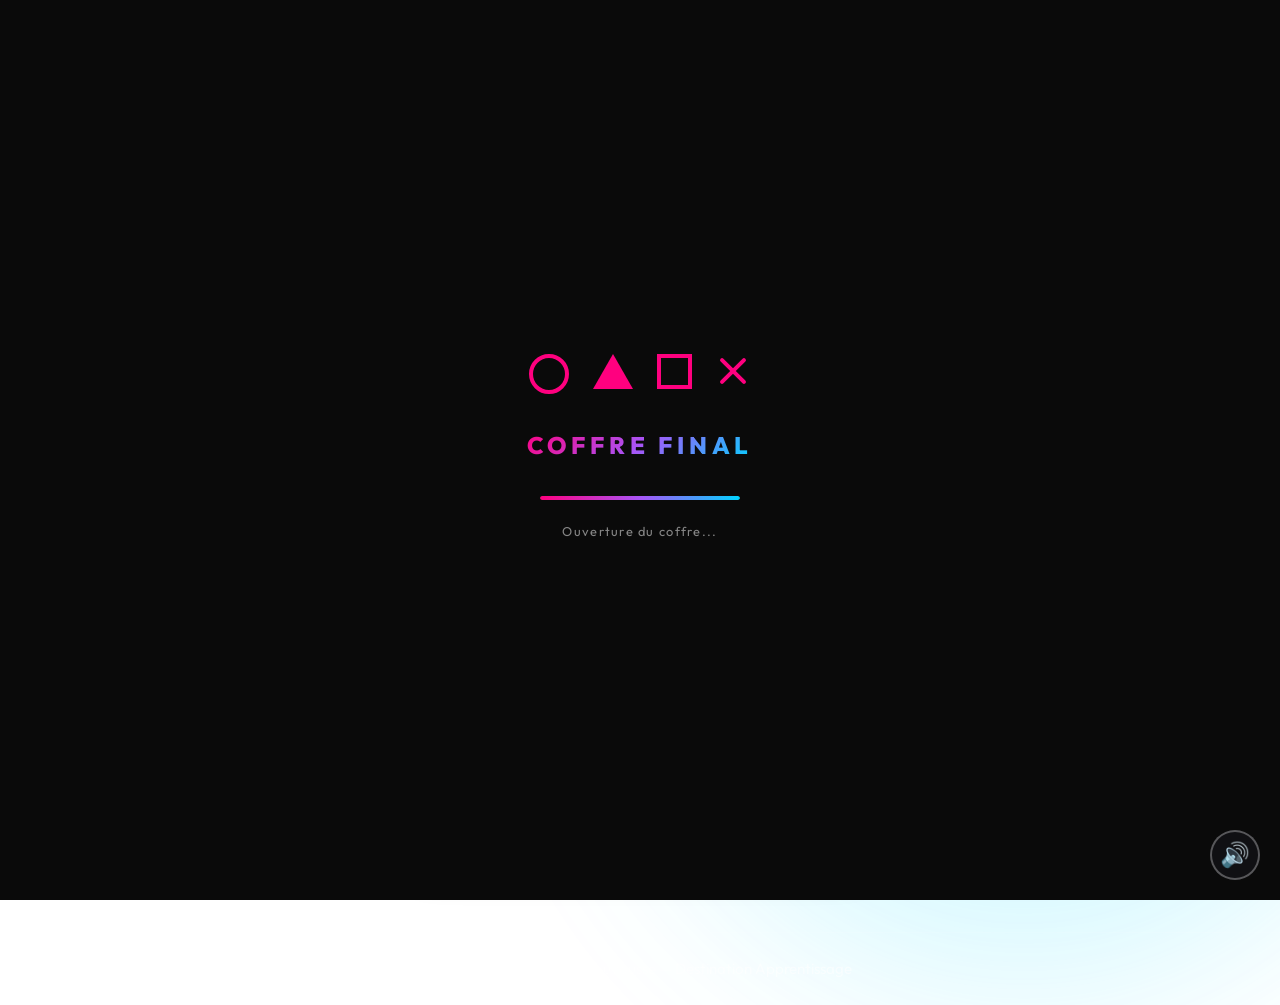
==== commit 09d5e85d: "Update coffre.html" ====
--- a/coffre.html
+++ b/coffre.html
@@ -91,7 +91,7 @@
 
         <div class="next-zone-box hidden" id="next-zone">
           <div class="next-zone-content">
-            <span class="next-zone-icon" id="next-zone-icon">🎉</span>
+            <span class="next-zone-icon" id="next-zone-icon"></span>
             <h3 id="next-zone-title">ÉPREUVES TERMINÉES</h3>
             <p id="next-zone-text">Résultat de vos épreuves</p>
             <div class="next-zone-direction">
@@ -101,7 +101,6 @@
                 <p>Rendez-vous à la <span class="zone-name">ZONE LOGISTIQUE</span></p>
               </div>
             </div>
-            <p class="next-zone-instruction">Présentez-vous au stand pour recevoir vos récompenses et continuer l'aventure !</p>
           </div>
         </div>
 
@@ -114,7 +113,6 @@
     <div class="modal-content success">
       <div class="modal-icon">OK</div>
       <h3>FÉLICITATIONS !</h3>
-      <p>Signalez au gérant que vous avez réussi.<br>Vous pouvez recevoir vos prix et continuer.</p>
       <button class="btn-primary" id="btn-close-success">CONTINUER</button>
     </div>
   </div>
@@ -138,4 +136,4 @@
   <script src="js/coffre.js"></script>
   <script src="js/music.js"></script>
 </body>
-</html>+</html>
--- a/css/styles.css
+++ b/css/styles.css
@@ -1,7 +1,6 @@
 /* ==========================================
    RESET & VARIABLES
    ========================================== */
-
 @import url('https://fonts.googleapis.com/css2?family=Outfit:wght@300;400;600;700;800;900&display=swap');
 * {
   margin: 0;
@@ -2989,211 +2988,186 @@
 
 
 /* ==========================================
-   GLOBAL TIMER BAR
+   GLOBAL TIMER BAR — HUD GAMING
    ========================================== */
 .global-timer-bar {
   position: fixed;
-  top: 56px;
-  left: 0;
-  right: 0;
+  top: 72px;
+  left: 50%;
+  transform: translateX(-50%);
   z-index: 99;
-  background: rgba(10, 10, 15, 0.95);
-  backdrop-filter: blur(10px);
-  border-bottom: 1px solid var(--border);
-  padding: 0.5rem 1.5rem;
-  transition: all 0.3s;
-}
-
-.global-timer-inner {
-  max-width: 1200px;
-  margin: 0 auto;
-  display: flex;
-  align-items: center;
-  gap: 1rem;
-}
-
-.global-timer-left {
-  display: flex;
-  align-items: center;
-  gap: 0.5rem;
-  flex-shrink: 0;
-}
-
-.global-timer-icon {
-  font-size: 1.1rem;
+  width: auto;
+  min-width: 280px;
+  max-width: 440px;
+  padding: 0;
+  pointer-events: none;
+  transition: top 0.4s cubic-bezier(0.25, 0.8, 0.25, 1);
+}
+
+.gt-hud {
+  position: relative;
+  background: linear-gradient(135deg, rgba(10, 6, 20, 0.92) 0%, rgba(18, 12, 32, 0.92) 100%);
+  border: 1px solid rgba(255, 0, 127, 0.25);
+  border-radius: 14px;
+  padding: 0.55rem 1.1rem 0.6rem;
+  pointer-events: auto;
+  box-shadow: 0 0 0 1px rgba(0,0,0,0.6), 0 12px 40px rgba(0,0,0,0.6), 0 0 30px rgba(255,0,127,0.07), inset 0 1px 0 rgba(255,255,255,0.06);
+  overflow: hidden;
+}
+
+.gt-scanline {
+  position: absolute; inset: 0;
+  background: repeating-linear-gradient(0deg, transparent, transparent 2px, rgba(0,0,0,0.06) 2px, rgba(0,0,0,0.06) 4px);
+  pointer-events: none; border-radius: 14px; z-index: 5;
+}
+
+.gt-corner { position: absolute; width: 10px; height: 10px; z-index: 6; pointer-events: none; }
+.gt-corner-tl { top: 4px; left: 4px; border-top: 2px solid var(--pink); border-left: 2px solid var(--pink); border-radius: 3px 0 0 0; }
+.gt-corner-tr { top: 4px; right: 4px; border-top: 2px solid var(--pink); border-right: 2px solid var(--pink); border-radius: 0 3px 0 0; }
+.gt-corner-bl { bottom: 4px; left: 4px; border-bottom: 2px solid var(--pink); border-left: 2px solid var(--pink); border-radius: 0 0 0 3px; }
+.gt-corner-br { bottom: 4px; right: 4px; border-bottom: 2px solid var(--pink); border-right: 2px solid var(--pink); border-radius: 0 0 3px 0; }
+
+.gt-row { display: flex; align-items: center; gap: 0.7rem; position: relative; z-index: 2; }
+.gt-block { display: flex; align-items: center; }
+.gt-block-status { gap: 0.35rem; flex-shrink: 0; }
+
+.gt-pip {
+  display: block; width: 7px; height: 7px; border-radius: 50%;
+  background: var(--pink); box-shadow: 0 0 6px var(--pink), 0 0 12px var(--pink);
+  animation: gt-pip-pulse 2s ease-in-out infinite;
+}
+@keyframes gt-pip-pulse {
+  0%, 100% { opacity: 1; box-shadow: 0 0 6px var(--pink), 0 0 12px var(--pink); }
+  50% { opacity: 0.5; box-shadow: 0 0 3px var(--pink); }
 }
 
 .global-timer-label {
-  font-size: 0.65rem;
-  font-weight: 700;
-  letter-spacing: 0.12em;
-  color: var(--gray);
-  text-transform: uppercase;
-}
+  font-size: 0.55rem; font-weight: 800; letter-spacing: 0.18em;
+  color: rgba(255,0,127,0.6); text-transform: uppercase; white-space: nowrap;
+  font-family: 'Outfit', monospace;
+}
+
+.gt-block-time {
+  gap: 0.3rem; flex-shrink: 0;
+  background: rgba(255,0,127,0.06); border: 1px solid rgba(255,0,127,0.12);
+  border-radius: 8px; padding: 0.2rem 0.6rem;
+}
+
+.gt-time-icon { font-size: 0.85rem; line-height: 1; filter: grayscale(0.3); }
 
 .global-timer-display {
-  font-size: 1.6rem;
-  font-weight: 800;
-  font-family: 'Courier New', monospace;
-  background: linear-gradient(135deg, var(--pink), var(--purple));
-  -webkit-background-clip: text;
-  -webkit-text-fill-color: transparent;
-  flex-shrink: 0;
-  min-width: 70px;
-  text-align: center;
-}
+  font-size: 1.4rem; font-weight: 900;
+  font-family: 'Outfit', 'Courier New', monospace;
+  letter-spacing: 0.1em; color: var(--pink);
+  text-shadow: 0 0 12px rgba(255,0,127,0.5), 0 0 24px rgba(255,0,127,0.2);
+  flex-shrink: 0; min-width: 52px; text-align: center; line-height: 1.2;
+  -webkit-text-fill-color: initial; background: none; -webkit-background-clip: initial;
+}
+
+.gt-block-bar { flex: 1; min-width: 60px; }
 
 .global-timer-progress {
-  flex: 1;
-  height: 4px;
-  background: rgba(255, 255, 255, 0.1);
-  border-radius: 2px;
-  overflow: hidden;
+  width: 100%; height: 8px;
+  background: rgba(255,255,255,0.05); border-radius: 4px;
+  overflow: visible; position: relative; border: 1px solid rgba(255,255,255,0.05);
 }
 
 .global-timer-fill {
   height: 100%;
-  background: linear-gradient(90deg, var(--pink), var(--purple), var(--cyan));
-  border-radius: 2px;
-  transition: width 0.5s linear;
-}
-
-/* Timer en attente */
-.global-timer-bar.waiting {
-  opacity: 0.6;
-}
-
-.global-timer-bar.waiting .global-timer-display {
-  background: var(--gray);
-  -webkit-background-clip: text;
-  -webkit-text-fill-color: transparent;
-}
-
-.global-timer-bar.waiting .global-timer-fill {
-  background: var(--gray);
-}
-
-/* Timer warning (<60s) */
-.global-timer-bar.warning-state {
-  border-bottom-color: rgba(255, 215, 0, 0.4);
-}
-
-.global-timer-bar.warning-state .global-timer-display {
-  background: linear-gradient(135deg, var(--gold), #ff9500);
-  -webkit-background-clip: text;
-  -webkit-text-fill-color: transparent;
-}
-
-.global-timer-bar.warning-state .global-timer-fill {
-  background: linear-gradient(90deg, var(--gold), #ff9500);
-}
-
-/* Timer danger (<30s) */
-.global-timer-bar.danger {
-  border-bottom-color: rgba(255, 68, 68, 0.5);
-  animation: timer-pulse 1s ease-in-out infinite;
-}
-
-@keyframes timer-pulse {
-  0%, 100% { background: rgba(10, 10, 15, 0.95); }
-  50% { background: rgba(255, 68, 68, 0.1); }
-}
-
-.global-timer-bar.danger .global-timer-display {
-  background: var(--red);
-  -webkit-background-clip: text;
-  -webkit-text-fill-color: transparent;
-  animation: timer-blink 0.5s ease-in-out infinite;
-}
-
-@keyframes timer-blink {
-  0%, 100% { opacity: 1; }
-  50% { opacity: 0.5; }
-}
-
-.global-timer-bar.danger .global-timer-fill {
-  background: var(--red);
-}
-
-.global-timer-bar.danger .global-timer-label {
-  color: var(--red);
-}
-
-/* Timer expiré */
-.global-timer-bar.expired {
-  border-bottom-color: var(--red);
-  animation: none;
-  background: rgba(255, 68, 68, 0.08);
-}
-
-.global-timer-bar.expired .global-timer-display {
-  background: var(--red);
-  -webkit-background-clip: text;
-  -webkit-text-fill-color: transparent;
-  animation: none;
-  opacity: 0.7;
-}
-
-.global-timer-bar.expired .global-timer-label {
-  color: var(--red);
-}
-
-/* Timer terminé (toutes épreuves complétées) */
-.global-timer-bar.completed {
-  border-bottom-color: rgba(0, 255, 136, 0.3);
-  animation: none;
-}
-
-.global-timer-bar.completed .global-timer-display {
-  background: var(--green);
-  -webkit-background-clip: text;
-  -webkit-text-fill-color: transparent;
-  animation: none;
-}
-
-.global-timer-bar.completed .global-timer-label {
-  color: var(--green);
-}
-
-.global-timer-bar.completed .global-timer-fill {
-  background: var(--green);
-}
-
-/* Ajuster le padding-top de toutes les pages pour le timer bar */
-.main-container {
-  padding-top: 100px;
-}
-
-.game-page {
-  padding-top: 110px;
-}
-
-/* Responsive timer bar */
+  background: linear-gradient(90deg, var(--purple), var(--pink), var(--cyan));
+  border-radius: 4px; transition: width 0.5s linear; position: relative;
+  box-shadow: 0 0 8px rgba(255,0,127,0.35), 0 0 16px rgba(255,0,127,0.1);
+}
+
+.global-timer-fill::after {
+  content: ''; position: absolute; right: -3px; top: 50%; transform: translateY(-50%);
+  width: 10px; height: 10px; background: var(--white); border-radius: 50%;
+  box-shadow: 0 0 8px var(--pink), 0 0 18px var(--pink), 0 0 30px rgba(255,0,127,0.3);
+  transition: opacity 0.3s, box-shadow 0.3s;
+}
+
+/* --- EN ATTENTE --- */
+.global-timer-bar.waiting .gt-hud { border-color: rgba(255,255,255,0.08); box-shadow: 0 0 0 1px rgba(0,0,0,0.6), 0 8px 24px rgba(0,0,0,0.4); }
+.global-timer-bar.waiting .gt-pip { background: var(--gray); box-shadow: 0 0 4px var(--gray); animation: none; }
+.global-timer-bar.waiting .global-timer-label { color: rgba(255,255,255,0.25); }
+.global-timer-bar.waiting .global-timer-display { color: rgba(255,255,255,0.2); text-shadow: none; }
+.global-timer-bar.waiting .gt-block-time { background: rgba(255,255,255,0.02); border-color: rgba(255,255,255,0.05); }
+.global-timer-bar.waiting .global-timer-fill { background: rgba(255,255,255,0.1); box-shadow: none; }
+.global-timer-bar.waiting .global-timer-fill::after { opacity: 0; }
+.global-timer-bar.waiting .gt-corner { border-color: rgba(255,255,255,0.1); }
+
+/* --- WARNING (<60s) --- */
+.global-timer-bar.warning-state .gt-hud { border-color: rgba(255,215,0,0.3); box-shadow: 0 0 0 1px rgba(0,0,0,0.6), 0 12px 40px rgba(0,0,0,0.6), 0 0 25px rgba(255,215,0,0.08); }
+.global-timer-bar.warning-state .gt-pip { background: var(--gold); box-shadow: 0 0 6px var(--gold), 0 0 12px var(--gold); }
+.global-timer-bar.warning-state .global-timer-label { color: rgba(255,215,0,0.6); }
+.global-timer-bar.warning-state .global-timer-display { color: var(--gold); text-shadow: 0 0 12px rgba(255,215,0,0.5), 0 0 24px rgba(255,215,0,0.2); }
+.global-timer-bar.warning-state .gt-block-time { background: rgba(255,215,0,0.06); border-color: rgba(255,215,0,0.15); }
+.global-timer-bar.warning-state .global-timer-fill { background: linear-gradient(90deg, var(--gold), #ff9500); box-shadow: 0 0 10px rgba(255,215,0,0.4); }
+.global-timer-bar.warning-state .global-timer-fill::after { box-shadow: 0 0 8px var(--gold), 0 0 18px var(--gold); }
+.global-timer-bar.warning-state .gt-corner { border-color: var(--gold); }
+
+/* --- DANGER (<30s) --- */
+.global-timer-bar.danger .gt-hud { border-color: rgba(255,68,68,0.5); animation: gt-danger-glow 0.8s ease-in-out infinite; }
+@keyframes gt-danger-glow {
+  0%, 100% { box-shadow: 0 0 0 1px rgba(0,0,0,0.6), 0 12px 40px rgba(0,0,0,0.6), 0 0 20px rgba(255,68,68,0.1); background: linear-gradient(135deg, rgba(10,6,20,0.92), rgba(18,12,32,0.92)); }
+  50% { box-shadow: 0 0 0 1px rgba(255,68,68,0.3), 0 12px 40px rgba(0,0,0,0.6), 0 0 40px rgba(255,68,68,0.15); background: linear-gradient(135deg, rgba(40,6,10,0.92), rgba(30,8,12,0.92)); }
+}
+.global-timer-bar.danger .gt-pip { background: var(--red); box-shadow: 0 0 6px var(--red), 0 0 14px var(--red); animation: gt-pip-danger 0.4s ease-in-out infinite; }
+@keyframes gt-pip-danger { 0%, 100% { opacity: 1; } 50% { opacity: 0.3; } }
+.global-timer-bar.danger .global-timer-label { color: rgba(255,68,68,0.7); }
+.global-timer-bar.danger .global-timer-display { color: var(--red); text-shadow: 0 0 12px rgba(255,68,68,0.6), 0 0 28px rgba(255,68,68,0.25); animation: gt-time-blink 0.5s ease-in-out infinite; }
+@keyframes gt-time-blink { 0%, 100% { opacity: 1; } 50% { opacity: 0.35; } }
+.global-timer-bar.danger .gt-block-time { background: rgba(255,68,68,0.08); border-color: rgba(255,68,68,0.25); }
+.global-timer-bar.danger .global-timer-fill { background: var(--red); box-shadow: 0 0 12px rgba(255,68,68,0.5); }
+.global-timer-bar.danger .global-timer-fill::after { background: var(--red); box-shadow: 0 0 8px var(--red), 0 0 20px var(--red); }
+.global-timer-bar.danger .gt-corner { border-color: var(--red); }
+.global-timer-bar.danger .gt-time-icon { animation: gt-icon-shake 0.35s ease-in-out infinite; }
+@keyframes gt-icon-shake { 0%, 100% { transform: translateX(0); } 25% { transform: translateX(-2px) rotate(-4deg); } 75% { transform: translateX(2px) rotate(4deg); } }
+
+/* --- EXPIRÉ --- */
+.global-timer-bar.expired .gt-hud { border-color: rgba(255,68,68,0.4); animation: none; background: linear-gradient(135deg, rgba(30,6,8,0.92), rgba(20,5,10,0.92)); }
+.global-timer-bar.expired .gt-pip { background: var(--red); opacity: 0.4; box-shadow: none; animation: none; }
+.global-timer-bar.expired .global-timer-display { color: var(--red); opacity: 0.5; text-shadow: none; animation: none; }
+.global-timer-bar.expired .global-timer-label { color: rgba(255,68,68,0.4); }
+.global-timer-bar.expired .global-timer-fill::after { opacity: 0; }
+.global-timer-bar.expired .gt-corner { border-color: rgba(255,68,68,0.3); }
+
+/* --- TERMINÉ --- */
+.global-timer-bar.completed .gt-hud { border-color: rgba(0,255,136,0.25); animation: none; box-shadow: 0 0 0 1px rgba(0,0,0,0.6), 0 12px 40px rgba(0,0,0,0.6), 0 0 25px rgba(0,255,136,0.06); }
+.global-timer-bar.completed .gt-pip { background: var(--green); box-shadow: 0 0 6px var(--green), 0 0 12px var(--green); }
+.global-timer-bar.completed .global-timer-label { color: rgba(0,255,136,0.5); }
+.global-timer-bar.completed .global-timer-display { color: var(--green); text-shadow: 0 0 12px rgba(0,255,136,0.4); animation: none; }
+.global-timer-bar.completed .gt-block-time { background: rgba(0,255,136,0.05); border-color: rgba(0,255,136,0.15); }
+.global-timer-bar.completed .global-timer-fill { background: linear-gradient(90deg, var(--green), var(--cyan)); box-shadow: 0 0 8px rgba(0,255,136,0.3); }
+.global-timer-bar.completed .global-timer-fill::after { background: var(--green); box-shadow: 0 0 6px var(--green), 0 0 14px var(--green); }
+.global-timer-bar.completed .gt-corner { border-color: var(--green); }
+
+/* ---- Page padding ---- */
+.main-container { padding-top: 100px; }
+.game-page { padding-top: 110px; }
+
+/* ---- Responsive ---- */
 @media (max-width: 600px) {
-  .global-timer-bar {
-    padding: 0.4rem 1rem;
-    top: 50px;
-  }
-
-  .global-timer-label {
-    display: none;
-  }
-
-  .global-timer-display {
-    font-size: 1.3rem;
-  }
-
-  .global-timer-inner {
-    gap: 0.75rem;
-  }
-
-  .main-container {
-    padding-top: 90px;
-  }
-
-  .game-page {
-    padding-top: 100px;
-  }
+  .global-timer-bar { top: 62px; min-width: 0; width: calc(100% - 1.5rem); max-width: 380px; }
+  .gt-hud { padding: 0.45rem 0.8rem 0.5rem; border-radius: 12px; }
+  .gt-block-status { display: none; }
+  .global-timer-display { font-size: 1.15rem; min-width: 44px; }
+  .gt-block-time { padding: 0.15rem 0.5rem; }
+  .gt-row { gap: 0.5rem; }
+  .global-timer-progress { height: 6px; }
+  .global-timer-fill::after { width: 8px; height: 8px; }
+  .gt-corner { width: 7px; height: 7px; }
+  .main-container { padding-top: 95px; }
+  .game-page { padding-top: 105px; }
+}
+
+@media (max-width: 360px) {
+  .global-timer-bar { width: calc(100% - 1rem); }
+  .gt-hud { padding: 0.35rem 0.6rem 0.4rem; border-radius: 10px; }
+  .global-timer-display { font-size: 1.05rem; min-width: 40px; }
+  .gt-time-icon { display: none; }
+  .gt-corner { display: none; }
+  .gt-scanline { display: none; }
 }
 
 /* ==========================================
@@ -4005,57 +3979,63 @@
   .tri-stat { font-size: 0.8rem; }
 }
 
-/* 1. IMPORT DE LA POLICE PREMIUM */
-@import url('https://fonts.googleapis.com/css2?family=Outfit:wght@300;400;600;700;800;900&display=swap');
+/* =================================================================
+   ✨ AMÉLIORATIONS ÉVÉNEMENTIELLES (RÉGLAGE FIN)
+   ================================================================= */
 
 body {
-  font-family: 'Outfit', system-ui, -apple-system, sans-serif;
-  background: radial-gradient(circle at top right, #1a0b2e, var(--bg) 40%);
-  background-attachment: fixed;
-}
-
-/* 2. EFFET GLASSMORPHISM SUR LES CARTES */
-.card, .game-content, .epreuve-card, .briefing-card-index, .coffre-banner {
-  background: rgba(17, 17, 20, 0.55) !important;
-  backdrop-filter: blur(12px);
-  -webkit-backdrop-filter: blur(12px);
-  border: 1px solid rgba(255, 255, 255, 0.1);
-  box-shadow: 0 8px 32px 0 rgba(0, 0, 0, 0.37);
-}
-
-/* 3. BOUTONS : EFFET NÉON ET MICRO-INTERACTION */
+  font-family: 'Outfit', system-ui, -apple-system, sans-serif !important;
+  /* DÉGRADÉ : Un violet légèrement plus riche qui se diffuse mieux */
+  background: radial-gradient(circle at top right, #240e45, var(--bg) 60%) !important;
+  background-attachment: fixed !important;
+}
+
+/* EFFET GLASSMORPHISM : Un peu plus transparent (0.40) pour laisser passer la lumière */
+.card, .game-content, .epreuve-card, .briefing-card-index, .coffre-banner, .mission-briefing-box {
+  background: rgba(17, 17, 20, 0.40) !important; 
+  backdrop-filter: blur(12px) !important;
+  -webkit-backdrop-filter: blur(12px) !important;
+  border: 1px solid rgba(255, 255, 255, 0.12) !important;
+  box-shadow: 0 8px 32px 0 rgba(0, 0, 0, 0.45) !important;
+}
+
+/* BOUTONS : EFFET NÉON ET MICRO-INTERACTION AU CLIC */
 .btn-primary, .epreuve-btn, .coffre-banner-btn {
-  text-transform: uppercase;
-  letter-spacing: 1px;
-  box-shadow: 0 4px 15px rgba(0, 0, 0, 0.3);
-  transition: all 0.3s cubic-bezier(0.25, 0.8, 0.25, 1);
-}
-
-.btn-primary:hover, .epreuve-btn:hover:not(.disabled) {
-  transform: translateY(-3px) scale(1.02);
-  box-shadow: 0 8px 25px rgba(255, 0, 127, 0.5);
-}
-
-.btn-primary:active, .epreuve-btn:active:not(.disabled) {
-  transform: translateY(1px) scale(0.98); /* Effet de clic physique */
-}
-
-/* 4. AMÉLIORATION DES TITRES ET BADGES */
+  text-transform: uppercase !important;
+  letter-spacing: 1px !important;
+  box-shadow: 0 4px 15px rgba(0, 0, 0, 0.3) !important;
+  transition: all 0.3s cubic-bezier(0.25, 0.8, 0.25, 1) !important;
+}
+
+.btn-primary:hover:not(:disabled), .epreuve-btn:hover:not(.disabled), .coffre-banner-btn:hover {
+  transform: translateY(-3px) scale(1.02) !important;
+  box-shadow: 0 8px 25px rgba(255, 0, 127, 0.45) !important;
+}
+
+.btn-primary:active:not(:disabled), .epreuve-btn:active:not(.disabled), .coffre-banner-btn:active {
+  transform: translateY(1px) scale(0.98) !important; 
+}
+
+/* AMÉLIORATION DES TITRES ET BADGES */
 h1, h2, h3, .mission-main-title {
-  letter-spacing: 0.5px;
+  letter-spacing: 0.5px !important;
 }
 
 .page-badge, .epreuve-badge, .mission-tag {
-  backdrop-filter: blur(5px);
-  box-shadow: 0 2px 10px rgba(0, 0, 0, 0.2);
-}
-
-/* 5. GLOW SUR LES CARTES AU SURVOL */
+  backdrop-filter: blur(5px) !important;
+  box-shadow: 0 2px 10px rgba(0, 0, 0, 0.2) !important;
+}
+
+/* GLOW INTENSE SUR LES CARTES AU SURVOL */
 .epreuve-card:hover:not(.locked) {
-  border-color: rgba(255, 0, 127, 0.5) !important;
-  box-shadow: 0 10px 40px rgba(255, 0, 127, 0.2) !important;
-}
-
+  border-color: rgba(255, 0, 127, 0.55) !important;
+  box-shadow: 0 10px 40px rgba(255, 0, 127, 0.3) !important;
+}
+
+.coffre-banner:hover {
+  border-color: rgba(255, 215, 0, 0.65) !important;
+  box-shadow: 0 10px 40px rgba(255, 215, 0, 0.3) !important;
+}
 
 /* =================================================================
    🚀 EFFETS DE PROFONDEUR ET D'ANIMATION (ANTI-VIDE)
@@ -4066,10 +4046,10 @@
   content: '';
   position: fixed;
   border-radius: 50%;
-  filter: blur(120px);
-  z-index: -1; /* Reste tout au fond */
-  opacity: 0.4;
-  pointer-events: none; /* Empêche de bloquer les clics */
+  filter: blur(100px); 
+  z-index: -1; 
+  opacity: 0.75; /* LÉGÈREMENT AUGMENTÉ pour le peps */
+  pointer-events: none; 
   animation: floatAura 15s infinite alternate ease-in-out;
 }
 
@@ -4079,7 +4059,7 @@
   left: -10%;
   width: 50vw;
   height: 50vw;
-  background: rgba(255, 0, 127, 0.25);
+  background: rgba(255, 0, 127, 0.25); /* +5% d'intensité */
 }
 
 /* Aura Cyan en bas à droite */
@@ -4088,15 +4068,14 @@
   right: -10%;
   width: 60vw;
   height: 60vw;
-  background: rgba(0, 212, 255, 0.15);
-  animation-delay: -5s; /* Désynchronise les mouvements */
+  background: rgba(0, 212, 255, 0.22); /* +4% d'intensité */
+  animation-delay: -5s; 
 }
 
 @keyframes floatAura {
   0% { transform: translate(0, 0) scale(1); }
   100% { transform: translate(8%, 12%) scale(1.2); }
 }
-
 
 /* 2. ANIMATIONS D'ENTRÉE EN CASCADE (FADE-UP) */
 .epreuve-card, .briefing-card-index, .coffre-banner {
@@ -4104,7 +4083,6 @@
   animation: slideUpFade 0.8s cubic-bezier(0.16, 1, 0.3, 1) forwards;
 }
 
-/* Délai pour que les cartes apparaissent l'une après l'autre */
 .epreuve-card:nth-child(1) { animation-delay: 0.1s; }
 .epreuve-card:nth-child(2) { animation-delay: 0.2s; }
 .epreuve-card:nth-child(3) { animation-delay: 0.3s; }
@@ -4115,7 +4093,6 @@
   to { opacity: 1; transform: translateY(0); }
 }
 
-
 /* 3. LÉVITATION DES ICÔNES DES ÉPREUVES */
 .epreuve-icon {
   display: inline-block;
@@ -4128,9 +4105,8 @@
 
 @keyframes floatIcon {
   0%, 100% { transform: translateY(0); }
-  50% { transform: translateY(-12px); filter: drop-shadow(0 5px 10px rgba(255,255,255,0.4)); }
-}
-
+  50% { transform: translateY(-12px); filter: drop-shadow(0 5px 10px rgba(255,255,255,0.35)); }
+}
 
 /* 4. PETIT DÉTAIL : BORDURE ANIMÉE SUR LE COFFRE */
 .coffre-banner {
@@ -4143,7 +4119,7 @@
   position: absolute;
   top: 0; left: -100%;
   width: 50%; height: 100%;
-  background: linear-gradient(90deg, transparent, rgba(255,215,0,0.2), transparent);
+  background: linear-gradient(90deg, transparent, rgba(255,215,0,0.18), transparent);
   transform: skewX(-20deg);
   animation: shine 4s infinite;
 }
@@ -4154,77 +4130,32 @@
 }
 
 /* =================================================================
-   💎 FINITIONS ULTRA-PRO (MICRO-INTERACTIONS & UI)
+   💥 EFFET D'ÉCHEC (SECOUSSE ET FLASH ROUGE)
    ================================================================= */
-
-/* 1. SUPPRESSION DU FLASH BLEU SUR MOBILE (Vrai feeling Application) */
-* {
-  -webkit-tap-highlight-color: transparent !important;
-}
-
-/* 2. SÉLECTION DE TEXTE PERSONNALISÉE */
-::selection {
-  background: rgba(255, 0, 127, 0.4) !important;
-  color: var(--white) !important;
-  text-shadow: none !important;
-}
-::-moz-selection {
-  background: rgba(255, 0, 127, 0.4) !important;
-  color: var(--white) !important;
-}
-
-/* 3. BARRE DE DÉFILEMENT INVISIBLE / NÉON (SCROLLBAR CUSTOM) */
-::-webkit-scrollbar {
-  width: 6px !important;
-  height: 6px !important;
-}
-::-webkit-scrollbar-track {
-  background: var(--bg) !important; 
-}
-::-webkit-scrollbar-thumb {
-  background: rgba(255, 0, 127, 0.3) !important; 
-  border-radius: 10px !important;
-}
-::-webkit-scrollbar-thumb:hover {
-  background: var(--pink) !important; 
-  box-shadow: 0 0 10px var(--pink) !important;
-}
-
-/* 4. EFFET "SHIMMER" (REFLET CONTINU) SUR LES GRANDS TITRES */
-/* On agrandit le fond du texte pour le faire défiler en boucle */
-.mission-main-title span, 
-.scenario-title span, 
-.game-header h1 {
-  background-size: 200% auto !important;
-  animation: shineText 4s linear infinite !important;
-}
-
-@keyframes shineText {
-  0% { background-position: 0% center; }
-  100% { background-position: -200% center; }
-}
-
-/* 5. GRILLE HOLOGRAPHIQUE SUBTILE EN FOND (Effet Salle de Contrôle) */
-body {
-  background-image: 
-    radial-gradient(circle at top right, #1a0b2e, var(--bg) 50%),
-    linear-gradient(rgba(255, 255, 255, 0.015) 1px, transparent 1px),
-    linear-gradient(90deg, rgba(255, 255, 255, 0.015) 1px, transparent 1px) !important;
-  background-size: 100% 100%, 40px 40px, 40px 40px !important;
-}
-
+@keyframes fail-shake {
+  0%, 100% { transform: translateX(0); }
+  10%, 30%, 50%, 70%, 90% { transform: translateX(-10px); }
+  20%, 40%, 60%, 80% { transform: translateX(10px); }
+}
+
+@keyframes fail-flash {
+  0%, 100% { box-shadow: inset 0 0 0 transparent; }
+  50% { box-shadow: inset 0 0 100px rgba(255, 68, 68, 0.6); }
+}
+
+.fail-effect {
+  animation: fail-shake 0.5s cubic-bezier(.36,.07,.19,.97) both, fail-flash 0.5s ease;
+}
 
 /* =================================================================
    🔍 BOOSTER DE TAILLE DE TEXTE (MODE ÉQUILIBRÉ)
    ================================================================= */
 
-/* 1. Textes principaux (Paragraphes, règles, consignes) */
 p, .rules-list li, .briefing-intro, .chapter-content p, .membre-desc, 
 .mission-context p, .mission-objective p, .mission-rules li, .game-header p {
-  font-size: 1.1rem !important; /* Agrandissement léger, sans casser le design */
-}
-
-/* 2. Sous-textes et descriptifs */
+  font-size: 1.1rem !important; 
+}
+
 .hero-subtitle, .stat-text, .briefing-footer p, .epreuve-card p, 
 .epreuve-status, .warning-box p, .reward-link, .reward-status, .footer p, 
 .btn-formation, .footer-date, .footer-location, .qr-label, .partners-label, 
@@ -4234,35 +4165,31 @@
   font-size: 0.95rem !important; 
 }
 
-/* 3. Micro-textes (Badges, tags, compteurs) */
 .page-badge, .epreuve-badge, .mission-tag, .briefing-label, .timer-label, 
 .progress-item span, .qr-text, .briefing-stamp, .obj-number, .loader-status {
   font-size: 0.8rem !important; 
-  padding: 0.3rem 0.8rem !important; /* Rétablit un espacement normal */
-}
-
-/* 4. Éléments interactifs des jeux */
+  padding: 0.3rem 0.8rem !important; 
+}
+
 .quiz-option, .dd-part, .tri-btn, .memory-stat, .tri-stat, .dd-score-bar, .memory-card-back, .dd-score, .dd-errors {
   font-size: 1.05rem !important; 
 }
 
-/* 5. Boutons d'action principaux */
 .btn-primary, .epreuve-btn, .coffre-banner-btn, .btn-accept, .btn-validate-large {
   font-size: 1.1rem !important; 
-  padding: 1rem !important; /* Rétablit une taille de bouton raisonnable */
-}
-
-/* 6. CORRECTION SPÉCIFIQUE : Protection du Timer et de l'Équipe */
+  padding: 1rem !important; 
+}
+
 .global-timer-display {
-  font-size: 1.5rem !important; /* Empêche le timer de déborder de sa barre */
+  font-size: 1.4rem !important;
 }
 
 .membre-info h3 {
-  font-size: 1.1rem !important; /* Empêche les noms de l'équipe de casser la carte */
+  font-size: 1.1rem !important;
 }
 
 @media (max-width: 600px) {
   .global-timer-display {
-    font-size: 1.25rem !important; /* Sécurité supplémentaire pour les petits écrans */
-  }
-}
+    font-size: 1.15rem !important;
+  }
+}
